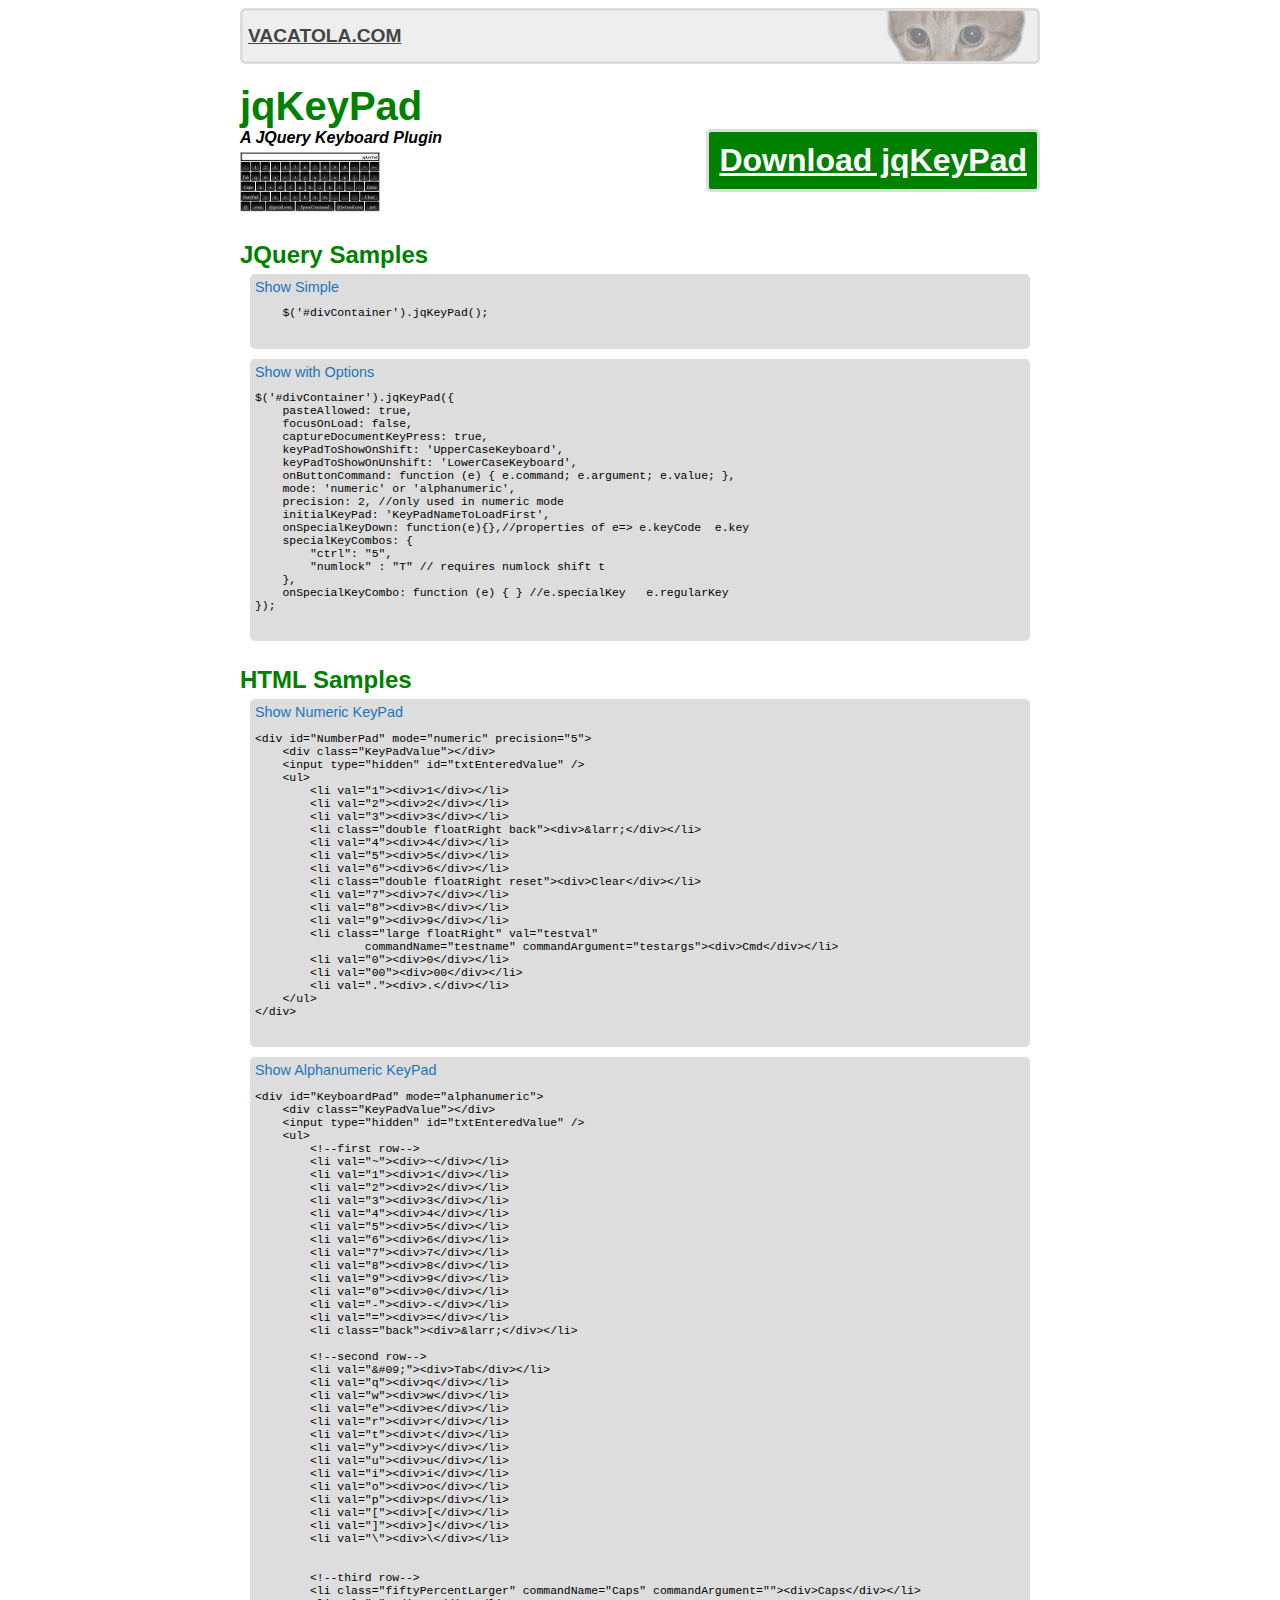
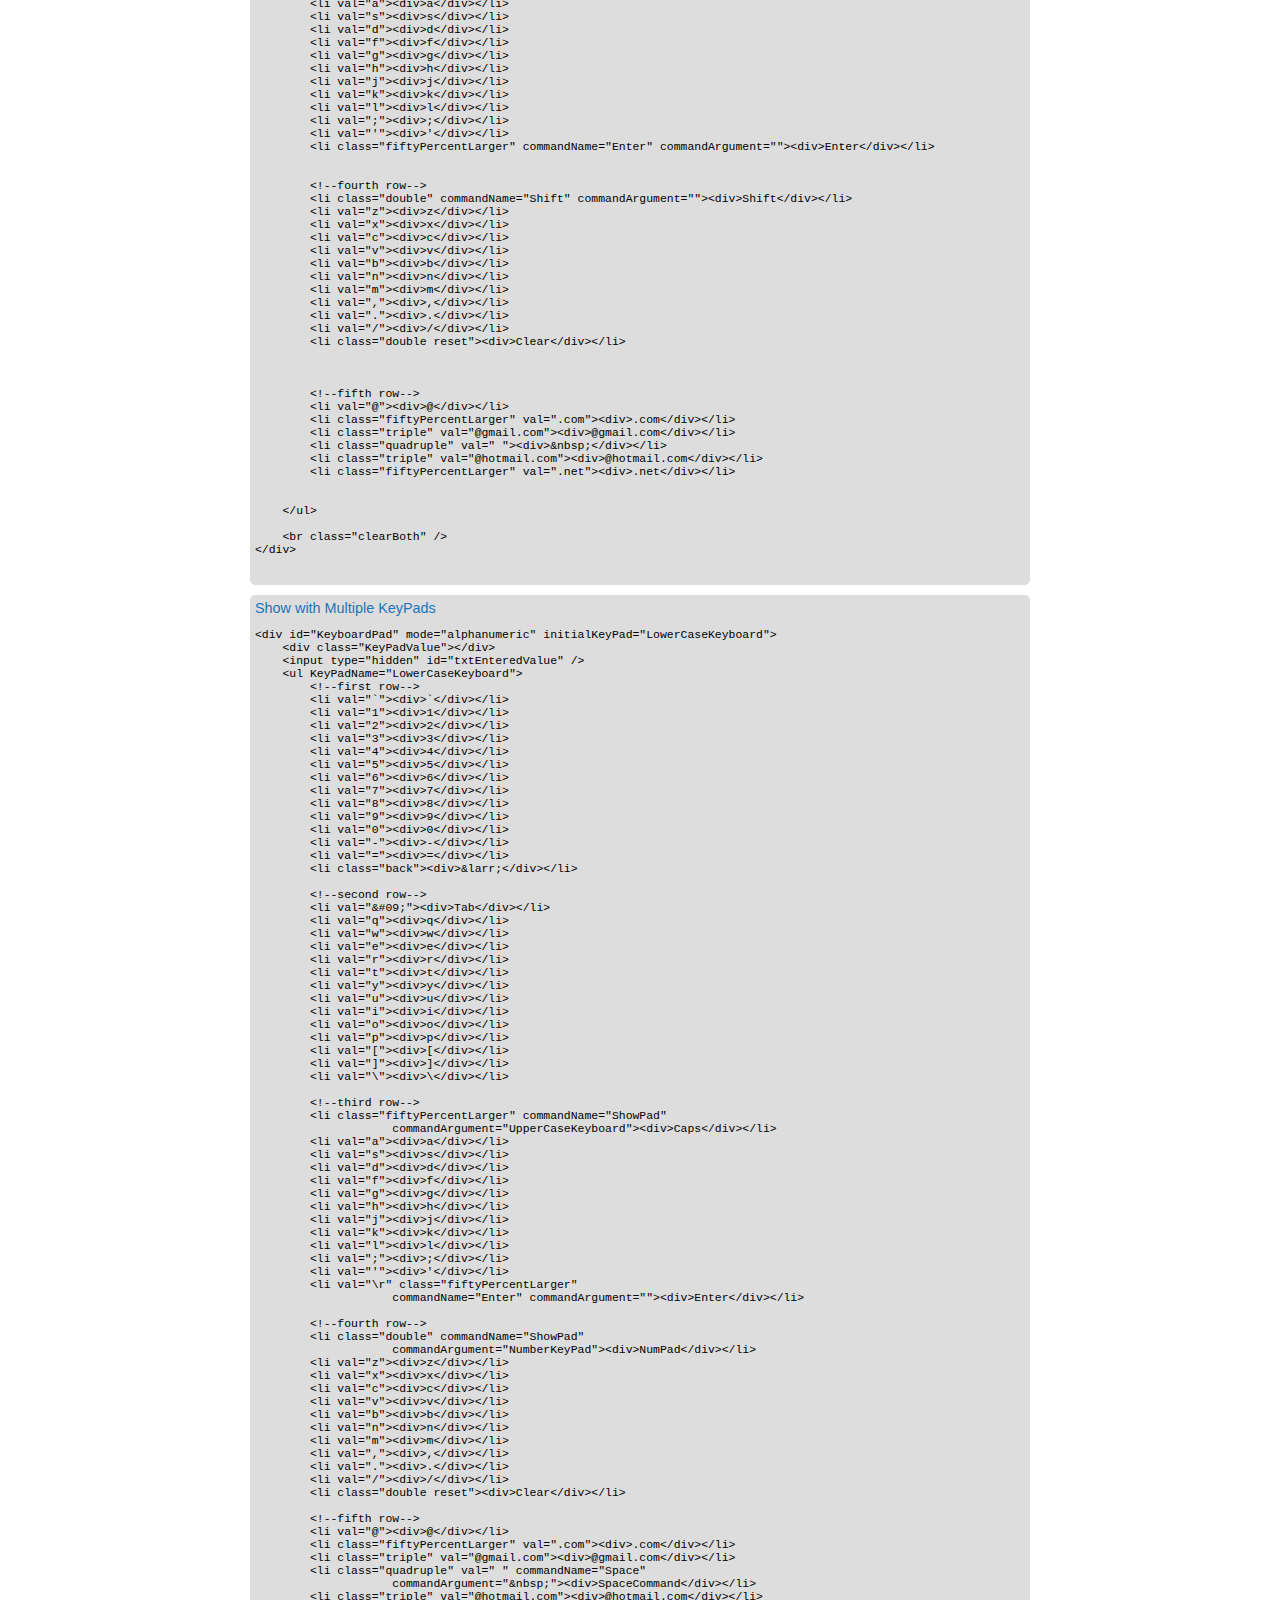
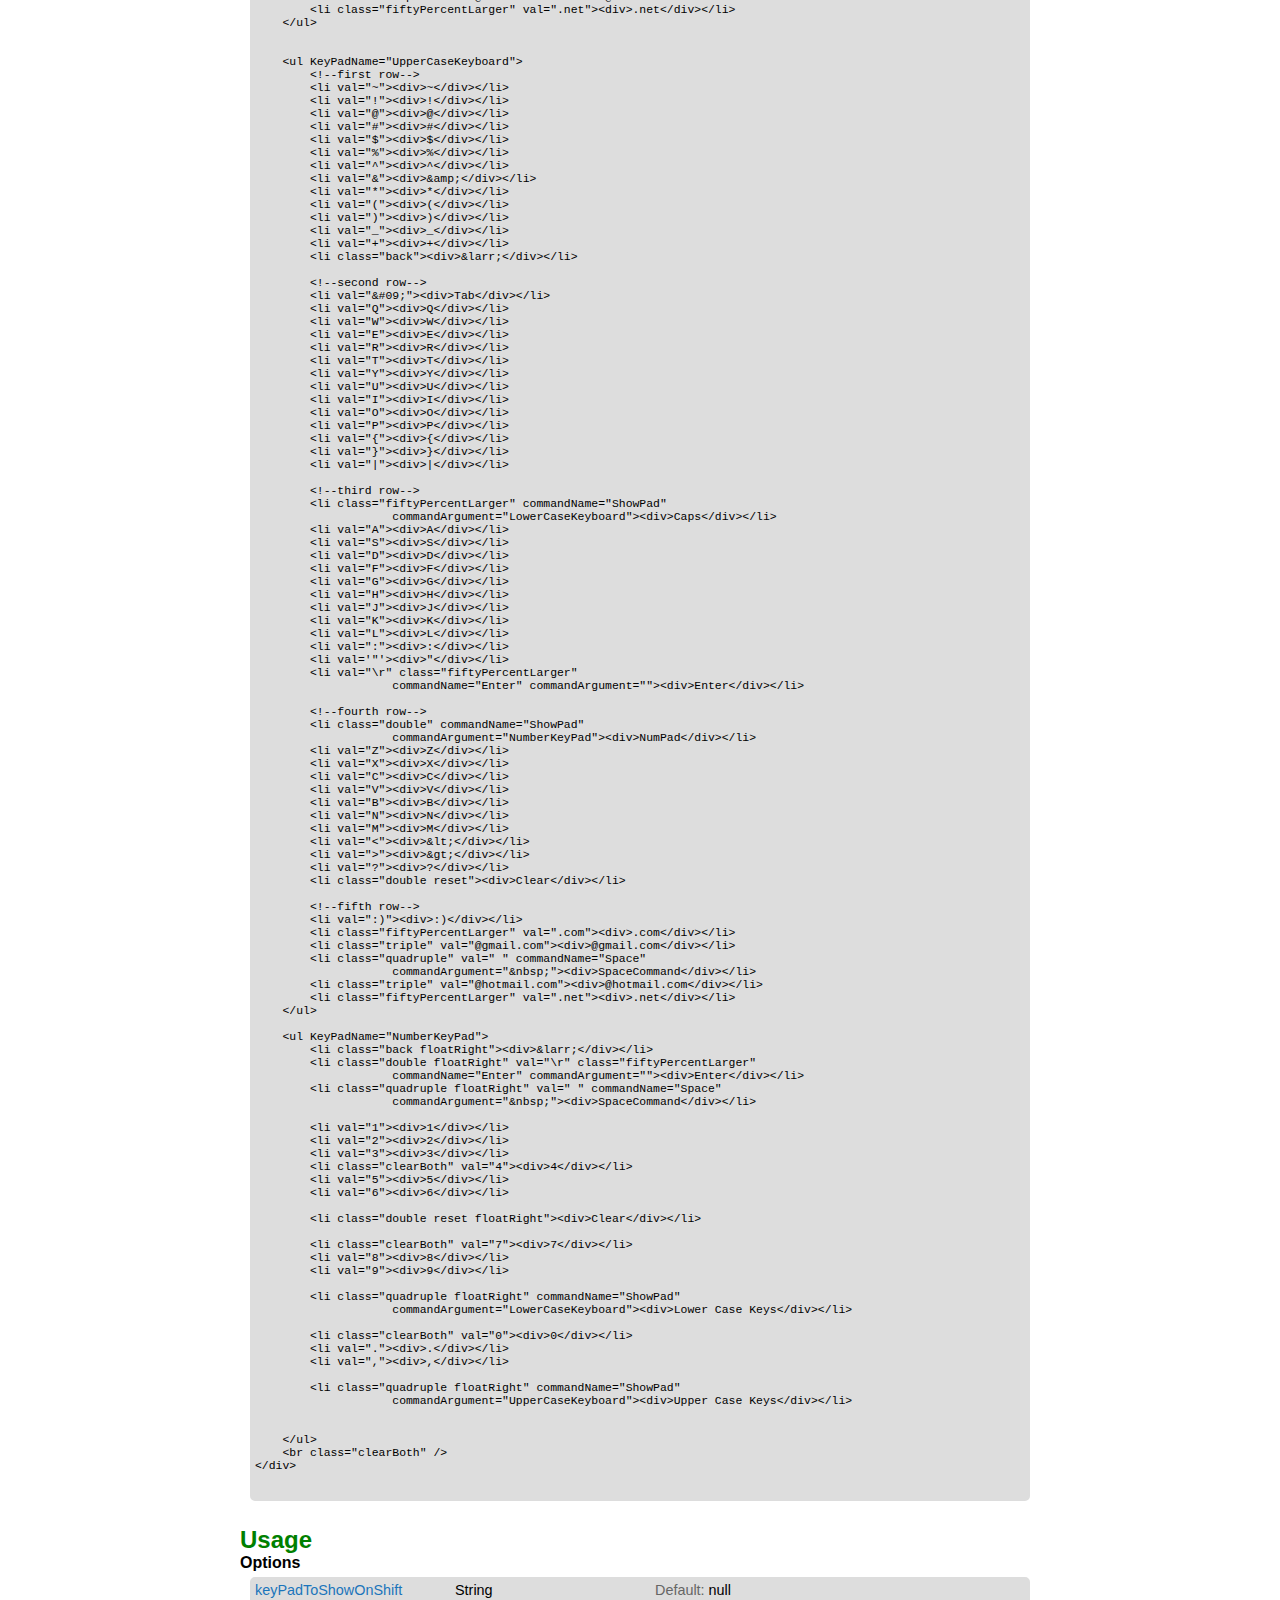
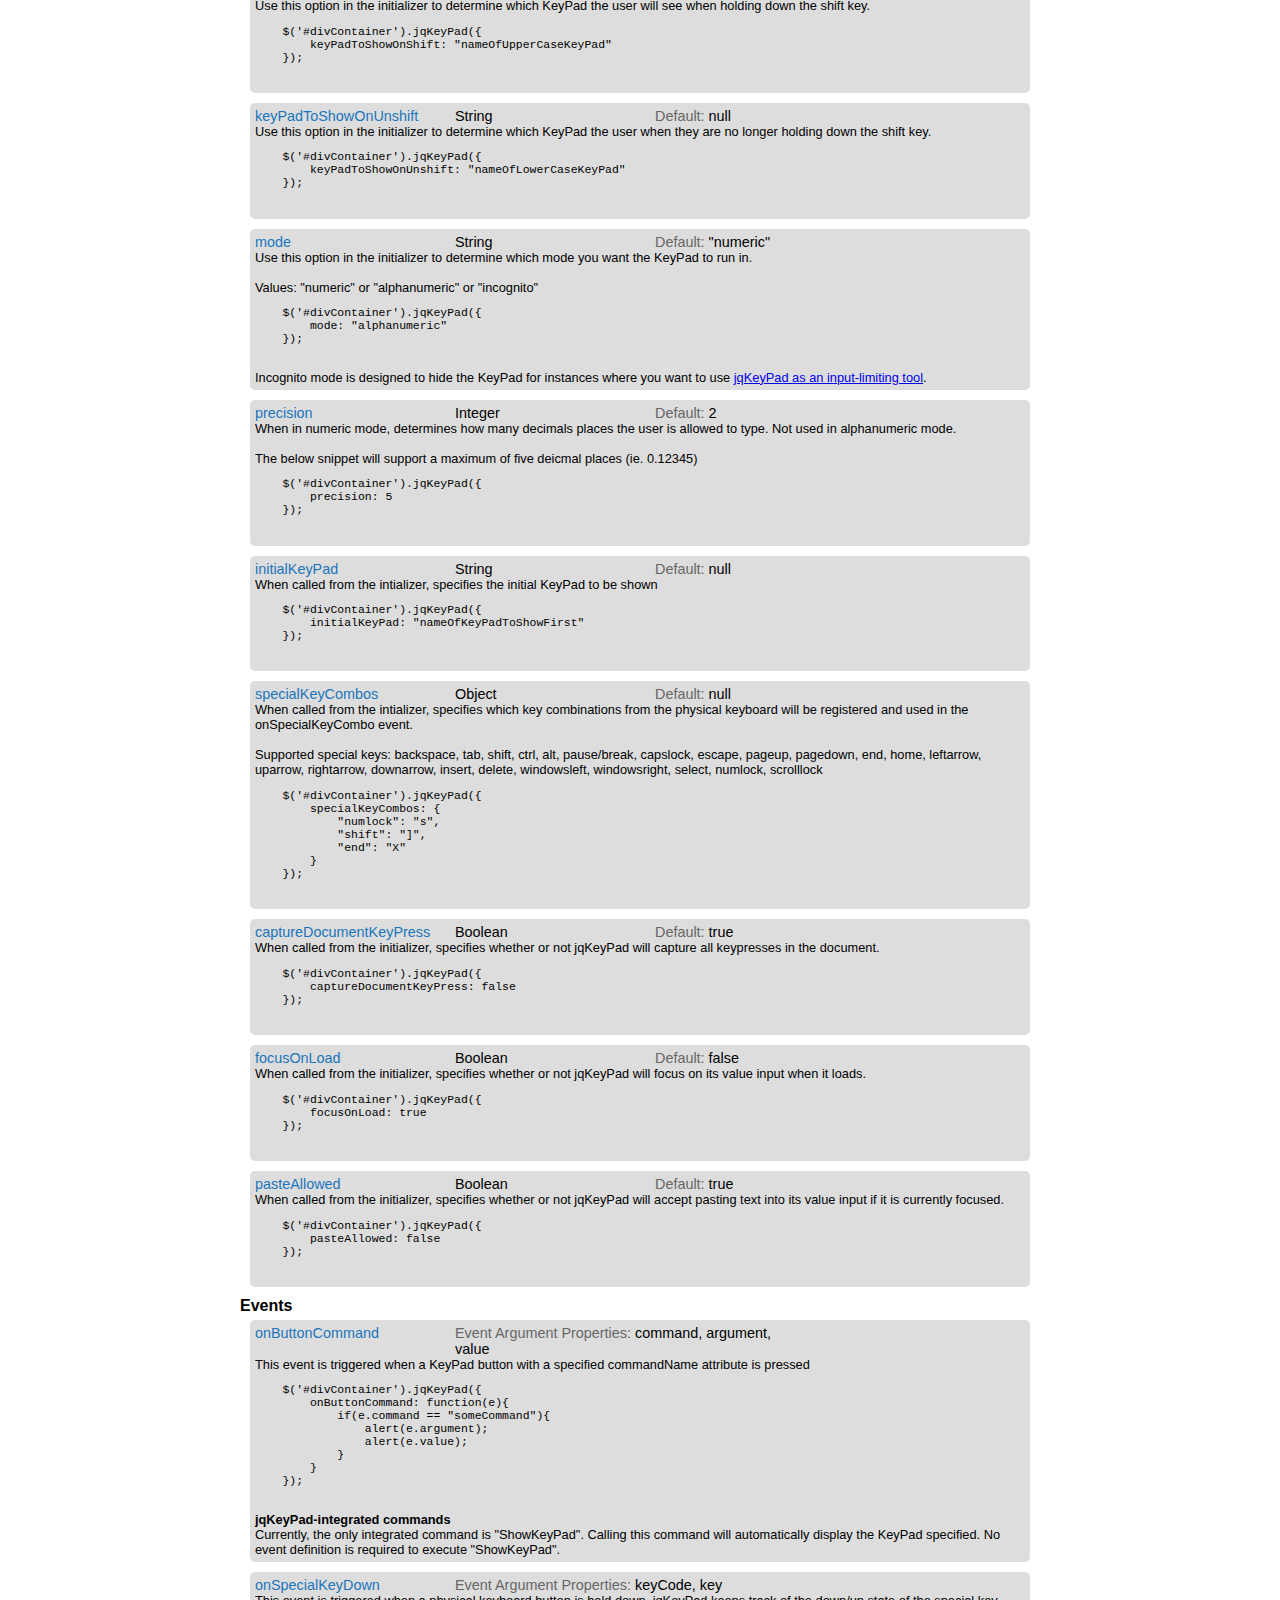
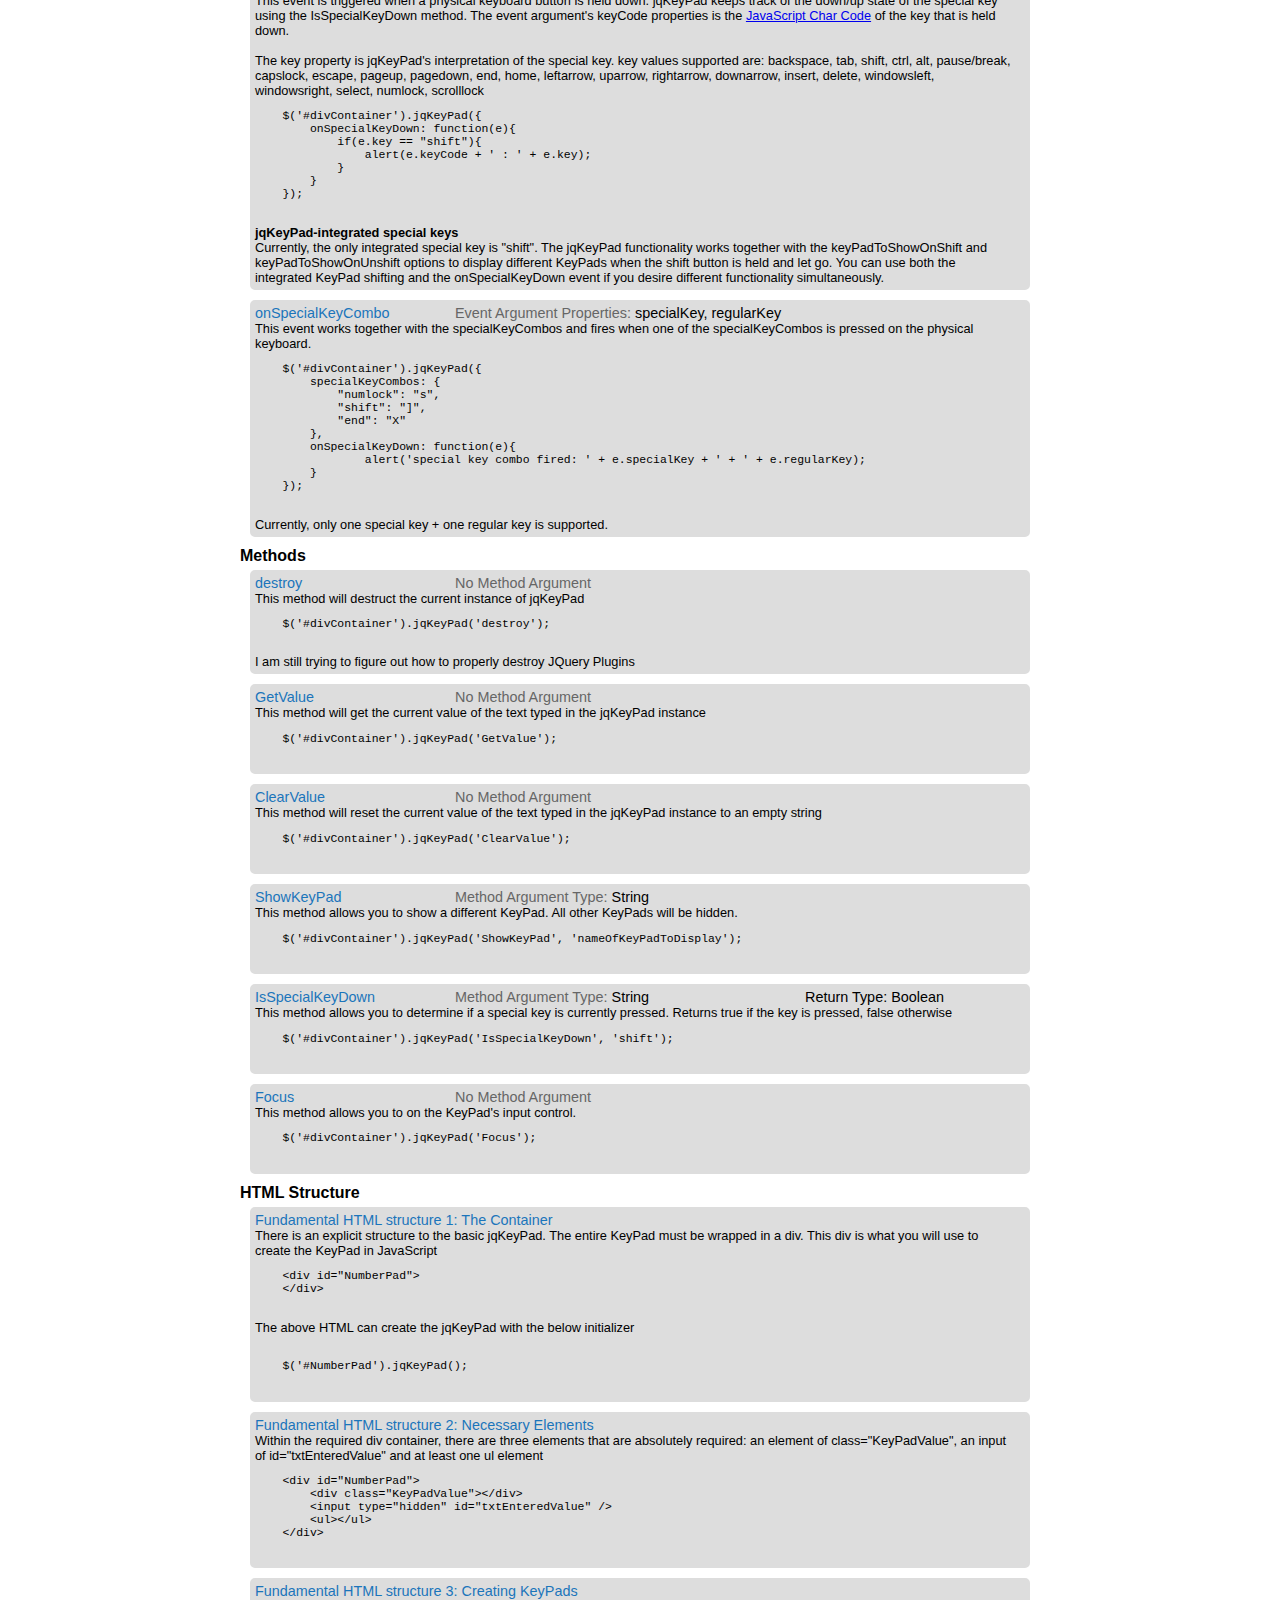
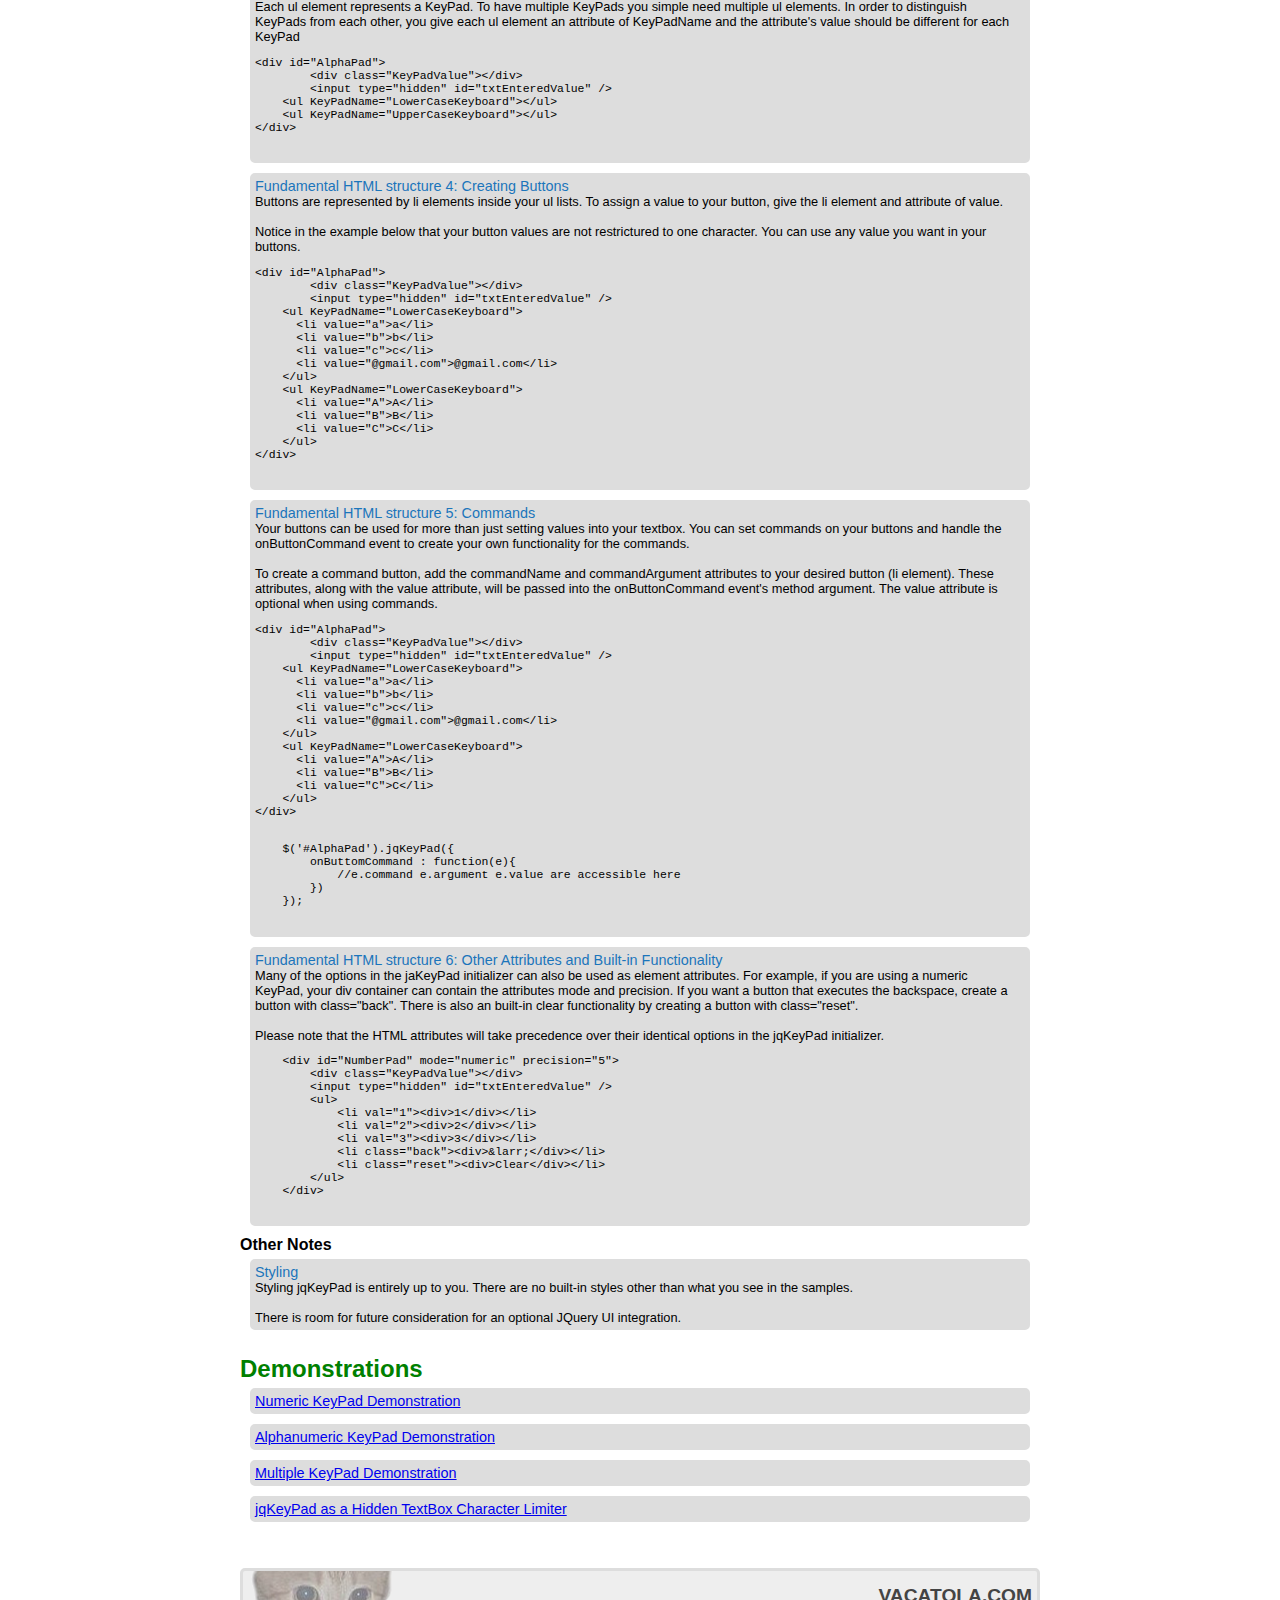
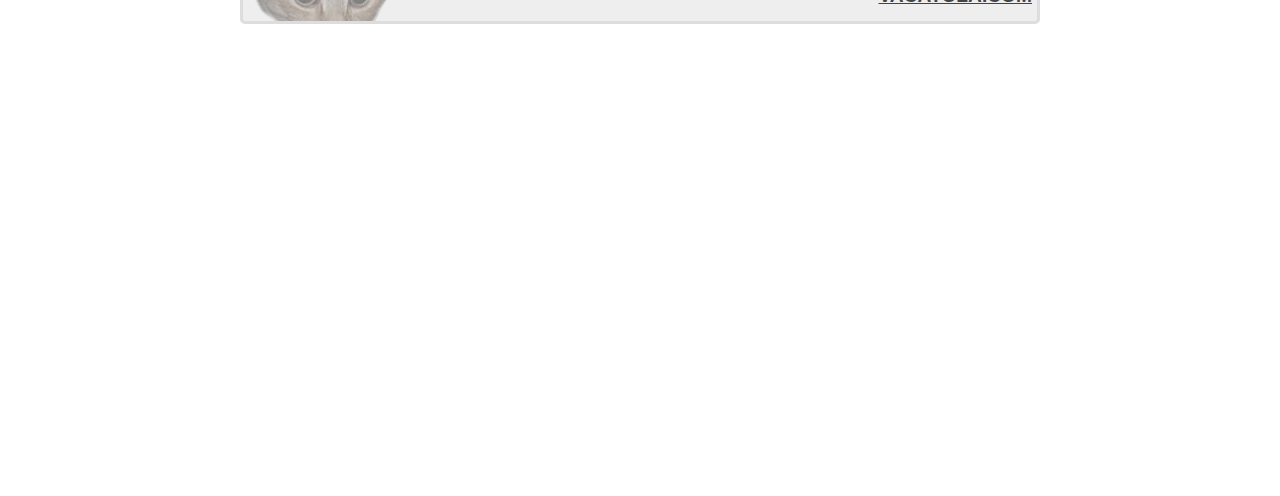
==== index.html @ 2b114b39 "" ====
﻿<!DOCTYPE html>
<html xmlns="http://www.w3.org/1999/xhtml">
<head>
    <title>jqKeyPad - JQuery Keyboard Plugin - vacatola.com</title>
    <link href="Assets/styles.css" rel="stylesheet" />
    <!--<link href="Assets/snippet.css" rel="stylesheet" />-->
    <link href="Assets/jq-keypad.css" rel="stylesheet" />

    <style>
        pre.prettyprint
        {
            border:none;
        }
    </style>

    <script src="http://ajax.googleapis.com/ajax/libs/jquery/1.8.0/jquery.min.js" type="text/javascript"></script>
    <!--<script src="Assets/snippet.js" type="text/javascript"></script>-->
    <script type="text/javascript" src="http://balupton.github.com/jquery-syntaxhighlighter/scripts/jquery.syntaxhighlighter.min.js"></script>
    <script src="jquery-keypad.js" type="text/javascript"></script>

    <script type="text/javascript">
        $(document).ready(function () {
            //$("pre.js").snippet("javascript", { style: "peachpuff" });
            //$("pre.html").snippet("html", { style: "peachpuff" });

            $.SyntaxHighlighter.init();

            $('img.imgKeyPadThumb').click(function () {
                $('#overlay').removeClass('hidden');
                $('#KeyboardPad').removeClass('hidden');
                $('body').addClass('tmpFixed');
                $('#KeyboardPad').jqKeyPad('Focus');
            });

            $('#overlay').click(function () {
                $('#overlay').addClass('hidden');
                $('#KeyboardPad').addClass('hidden');
                $('body').removeClass('tmpFixed');
            });


            $('div.usage div h4').click(function () {
                var divElement = $(this).parent().children('div');
                if ($(divElement).is(":visible") == true) {
                    $(divElement).hide('fast');
                }
                else {
                    $(divElement).show('fast');
                }
            });

            $('.divDescriptionText').hide();
            $('.divDescriptionTitle').click(function () {
                if ($(this).parent().children('.divDescriptionText').is(':visible') == true) {
                    $(this).parent().children('.divDescriptionText').hide('fast');
                }
                else {
                    $(this).parent().children('.divDescriptionText').show('fast');
                }
            });

            var x = $('#KeyboardPad').jqKeyPad({
                captureDocumentKeyPress: false,
                keyPadToShowOnShift: 'UpperCaseKeyboard',
                keyPadToShowOnUnshift: 'LowerCaseKeyboard',
                onButtonCommand: function (e) {
                    if (e.command == "Close") {
                        $('#overlay').addClass('hidden');
                        $('#KeyboardPad').addClass('hidden');
                        $('body').removeClass('tmpFixed');
                        $('#KeyboardPad').jqKeyPad('destroy');
                    }
                    return true;
                }
            });

            $('.showOnLoad').show();
        });
    </script>
</head>
<body>
    <div id="PageContainer">
        <div id="PageTitle">
            <h1><a href="http://www.vacatola.com">VACATOLA.COM</a></h1>
        </div>
        
        <h1 id="KeyPadHeader1">jqKeyPad</h1>
        <a class="download" href="http://code.google.com/p/jqkeypad/downloads/list">Download jqKeyPad</a>
        <h2>A JQuery Keyboard Plugin</h2>
        
        <img id="imgKeyPadThumb" class="imgKeyPadThumb" src="Assets/keyPad-ThumbSize.png" />
        
        

        <div id="JQueryFormat">
            <h3>JQuery Samples</h3>
            <div class="usage">
                <div>
                    <div>
                        <div class="divDescriptionContainer">
                            <div class="divDescriptionTitle">
                                <div class="descHeader1">Show Simple</div>
                                <br class="clearBoth" />
                            </div>
                            <div class="divDescriptionText showOnLoad">
                                <pre class="language-javascript">
    $('#divContainer').jqKeyPad();
                                </pre>
                            </div>
                        </div>
                    </div>
                    <div>
                        <div class="divDescriptionContainer">
                            <div class="divDescriptionTitle">
                                <div class="descHeader1">Show with Options</div>
                                <br class="clearBoth" />
                            </div>
                            <div class="divDescriptionText">
                                <pre class="language-javascript">
$('#divContainer').jqKeyPad({
    pasteAllowed: true,
    focusOnLoad: false,
    captureDocumentKeyPress: true,
    keyPadToShowOnShift: 'UpperCaseKeyboard',
    keyPadToShowOnUnshift: 'LowerCaseKeyboard',
    onButtonCommand: function (e) { e.command; e.argument; e.value; },
    mode: 'numeric' or 'alphanumeric',
    precision: 2, //only used in numeric mode
    initialKeyPad: 'KeyPadNameToLoadFirst',
    onSpecialKeyDown: function(e){},//properties of e=> e.keyCode  e.key
    specialKeyCombos: {
        "ctrl": "5",
        "numlock" : "T" // requires numlock shift t
    },
    onSpecialKeyCombo: function (e) { } //e.specialKey   e.regularKey
});
            </pre>
                            </div>
                        </div>
                    </div>
                </div>
            </div>
            
        </div>

        <div id="HtmlFormat">
            <h3>HTML Samples</h3>
            <div class="usage">
                <div>
                    <div>
                        <div class="divDescriptionContainer">
                            <div class="divDescriptionTitle">
                                <div class="descHeader1">Show Numeric KeyPad</div>
                                <br class="clearBoth" />
                            </div>
                            <div class="divDescriptionText">
                                <pre class="language-html">
&lt;div id=&quot;NumberPad&quot; mode=&quot;numeric&quot; precision=&quot;5&quot;&gt;
    &lt;div class=&quot;KeyPadValue&quot;&gt;&lt;/div&gt;
    &lt;input type=&quot;hidden&quot; id=&quot;txtEnteredValue&quot; /&gt;
    &lt;ul&gt;
        &lt;li val=&quot;1&quot;&gt;&lt;div&gt;1&lt;/div&gt;&lt;/li&gt;
        &lt;li val=&quot;2&quot;&gt;&lt;div&gt;2&lt;/div&gt;&lt;/li&gt;
        &lt;li val=&quot;3&quot;&gt;&lt;div&gt;3&lt;/div&gt;&lt;/li&gt;
        &lt;li class=&quot;double floatRight back&quot;&gt;&lt;div&gt;&amp;larr;&lt;/div&gt;&lt;/li&gt;
        &lt;li val=&quot;4&quot;&gt;&lt;div&gt;4&lt;/div&gt;&lt;/li&gt;
        &lt;li val=&quot;5&quot;&gt;&lt;div&gt;5&lt;/div&gt;&lt;/li&gt;
        &lt;li val=&quot;6&quot;&gt;&lt;div&gt;6&lt;/div&gt;&lt;/li&gt;
        &lt;li class=&quot;double floatRight reset&quot;&gt;&lt;div&gt;Clear&lt;/div&gt;&lt;/li&gt;
        &lt;li val=&quot;7&quot;&gt;&lt;div&gt;7&lt;/div&gt;&lt;/li&gt;
        &lt;li val=&quot;8&quot;&gt;&lt;div&gt;8&lt;/div&gt;&lt;/li&gt;
        &lt;li val=&quot;9&quot;&gt;&lt;div&gt;9&lt;/div&gt;&lt;/li&gt;
        &lt;li class=&quot;large floatRight&quot; val=&quot;testval&quot; 
                commandName=&quot;testname&quot; commandArgument=&quot;testargs&quot;&gt;&lt;div&gt;Cmd&lt;/div&gt;&lt;/li&gt;
        &lt;li val=&quot;0&quot;&gt;&lt;div&gt;0&lt;/div&gt;&lt;/li&gt;
        &lt;li val=&quot;00&quot;&gt;&lt;div&gt;00&lt;/div&gt;&lt;/li&gt;
        &lt;li val=&quot;.&quot;&gt;&lt;div&gt;.&lt;/div&gt;&lt;/li&gt;
    &lt;/ul&gt;
&lt;/div&gt;
            </pre>
                            </div>
                        </div>
                    </div>
                    <div>
                        <div class="divDescriptionContainer">
                            <div class="divDescriptionTitle">
                                <div class="descHeader1">Show Alphanumeric KeyPad</div>
                                <br class="clearBoth" />
                            </div>
                            <div class="divDescriptionText">
                                <pre class="language-html">
&lt;div id=&quot;KeyboardPad&quot; mode=&quot;alphanumeric&quot;&gt;
    &lt;div class=&quot;KeyPadValue&quot;&gt;&lt;/div&gt;
    &lt;input type=&quot;hidden&quot; id=&quot;txtEnteredValue&quot; /&gt;
    &lt;ul&gt;
        &lt;!--first row--&gt;
        &lt;li val=&quot;~&quot;&gt;&lt;div&gt;~&lt;/div&gt;&lt;/li&gt;
        &lt;li val=&quot;1&quot;&gt;&lt;div&gt;1&lt;/div&gt;&lt;/li&gt;
        &lt;li val=&quot;2&quot;&gt;&lt;div&gt;2&lt;/div&gt;&lt;/li&gt;
        &lt;li val=&quot;3&quot;&gt;&lt;div&gt;3&lt;/div&gt;&lt;/li&gt;
        &lt;li val=&quot;4&quot;&gt;&lt;div&gt;4&lt;/div&gt;&lt;/li&gt;
        &lt;li val=&quot;5&quot;&gt;&lt;div&gt;5&lt;/div&gt;&lt;/li&gt;
        &lt;li val=&quot;6&quot;&gt;&lt;div&gt;6&lt;/div&gt;&lt;/li&gt;
        &lt;li val=&quot;7&quot;&gt;&lt;div&gt;7&lt;/div&gt;&lt;/li&gt;
        &lt;li val=&quot;8&quot;&gt;&lt;div&gt;8&lt;/div&gt;&lt;/li&gt;
        &lt;li val=&quot;9&quot;&gt;&lt;div&gt;9&lt;/div&gt;&lt;/li&gt;
        &lt;li val=&quot;0&quot;&gt;&lt;div&gt;0&lt;/div&gt;&lt;/li&gt;
        &lt;li val=&quot;-&quot;&gt;&lt;div&gt;-&lt;/div&gt;&lt;/li&gt;
        &lt;li val=&quot;=&quot;&gt;&lt;div&gt;=&lt;/div&gt;&lt;/li&gt;
        &lt;li class=&quot;back&quot;&gt;&lt;div&gt;&amp;larr;&lt;/div&gt;&lt;/li&gt;

        &lt;!--second row--&gt;
        &lt;li val=&quot;&amp;#09;&quot;&gt;&lt;div&gt;Tab&lt;/div&gt;&lt;/li&gt;
        &lt;li val=&quot;q&quot;&gt;&lt;div&gt;q&lt;/div&gt;&lt;/li&gt;
        &lt;li val=&quot;w&quot;&gt;&lt;div&gt;w&lt;/div&gt;&lt;/li&gt;
        &lt;li val=&quot;e&quot;&gt;&lt;div&gt;e&lt;/div&gt;&lt;/li&gt;
        &lt;li val=&quot;r&quot;&gt;&lt;div&gt;r&lt;/div&gt;&lt;/li&gt;
        &lt;li val=&quot;t&quot;&gt;&lt;div&gt;t&lt;/div&gt;&lt;/li&gt;
        &lt;li val=&quot;y&quot;&gt;&lt;div&gt;y&lt;/div&gt;&lt;/li&gt;
        &lt;li val=&quot;u&quot;&gt;&lt;div&gt;u&lt;/div&gt;&lt;/li&gt;
        &lt;li val=&quot;i&quot;&gt;&lt;div&gt;i&lt;/div&gt;&lt;/li&gt;
        &lt;li val=&quot;o&quot;&gt;&lt;div&gt;o&lt;/div&gt;&lt;/li&gt;
        &lt;li val=&quot;p&quot;&gt;&lt;div&gt;p&lt;/div&gt;&lt;/li&gt;
        &lt;li val=&quot;[&quot;&gt;&lt;div&gt;[&lt;/div&gt;&lt;/li&gt;
        &lt;li val=&quot;]&quot;&gt;&lt;div&gt;]&lt;/div&gt;&lt;/li&gt;
        &lt;li val=&quot;\&quot;&gt;&lt;div&gt;\&lt;/div&gt;&lt;/li&gt;

                
        &lt;!--third row--&gt;
        &lt;li class=&quot;fiftyPercentLarger&quot; commandName=&quot;Caps&quot; commandArgument=&quot;&quot;&gt;&lt;div&gt;Caps&lt;/div&gt;&lt;/li&gt;
        &lt;li val=&quot;a&quot;&gt;&lt;div&gt;a&lt;/div&gt;&lt;/li&gt;
        &lt;li val=&quot;s&quot;&gt;&lt;div&gt;s&lt;/div&gt;&lt;/li&gt;
        &lt;li val=&quot;d&quot;&gt;&lt;div&gt;d&lt;/div&gt;&lt;/li&gt;
        &lt;li val=&quot;f&quot;&gt;&lt;div&gt;f&lt;/div&gt;&lt;/li&gt;
        &lt;li val=&quot;g&quot;&gt;&lt;div&gt;g&lt;/div&gt;&lt;/li&gt;
        &lt;li val=&quot;h&quot;&gt;&lt;div&gt;h&lt;/div&gt;&lt;/li&gt;
        &lt;li val=&quot;j&quot;&gt;&lt;div&gt;j&lt;/div&gt;&lt;/li&gt;
        &lt;li val=&quot;k&quot;&gt;&lt;div&gt;k&lt;/div&gt;&lt;/li&gt;
        &lt;li val=&quot;l&quot;&gt;&lt;div&gt;l&lt;/div&gt;&lt;/li&gt;
        &lt;li val=&quot;;&quot;&gt;&lt;div&gt;;&lt;/div&gt;&lt;/li&gt;
        &lt;li val=&quot;&#39;&quot;&gt;&lt;div&gt;&#39;&lt;/div&gt;&lt;/li&gt;
        &lt;li class=&quot;fiftyPercentLarger&quot; commandName=&quot;Enter&quot; commandArgument=&quot;&quot;&gt;&lt;div&gt;Enter&lt;/div&gt;&lt;/li&gt;

                
        &lt;!--fourth row--&gt;
        &lt;li class=&quot;double&quot; commandName=&quot;Shift&quot; commandArgument=&quot;&quot;&gt;&lt;div&gt;Shift&lt;/div&gt;&lt;/li&gt;
        &lt;li val=&quot;z&quot;&gt;&lt;div&gt;z&lt;/div&gt;&lt;/li&gt;
        &lt;li val=&quot;x&quot;&gt;&lt;div&gt;x&lt;/div&gt;&lt;/li&gt;
        &lt;li val=&quot;c&quot;&gt;&lt;div&gt;c&lt;/div&gt;&lt;/li&gt;
        &lt;li val=&quot;v&quot;&gt;&lt;div&gt;v&lt;/div&gt;&lt;/li&gt;
        &lt;li val=&quot;b&quot;&gt;&lt;div&gt;b&lt;/div&gt;&lt;/li&gt;
        &lt;li val=&quot;n&quot;&gt;&lt;div&gt;n&lt;/div&gt;&lt;/li&gt;
        &lt;li val=&quot;m&quot;&gt;&lt;div&gt;m&lt;/div&gt;&lt;/li&gt;
        &lt;li val=&quot;,&quot;&gt;&lt;div&gt;,&lt;/div&gt;&lt;/li&gt;
        &lt;li val=&quot;.&quot;&gt;&lt;div&gt;.&lt;/div&gt;&lt;/li&gt;
        &lt;li val=&quot;/&quot;&gt;&lt;div&gt;/&lt;/div&gt;&lt;/li&gt;
        &lt;li class=&quot;double reset&quot;&gt;&lt;div&gt;Clear&lt;/div&gt;&lt;/li&gt;

                    
                
        &lt;!--fifth row--&gt;
        &lt;li val=&quot;@&quot;&gt;&lt;div&gt;@&lt;/div&gt;&lt;/li&gt;
        &lt;li class=&quot;fiftyPercentLarger&quot; val=&quot;.com&quot;&gt;&lt;div&gt;.com&lt;/div&gt;&lt;/li&gt;
        &lt;li class=&quot;triple&quot; val=&quot;@gmail.com&quot;&gt;&lt;div&gt;@gmail.com&lt;/div&gt;&lt;/li&gt;
        &lt;li class=&quot;quadruple&quot; val=&quot; &quot;&gt;&lt;div&gt;&amp;nbsp;&lt;/div&gt;&lt;/li&gt;
        &lt;li class=&quot;triple&quot; val=&quot;@hotmail.com&quot;&gt;&lt;div&gt;@hotmail.com&lt;/div&gt;&lt;/li&gt;
        &lt;li class=&quot;fiftyPercentLarger&quot; val=&quot;.net&quot;&gt;&lt;div&gt;.net&lt;/div&gt;&lt;/li&gt;


    &lt;/ul&gt;

    &lt;br class=&quot;clearBoth&quot; /&gt;
&lt;/div&gt;
            </pre>
                            </div>
                        </div>
                    </div>
                    <div>
                        <div class="divDescriptionContainer">
                            <div class="divDescriptionTitle">
                                <div class="descHeader1">Show with Multiple KeyPads</div>
                                <br class="clearBoth" />
                            </div>
                            <div class="divDescriptionText">
                                <pre class="language-html">
&lt;div id=&quot;KeyboardPad&quot; mode=&quot;alphanumeric&quot; initialKeyPad=&quot;LowerCaseKeyboard&quot;&gt;
    &lt;div class=&quot;KeyPadValue&quot;&gt;&lt;/div&gt;
    &lt;input type=&quot;hidden&quot; id=&quot;txtEnteredValue&quot; /&gt;
    &lt;ul KeyPadName=&quot;LowerCaseKeyboard&quot;&gt;
        &lt;!--first row--&gt;
        &lt;li val=&quot;`&quot;&gt;&lt;div&gt;`&lt;/div&gt;&lt;/li&gt;
        &lt;li val=&quot;1&quot;&gt;&lt;div&gt;1&lt;/div&gt;&lt;/li&gt;
        &lt;li val=&quot;2&quot;&gt;&lt;div&gt;2&lt;/div&gt;&lt;/li&gt;
        &lt;li val=&quot;3&quot;&gt;&lt;div&gt;3&lt;/div&gt;&lt;/li&gt;
        &lt;li val=&quot;4&quot;&gt;&lt;div&gt;4&lt;/div&gt;&lt;/li&gt;
        &lt;li val=&quot;5&quot;&gt;&lt;div&gt;5&lt;/div&gt;&lt;/li&gt;
        &lt;li val=&quot;6&quot;&gt;&lt;div&gt;6&lt;/div&gt;&lt;/li&gt;
        &lt;li val=&quot;7&quot;&gt;&lt;div&gt;7&lt;/div&gt;&lt;/li&gt;
        &lt;li val=&quot;8&quot;&gt;&lt;div&gt;8&lt;/div&gt;&lt;/li&gt;
        &lt;li val=&quot;9&quot;&gt;&lt;div&gt;9&lt;/div&gt;&lt;/li&gt;
        &lt;li val=&quot;0&quot;&gt;&lt;div&gt;0&lt;/div&gt;&lt;/li&gt;
        &lt;li val=&quot;-&quot;&gt;&lt;div&gt;-&lt;/div&gt;&lt;/li&gt;
        &lt;li val=&quot;=&quot;&gt;&lt;div&gt;=&lt;/div&gt;&lt;/li&gt;
        &lt;li class=&quot;back&quot;&gt;&lt;div&gt;&amp;larr;&lt;/div&gt;&lt;/li&gt;

        &lt;!--second row--&gt;
        &lt;li val=&quot;&amp;#09;&quot;&gt;&lt;div&gt;Tab&lt;/div&gt;&lt;/li&gt;
        &lt;li val=&quot;q&quot;&gt;&lt;div&gt;q&lt;/div&gt;&lt;/li&gt;
        &lt;li val=&quot;w&quot;&gt;&lt;div&gt;w&lt;/div&gt;&lt;/li&gt;
        &lt;li val=&quot;e&quot;&gt;&lt;div&gt;e&lt;/div&gt;&lt;/li&gt;
        &lt;li val=&quot;r&quot;&gt;&lt;div&gt;r&lt;/div&gt;&lt;/li&gt;
        &lt;li val=&quot;t&quot;&gt;&lt;div&gt;t&lt;/div&gt;&lt;/li&gt;
        &lt;li val=&quot;y&quot;&gt;&lt;div&gt;y&lt;/div&gt;&lt;/li&gt;
        &lt;li val=&quot;u&quot;&gt;&lt;div&gt;u&lt;/div&gt;&lt;/li&gt;
        &lt;li val=&quot;i&quot;&gt;&lt;div&gt;i&lt;/div&gt;&lt;/li&gt;
        &lt;li val=&quot;o&quot;&gt;&lt;div&gt;o&lt;/div&gt;&lt;/li&gt;
        &lt;li val=&quot;p&quot;&gt;&lt;div&gt;p&lt;/div&gt;&lt;/li&gt;
        &lt;li val=&quot;[&quot;&gt;&lt;div&gt;[&lt;/div&gt;&lt;/li&gt;
        &lt;li val=&quot;]&quot;&gt;&lt;div&gt;]&lt;/div&gt;&lt;/li&gt;
        &lt;li val=&quot;\&quot;&gt;&lt;div&gt;\&lt;/div&gt;&lt;/li&gt;
                
        &lt;!--third row--&gt;
        &lt;li class=&quot;fiftyPercentLarger&quot; commandName=&quot;ShowPad&quot; 
                    commandArgument=&quot;UpperCaseKeyboard&quot;&gt;&lt;div&gt;Caps&lt;/div&gt;&lt;/li&gt;
        &lt;li val=&quot;a&quot;&gt;&lt;div&gt;a&lt;/div&gt;&lt;/li&gt;
        &lt;li val=&quot;s&quot;&gt;&lt;div&gt;s&lt;/div&gt;&lt;/li&gt;
        &lt;li val=&quot;d&quot;&gt;&lt;div&gt;d&lt;/div&gt;&lt;/li&gt;
        &lt;li val=&quot;f&quot;&gt;&lt;div&gt;f&lt;/div&gt;&lt;/li&gt;
        &lt;li val=&quot;g&quot;&gt;&lt;div&gt;g&lt;/div&gt;&lt;/li&gt;
        &lt;li val=&quot;h&quot;&gt;&lt;div&gt;h&lt;/div&gt;&lt;/li&gt;
        &lt;li val=&quot;j&quot;&gt;&lt;div&gt;j&lt;/div&gt;&lt;/li&gt;
        &lt;li val=&quot;k&quot;&gt;&lt;div&gt;k&lt;/div&gt;&lt;/li&gt;
        &lt;li val=&quot;l&quot;&gt;&lt;div&gt;l&lt;/div&gt;&lt;/li&gt;
        &lt;li val=&quot;;&quot;&gt;&lt;div&gt;;&lt;/div&gt;&lt;/li&gt;
        &lt;li val=&quot;&#39;&quot;&gt;&lt;div&gt;&#39;&lt;/div&gt;&lt;/li&gt;
        &lt;li val=&quot;\r&quot; class=&quot;fiftyPercentLarger&quot; 
                    commandName=&quot;Enter&quot; commandArgument=&quot;&quot;&gt;&lt;div&gt;Enter&lt;/div&gt;&lt;/li&gt;

        &lt;!--fourth row--&gt;
        &lt;li class=&quot;double&quot; commandName=&quot;ShowPad&quot; 
                    commandArgument=&quot;NumberKeyPad&quot;&gt;&lt;div&gt;NumPad&lt;/div&gt;&lt;/li&gt;
        &lt;li val=&quot;z&quot;&gt;&lt;div&gt;z&lt;/div&gt;&lt;/li&gt;
        &lt;li val=&quot;x&quot;&gt;&lt;div&gt;x&lt;/div&gt;&lt;/li&gt;
        &lt;li val=&quot;c&quot;&gt;&lt;div&gt;c&lt;/div&gt;&lt;/li&gt;
        &lt;li val=&quot;v&quot;&gt;&lt;div&gt;v&lt;/div&gt;&lt;/li&gt;
        &lt;li val=&quot;b&quot;&gt;&lt;div&gt;b&lt;/div&gt;&lt;/li&gt;
        &lt;li val=&quot;n&quot;&gt;&lt;div&gt;n&lt;/div&gt;&lt;/li&gt;
        &lt;li val=&quot;m&quot;&gt;&lt;div&gt;m&lt;/div&gt;&lt;/li&gt;
        &lt;li val=&quot;,&quot;&gt;&lt;div&gt;,&lt;/div&gt;&lt;/li&gt;
        &lt;li val=&quot;.&quot;&gt;&lt;div&gt;.&lt;/div&gt;&lt;/li&gt;
        &lt;li val=&quot;/&quot;&gt;&lt;div&gt;/&lt;/div&gt;&lt;/li&gt;
        &lt;li class=&quot;double reset&quot;&gt;&lt;div&gt;Clear&lt;/div&gt;&lt;/li&gt;
                
        &lt;!--fifth row--&gt;
        &lt;li val=&quot;@&quot;&gt;&lt;div&gt;@&lt;/div&gt;&lt;/li&gt;
        &lt;li class=&quot;fiftyPercentLarger&quot; val=&quot;.com&quot;&gt;&lt;div&gt;.com&lt;/div&gt;&lt;/li&gt;
        &lt;li class=&quot;triple&quot; val=&quot;@gmail.com&quot;&gt;&lt;div&gt;@gmail.com&lt;/div&gt;&lt;/li&gt;
        &lt;li class=&quot;quadruple&quot; val=&quot; &quot; commandName=&quot;Space&quot; 
                    commandArgument=&quot;&amp;nbsp;&quot;&gt;&lt;div&gt;SpaceCommand&lt;/div&gt;&lt;/li&gt;
        &lt;li class=&quot;triple&quot; val=&quot;@hotmail.com&quot;&gt;&lt;div&gt;@hotmail.com&lt;/div&gt;&lt;/li&gt;
        &lt;li class=&quot;fiftyPercentLarger&quot; val=&quot;.net&quot;&gt;&lt;div&gt;.net&lt;/div&gt;&lt;/li&gt;
    &lt;/ul&gt;

            
    &lt;ul KeyPadName=&quot;UpperCaseKeyboard&quot;&gt;
        &lt;!--first row--&gt;
        &lt;li val=&quot;~&quot;&gt;&lt;div&gt;~&lt;/div&gt;&lt;/li&gt;
        &lt;li val=&quot;!&quot;&gt;&lt;div&gt;!&lt;/div&gt;&lt;/li&gt;
        &lt;li val=&quot;@&quot;&gt;&lt;div&gt;@&lt;/div&gt;&lt;/li&gt;
        &lt;li val=&quot;#&quot;&gt;&lt;div&gt;#&lt;/div&gt;&lt;/li&gt;
        &lt;li val=&quot;$&quot;&gt;&lt;div&gt;$&lt;/div&gt;&lt;/li&gt;
        &lt;li val=&quot;%&quot;&gt;&lt;div&gt;%&lt;/div&gt;&lt;/li&gt;
        &lt;li val=&quot;^&quot;&gt;&lt;div&gt;^&lt;/div&gt;&lt;/li&gt;
        &lt;li val=&quot;&amp;&quot;&gt;&lt;div&gt;&amp;amp;&lt;/div&gt;&lt;/li&gt;
        &lt;li val=&quot;*&quot;&gt;&lt;div&gt;*&lt;/div&gt;&lt;/li&gt;
        &lt;li val=&quot;(&quot;&gt;&lt;div&gt;(&lt;/div&gt;&lt;/li&gt;
        &lt;li val=&quot;)&quot;&gt;&lt;div&gt;)&lt;/div&gt;&lt;/li&gt;
        &lt;li val=&quot;_&quot;&gt;&lt;div&gt;_&lt;/div&gt;&lt;/li&gt;
        &lt;li val=&quot;+&quot;&gt;&lt;div&gt;+&lt;/div&gt;&lt;/li&gt;
        &lt;li class=&quot;back&quot;&gt;&lt;div&gt;&amp;larr;&lt;/div&gt;&lt;/li&gt;

        &lt;!--second row--&gt;
        &lt;li val=&quot;&amp;#09;&quot;&gt;&lt;div&gt;Tab&lt;/div&gt;&lt;/li&gt;
        &lt;li val=&quot;Q&quot;&gt;&lt;div&gt;Q&lt;/div&gt;&lt;/li&gt;
        &lt;li val=&quot;W&quot;&gt;&lt;div&gt;W&lt;/div&gt;&lt;/li&gt;
        &lt;li val=&quot;E&quot;&gt;&lt;div&gt;E&lt;/div&gt;&lt;/li&gt;
        &lt;li val=&quot;R&quot;&gt;&lt;div&gt;R&lt;/div&gt;&lt;/li&gt;
        &lt;li val=&quot;T&quot;&gt;&lt;div&gt;T&lt;/div&gt;&lt;/li&gt;
        &lt;li val=&quot;Y&quot;&gt;&lt;div&gt;Y&lt;/div&gt;&lt;/li&gt;
        &lt;li val=&quot;U&quot;&gt;&lt;div&gt;U&lt;/div&gt;&lt;/li&gt;
        &lt;li val=&quot;I&quot;&gt;&lt;div&gt;I&lt;/div&gt;&lt;/li&gt;
        &lt;li val=&quot;O&quot;&gt;&lt;div&gt;O&lt;/div&gt;&lt;/li&gt;
        &lt;li val=&quot;P&quot;&gt;&lt;div&gt;P&lt;/div&gt;&lt;/li&gt;
        &lt;li val=&quot;{&quot;&gt;&lt;div&gt;{&lt;/div&gt;&lt;/li&gt;
        &lt;li val=&quot;}&quot;&gt;&lt;div&gt;}&lt;/div&gt;&lt;/li&gt;
        &lt;li val=&quot;|&quot;&gt;&lt;div&gt;|&lt;/div&gt;&lt;/li&gt;
                
        &lt;!--third row--&gt;
        &lt;li class=&quot;fiftyPercentLarger&quot; commandName=&quot;ShowPad&quot; 
                    commandArgument=&quot;LowerCaseKeyboard&quot;&gt;&lt;div&gt;Caps&lt;/div&gt;&lt;/li&gt;
        &lt;li val=&quot;A&quot;&gt;&lt;div&gt;A&lt;/div&gt;&lt;/li&gt;
        &lt;li val=&quot;S&quot;&gt;&lt;div&gt;S&lt;/div&gt;&lt;/li&gt;
        &lt;li val=&quot;D&quot;&gt;&lt;div&gt;D&lt;/div&gt;&lt;/li&gt;
        &lt;li val=&quot;F&quot;&gt;&lt;div&gt;F&lt;/div&gt;&lt;/li&gt;
        &lt;li val=&quot;G&quot;&gt;&lt;div&gt;G&lt;/div&gt;&lt;/li&gt;
        &lt;li val=&quot;H&quot;&gt;&lt;div&gt;H&lt;/div&gt;&lt;/li&gt;
        &lt;li val=&quot;J&quot;&gt;&lt;div&gt;J&lt;/div&gt;&lt;/li&gt;
        &lt;li val=&quot;K&quot;&gt;&lt;div&gt;K&lt;/div&gt;&lt;/li&gt;
        &lt;li val=&quot;L&quot;&gt;&lt;div&gt;L&lt;/div&gt;&lt;/li&gt;
        &lt;li val=&quot;:&quot;&gt;&lt;div&gt;:&lt;/div&gt;&lt;/li&gt;
        &lt;li val=&#39;&quot;&#39;&gt;&lt;div&gt;&quot;&lt;/div&gt;&lt;/li&gt;
        &lt;li val=&quot;\r&quot; class=&quot;fiftyPercentLarger&quot; 
                    commandName=&quot;Enter&quot; commandArgument=&quot;&quot;&gt;&lt;div&gt;Enter&lt;/div&gt;&lt;/li&gt;

        &lt;!--fourth row--&gt;
        &lt;li class=&quot;double&quot; commandName=&quot;ShowPad&quot; 
                    commandArgument=&quot;NumberKeyPad&quot;&gt;&lt;div&gt;NumPad&lt;/div&gt;&lt;/li&gt;
        &lt;li val=&quot;Z&quot;&gt;&lt;div&gt;Z&lt;/div&gt;&lt;/li&gt;
        &lt;li val=&quot;X&quot;&gt;&lt;div&gt;X&lt;/div&gt;&lt;/li&gt;
        &lt;li val=&quot;C&quot;&gt;&lt;div&gt;C&lt;/div&gt;&lt;/li&gt;
        &lt;li val=&quot;V&quot;&gt;&lt;div&gt;V&lt;/div&gt;&lt;/li&gt;
        &lt;li val=&quot;B&quot;&gt;&lt;div&gt;B&lt;/div&gt;&lt;/li&gt;
        &lt;li val=&quot;N&quot;&gt;&lt;div&gt;N&lt;/div&gt;&lt;/li&gt;
        &lt;li val=&quot;M&quot;&gt;&lt;div&gt;M&lt;/div&gt;&lt;/li&gt;
        &lt;li val=&quot;&lt;&quot;&gt;&lt;div&gt;&amp;lt;&lt;/div&gt;&lt;/li&gt;
        &lt;li val=&quot;&gt;&quot;&gt;&lt;div&gt;&amp;gt;&lt;/div&gt;&lt;/li&gt;
        &lt;li val=&quot;?&quot;&gt;&lt;div&gt;?&lt;/div&gt;&lt;/li&gt;
        &lt;li class=&quot;double reset&quot;&gt;&lt;div&gt;Clear&lt;/div&gt;&lt;/li&gt;
                
        &lt;!--fifth row--&gt;
        &lt;li val=&quot;:)&quot;&gt;&lt;div&gt;:)&lt;/div&gt;&lt;/li&gt;
        &lt;li class=&quot;fiftyPercentLarger&quot; val=&quot;.com&quot;&gt;&lt;div&gt;.com&lt;/div&gt;&lt;/li&gt;
        &lt;li class=&quot;triple&quot; val=&quot;@gmail.com&quot;&gt;&lt;div&gt;@gmail.com&lt;/div&gt;&lt;/li&gt;
        &lt;li class=&quot;quadruple&quot; val=&quot; &quot; commandName=&quot;Space&quot; 
                    commandArgument=&quot;&amp;nbsp;&quot;&gt;&lt;div&gt;SpaceCommand&lt;/div&gt;&lt;/li&gt;
        &lt;li class=&quot;triple&quot; val=&quot;@hotmail.com&quot;&gt;&lt;div&gt;@hotmail.com&lt;/div&gt;&lt;/li&gt;
        &lt;li class=&quot;fiftyPercentLarger&quot; val=&quot;.net&quot;&gt;&lt;div&gt;.net&lt;/div&gt;&lt;/li&gt;
    &lt;/ul&gt;

    &lt;ul KeyPadName=&quot;NumberKeyPad&quot;&gt;
        &lt;li class=&quot;back floatRight&quot;&gt;&lt;div&gt;&amp;larr;&lt;/div&gt;&lt;/li&gt;     
        &lt;li class=&quot;double floatRight&quot; val=&quot;\r&quot; class=&quot;fiftyPercentLarger&quot; 
                    commandName=&quot;Enter&quot; commandArgument=&quot;&quot;&gt;&lt;div&gt;Enter&lt;/div&gt;&lt;/li&gt;
        &lt;li class=&quot;quadruple floatRight&quot; val=&quot; &quot; commandName=&quot;Space&quot; 
                    commandArgument=&quot;&amp;nbsp;&quot;&gt;&lt;div&gt;SpaceCommand&lt;/div&gt;&lt;/li&gt;

        &lt;li val=&quot;1&quot;&gt;&lt;div&gt;1&lt;/div&gt;&lt;/li&gt;
        &lt;li val=&quot;2&quot;&gt;&lt;div&gt;2&lt;/div&gt;&lt;/li&gt;
        &lt;li val=&quot;3&quot;&gt;&lt;div&gt;3&lt;/div&gt;&lt;/li&gt;
        &lt;li class=&quot;clearBoth&quot; val=&quot;4&quot;&gt;&lt;div&gt;4&lt;/div&gt;&lt;/li&gt;
        &lt;li val=&quot;5&quot;&gt;&lt;div&gt;5&lt;/div&gt;&lt;/li&gt;
        &lt;li val=&quot;6&quot;&gt;&lt;div&gt;6&lt;/div&gt;&lt;/li&gt;

        &lt;li class=&quot;double reset floatRight&quot;&gt;&lt;div&gt;Clear&lt;/div&gt;&lt;/li&gt; 

        &lt;li class=&quot;clearBoth&quot; val=&quot;7&quot;&gt;&lt;div&gt;7&lt;/div&gt;&lt;/li&gt;
        &lt;li val=&quot;8&quot;&gt;&lt;div&gt;8&lt;/div&gt;&lt;/li&gt;
        &lt;li val=&quot;9&quot;&gt;&lt;div&gt;9&lt;/div&gt;&lt;/li&gt;

        &lt;li class=&quot;quadruple floatRight&quot; commandName=&quot;ShowPad&quot; 
                    commandArgument=&quot;LowerCaseKeyboard&quot;&gt;&lt;div&gt;Lower Case Keys&lt;/div&gt;&lt;/li&gt; 

        &lt;li class=&quot;clearBoth&quot; val=&quot;0&quot;&gt;&lt;div&gt;0&lt;/div&gt;&lt;/li&gt;
        &lt;li val=&quot;.&quot;&gt;&lt;div&gt;.&lt;/div&gt;&lt;/li&gt;
        &lt;li val=&quot;,&quot;&gt;&lt;div&gt;,&lt;/div&gt;&lt;/li&gt;
                
        &lt;li class=&quot;quadruple floatRight&quot; commandName=&quot;ShowPad&quot; 
                    commandArgument=&quot;UpperCaseKeyboard&quot;&gt;&lt;div&gt;Upper Case Keys&lt;/div&gt;&lt;/li&gt; 
                         
                
    &lt;/ul&gt;
    &lt;br class=&quot;clearBoth&quot; /&gt;
&lt;/div&gt;
            </pre>
                            </div>
                        </div>
                    </div>
                </div>
            </div>
                
        </div>

        
        <div id="usage" class="usage">
            <h3>Usage</h3>            
            <div>
                <h4>Options</h4>
                <div>
                    <div class="divDescriptionContainer">
                        <div class="divDescriptionTitle">
                            <div class="descHeader1">keyPadToShowOnShift</div>
                            <div class="descHeader2">String</div>
                            <div class="descHeader3"><span>Default:</span> null</div>
                            <br class="clearBoth" />
                        </div>
                        <div class="divDescriptionText">
                            Use this option in the initializer to determine which KeyPad the user will see when holding down the shift key.
                            <pre class="language-javascript">
    $('#divContainer').jqKeyPad({
        keyPadToShowOnShift: "nameOfUpperCaseKeyPad"
    });
                            </pre>
                        </div>
                    </div>
                    
                    <div class="divDescriptionContainer">
                        <div class="divDescriptionTitle">
                            <div class="descHeader1">keyPadToShowOnUnshift</div>
                            <div class="descHeader2">String</div>
                            <div class="descHeader3"><span>Default:</span> null</div>
                            <br class="clearBoth" />
                        </div>
                        <div class="divDescriptionText">
                            Use this option in the initializer to determine which KeyPad the user when they are no longer holding down the shift key.
                            <pre class="language-javascript">
    $('#divContainer').jqKeyPad({
        keyPadToShowOnUnshift: "nameOfLowerCaseKeyPad"
    });
                            </pre>
                        </div>
                    </div>

                    <div class="divDescriptionContainer">
                        <div class="divDescriptionTitle">
                            <div class="descHeader1">mode</div>
                            <div class="descHeader2">String</div>
                            <div class="descHeader3"><span>Default:</span> "numeric"</div>
                            <br class="clearBoth" />
                        </div>
                        <div class="divDescriptionText">
                            Use this option in the initializer to determine which mode you want the KeyPad to run in.
                            <br /><br />
                            Values: "numeric" or "alphanumeric" or "incognito"
                            <pre class="language-javascript">
    $('#divContainer').jqKeyPad({
        mode: "alphanumeric"
    });
                            </pre>
                            Incognito mode is designed to hide the KeyPad for instances where you want to use <a href="Examples/CharacterLimiter/example.html">jqKeyPad as an input-limiting tool</a>.
                        </div>
                    </div>
                    
                    <div class="divDescriptionContainer">
                        <div class="divDescriptionTitle">
                            <div class="descHeader1">precision</div>
                            <div class="descHeader2">Integer</div>
                            <div class="descHeader3"><span>Default:</span> 2</div>
                            <br class="clearBoth" />
                        </div>
                        <div class="divDescriptionText">
                            When in numeric mode, determines how many decimals places the user is allowed to type. Not used in alphanumeric mode.
                            <br /><br />
                            The below snippet will support a maximum of five deicmal places (ie. 0.12345)
                            <pre class="language-javascript">
    $('#divContainer').jqKeyPad({
        precision: 5
    });
                            </pre>
                        </div>
                    </div>
                    
                    <div class="divDescriptionContainer">
                        <div class="divDescriptionTitle">
                            <div class="descHeader1">initialKeyPad</div>
                            <div class="descHeader2">String</div>
                            <div class="descHeader3"><span>Default:</span> null</div>
                            <br class="clearBoth" />
                        </div>
                        <div class="divDescriptionText">
                            When called from the intializer, specifies the initial KeyPad to be shown
                            <pre class="language-javascript">
    $('#divContainer').jqKeyPad({
        initialKeyPad: "nameOfKeyPadToShowFirst"
    });
                            </pre>
                        </div>
                    </div>
                    
                    <div class="divDescriptionContainer">
                        <div class="divDescriptionTitle">
                            <div class="descHeader1">specialKeyCombos</div>
                            <div class="descHeader2">Object</div>
                            <div class="descHeader3"><span>Default:</span> null</div>
                            <br class="clearBoth" />
                        </div>
                        <div class="divDescriptionText">
                            When called from the intializer, specifies which key combinations from the physical keyboard will be registered and used in the onSpecialKeyCombo event.
                            <br /><br />
                            Supported special keys: backspace, tab, shift, ctrl, alt, pause/break, capslock, escape, pageup, pagedown, end, home, leftarrow, uparrow, rightarrow, 
                            downarrow, insert, delete, windowsleft, windowsright, select, numlock, scrolllock
                            <pre class="language-javascript">
    $('#divContainer').jqKeyPad({
        specialKeyCombos: {
            "numlock": "s",
            "shift": "]",
            "end": "X"
        }
    });
                            </pre>
                        </div>
                    </div>
                    
                    <div class="divDescriptionContainer">
                        <div class="divDescriptionTitle">
                            <div class="descHeader1">captureDocumentKeyPress</div>
                            <div class="descHeader2">Boolean</div>
                            <div class="descHeader3"><span>Default:</span> true</div>
                            <br class="clearBoth" />
                        </div>
                        <div class="divDescriptionText">
                            When called from the initializer, specifies whether or not jqKeyPad will capture all keypresses in the document. 
                            <pre class="language-javascript">
    $('#divContainer').jqKeyPad({
        captureDocumentKeyPress: false
    });
                            </pre>
                        </div>
                    </div>
                    
                    <div class="divDescriptionContainer">
                        <div class="divDescriptionTitle">
                            <div class="descHeader1">focusOnLoad</div>
                            <div class="descHeader2">Boolean</div>
                            <div class="descHeader3"><span>Default:</span> false</div>
                            <br class="clearBoth" />
                        </div>
                        <div class="divDescriptionText">
                            When called from the initializer, specifies whether or not jqKeyPad will focus on its value input when it loads. 
                            <pre class="language-javascript">
    $('#divContainer').jqKeyPad({
        focusOnLoad: true
    });
                            </pre>
                        </div>
                    </div>
                    
                    <div class="divDescriptionContainer">
                        <div class="divDescriptionTitle">
                            <div class="descHeader1">pasteAllowed</div>
                            <div class="descHeader2">Boolean</div>
                            <div class="descHeader3"><span>Default:</span> true</div>
                            <br class="clearBoth" />
                        </div>
                        <div class="divDescriptionText">
                            When called from the initializer, specifies whether or not jqKeyPad will accept pasting text into its value input if it is currently focused. 
                            <pre class="language-javascript">
    $('#divContainer').jqKeyPad({
        pasteAllowed: false
    });
                            </pre>
                        </div>
                    </div>

                </div>
            </div>
            <div>
                <h4>Events</h4>
                    
                    <div class="divDescriptionContainer">
                        <div class="divDescriptionTitle">
                            <div class="descHeader1">onButtonCommand</div>
                            <div class="descHeader3"><span>Event Argument Properties:</span> command, argument, value</div>
                            <br class="clearBoth" />
                        </div>
                        <div class="divDescriptionText">
                            This event is triggered when a KeyPad button with a specified commandName attribute is pressed
                            <pre class="language-javascript">
    $('#divContainer').jqKeyPad({
        onButtonCommand: function(e){
            if(e.command == "someCommand"){
                alert(e.argument);
                alert(e.value);
            }
        }
    });
                            </pre>

                            <b>jqKeyPad-integrated commands</b>
                            <br />
                            Currently, the only integrated command is "ShowKeyPad". Calling this command will automatically display the KeyPad specified. No event definition is required to execute "ShowKeyPad".

                        </div>
                    </div>
                    
                    <div class="divDescriptionContainer">
                        <div class="divDescriptionTitle">
                            <div class="descHeader1">onSpecialKeyDown</div>
                            <div class="descHeader3"><span>Event Argument Properties:</span> keyCode, key</div>
                            <br class="clearBoth" />
                        </div>
                        <div class="divDescriptionText">
                            This event is triggered when a physical keyboard button is held down. jqKeyPad keeps track of the down/up state of the special key using the IsSpecialKeyDown method. 
                            The event argument's keyCode properties is the <a href="http://www.cambiaresearch.com/articles/15/javascript-char-codes-key-codes">JavaScript Char Code</a> of the key that is held down. 
                            <br /><br />
                            The key property is jqKeyPad's interpretation of the special key. key values supported are: backspace, tab, shift, ctrl, alt, pause/break, capslock, escape, pageup, pagedown, end, home, leftarrow, uparrow, rightarrow, 
                            downarrow, insert, delete, windowsleft, windowsright, select, numlock, scrolllock
                            <pre class="language-javascript">
    $('#divContainer').jqKeyPad({
        onSpecialKeyDown: function(e){
            if(e.key == "shift"){
                alert(e.keyCode + ' : ' + e.key);
            }
        }
    });
                            </pre>

                            <b>jqKeyPad-integrated special keys</b>
                            <br />
                            Currently, the only integrated special key is "shift". The jqKeyPad functionality works together with the keyPadToShowOnShift and keyPadToShowOnUnshift options to display different KeyPads when the shift button is held and let go. 
                            You can use both the integrated KeyPad shifting and the onSpecialKeyDown event if you desire different functionality simultaneously.
                        </div>
                    </div>
                    
                    <div class="divDescriptionContainer">
                        <div class="divDescriptionTitle">
                            <div class="descHeader1">onSpecialKeyCombo</div>
                            <div class="descHeader3"><span>Event Argument Properties:</span> specialKey, regularKey</div>
                            <br class="clearBoth" />
                        </div>
                        <div class="divDescriptionText">
                            This event works together with the specialKeyCombos and fires when one of the specialKeyCombos is pressed on the physical keyboard. 
                            <pre class="language-javascript">
    $('#divContainer').jqKeyPad({
        specialKeyCombos: {
            "numlock": "s",
            "shift": "]",
            "end": "X"
        },
        onSpecialKeyDown: function(e){
                alert('special key combo fired: ' + e.specialKey + ' + ' + e.regularKey);
        }
    });
                            </pre>

                            Currently, only one special key + one regular key is supported.
                        </div>
                    </div>
                    
            </div>
            <div>
                <h4>Methods</h4>
                    
                    <div class="divDescriptionContainer">
                        <div class="divDescriptionTitle">
                            <div class="descHeader1">destroy</div>
                            <div class="descHeader3"><span>No Method Argument</span></div>
                            <br class="clearBoth" />
                        </div>
                        <div class="divDescriptionText">
                            This method will destruct the current instance of jqKeyPad
                            <pre class="language-javascript">
    $('#divContainer').jqKeyPad('destroy');
                            </pre>
                            I am still trying to figure out how to properly destroy JQuery Plugins
                        </div>
                    </div>
                    
                    <div class="divDescriptionContainer">
                        <div class="divDescriptionTitle">
                            <div class="descHeader1">GetValue</div>
                            <div class="descHeader3"><span>No Method Argument</span></div>
                            <br class="clearBoth" />
                        </div>
                        <div class="divDescriptionText">
                            This method will get the current value of the text typed in the jqKeyPad instance
                            <pre class="language-javascript">
    $('#divContainer').jqKeyPad('GetValue');
                            </pre>
                        </div>
                    </div>
                    
                    <div class="divDescriptionContainer">
                        <div class="divDescriptionTitle">
                            <div class="descHeader1">ClearValue</div>
                            <div class="descHeader3"><span>No Method Argument</span></div>
                            <br class="clearBoth" />
                        </div>
                        <div class="divDescriptionText">
                            This method will reset the current value of the text typed in the jqKeyPad instance to an empty string
                            <pre class="language-javascript">
    $('#divContainer').jqKeyPad('ClearValue');
                            </pre>
                        </div>
                    </div>
                    
                    <div class="divDescriptionContainer">
                        <div class="divDescriptionTitle">
                            <div class="descHeader1">ShowKeyPad</div>                            
                            <div class="descHeader3"><span>Method Argument Type: </span>String</div>
                            <br class="clearBoth" />
                        </div>
                        <div class="divDescriptionText">
                            This method allows you to show a different KeyPad.  All other KeyPads will be hidden.
                            <pre class="language-javascript">
    $('#divContainer').jqKeyPad('ShowKeyPad', 'nameOfKeyPadToDisplay');
                            </pre>
                        </div>
                    </div>
                    
                    <div class="divDescriptionContainer">
                        <div class="divDescriptionTitle">
                            <div class="descHeader1">IsSpecialKeyDown</div>                            
                            <div class="descHeader3"><span>Method Argument Type: </span>String</div>
                            <div class="descHeader2"><span>Return Type: Boolean</span></div>
                            <br class="clearBoth" />
                        </div>
                        <div class="divDescriptionText">
                            This method allows you to determine if a special key is currently pressed. Returns true if the key is pressed, false otherwise
                            <pre class="language-javascript">
    $('#divContainer').jqKeyPad('IsSpecialKeyDown', 'shift');
                            </pre>
                        </div>
                    </div>
                    
                    <div class="divDescriptionContainer">
                        <div class="divDescriptionTitle">
                            <div class="descHeader1">Focus</div>                            
                            <div class="descHeader3"><span>No Method Argument</span></div>
                            <br class="clearBoth" />
                        </div>
                        <div class="divDescriptionText">
                            This method allows you to on the KeyPad's input control.
                            <pre class="language-javascript">
    $('#divContainer').jqKeyPad('Focus');
                            </pre>
                        </div>
                    </div>
            </div>
            <div>
                <h4>HTML Structure</h4>
                    
                    <div class="divDescriptionContainer">
                        <div class="divDescriptionTitle">
                            <div class="descHeader1 width500">Fundamental HTML structure 1: The Container</div>
                            <br class="clearBoth" />
                        </div>
                        <div class="divDescriptionText">
                            There is an explicit structure to the basic jqKeyPad. The entire KeyPad must be wrapped in a div. This div is what you will use to create the KeyPad in JavaScript
                            <pre class="language-html">
    &lt;div id=&quot;NumberPad&quot;&gt;
    &lt;/div&gt;
                            </pre>
                            The above HTML can create the jqKeyPad with the below initializer
                            <pre class="language-javascript">                                
    $('#NumberPad').jqKeyPad();
                            </pre>
                        </div>
                    </div>
                    
                    <div class="divDescriptionContainer">
                        <div class="divDescriptionTitle">
                            <div class="descHeader1 width500">Fundamental HTML structure 2: Necessary Elements</div>
                            <br class="clearBoth" />
                        </div>
                        <div class="divDescriptionText">
                            Within the required div container, there are three elements that are absolutely required: an element of class="KeyPadValue", an input of id="txtEnteredValue" and at least one ul element
                            <pre class="language-html">
    &lt;div id=&quot;NumberPad&quot;&gt;
        &lt;div class=&quot;KeyPadValue&quot;&gt;&lt;/div&gt;
        &lt;input type=&quot;hidden&quot; id=&quot;txtEnteredValue&quot; /&gt;
        &lt;ul&gt;&lt;/ul&gt;
    &lt;/div&gt;
                            </pre>
                        </div>
                    </div>
                    
                    <div class="divDescriptionContainer">
                        <div class="divDescriptionTitle">
                            <div class="descHeader1 width500">Fundamental HTML structure 3: Creating KeyPads</div>
                            <br class="clearBoth" />
                        </div>
                        <div class="divDescriptionText">
                            Each ul element represents a KeyPad. To have multiple KeyPads you simple need multiple ul elements. In order to distinguish KeyPads from each other, you give each ul
                            element an attribute of KeyPadName and the attribute's value should be different for each KeyPad
                            <pre class="language-html">
&lt;div id=&quot;AlphaPad&quot;&gt;
        &lt;div class=&quot;KeyPadValue&quot;&gt;&lt;/div&gt;
        &lt;input type=&quot;hidden&quot; id=&quot;txtEnteredValue&quot; /&gt;
    &lt;ul KeyPadName=&quot;LowerCaseKeyboard&quot;&gt;&lt;/ul&gt;
    &lt;ul KeyPadName=&quot;UpperCaseKeyboard&quot;&gt;&lt;/ul&gt;
&lt;/div&gt;
                            </pre>
                        </div>
                    </div>
                    
                    <div class="divDescriptionContainer">
                        <div class="divDescriptionTitle">
                            <div class="descHeader1 width500">Fundamental HTML structure 4: Creating Buttons</div>
                            <br class="clearBoth" />
                        </div>
                        <div class="divDescriptionText">
                            Buttons are represented by li elements inside your ul lists. To assign a value to your button, give the li element and attribute of value.
                            <br /><br />
                            Notice in the example below that your button values are not restrictured to one character. You can use any value you want in your buttons.
                            <pre class="language-html">
&lt;div id=&quot;AlphaPad&quot;&gt;
        &lt;div class=&quot;KeyPadValue&quot;&gt;&lt;/div&gt;
        &lt;input type=&quot;hidden&quot; id=&quot;txtEnteredValue&quot; /&gt;
    &lt;ul KeyPadName=&quot;LowerCaseKeyboard&quot;&gt;
      &lt;li value=&quot;a&quot;&gt;a&lt;/li&gt;
      &lt;li value=&quot;b&quot;&gt;b&lt;/li&gt;
      &lt;li value=&quot;c&quot;&gt;c&lt;/li&gt;
      &lt;li value=&quot;@gmail.com&quot;&gt;@gmail.com&lt;/li&gt;
    &lt;/ul&gt;
    &lt;ul KeyPadName=&quot;LowerCaseKeyboard&quot;&gt;
      &lt;li value=&quot;A&quot;&gt;A&lt;/li&gt;
      &lt;li value=&quot;B&quot;&gt;B&lt;/li&gt;
      &lt;li value=&quot;C&quot;&gt;C&lt;/li&gt;
    &lt;/ul&gt;
&lt;/div&gt;
                            </pre>
                        </div>
                    </div>
                    
                    <div class="divDescriptionContainer">
                        <div class="divDescriptionTitle">
                            <div class="descHeader1 width500">Fundamental HTML structure 5: Commands</div>
                            <br class="clearBoth" />
                        </div>
                        <div class="divDescriptionText">
                            Your buttons can be used for more than just setting values into your textbox. You can set commands on your buttons and handle the onButtonCommand event to create your
                            own functionality for the commands.
                            <br /><br />
                            To create a command button, add the commandName and commandArgument attributes to your desired button (li element). These attributes, along with the value attribute, 
                            will be passed into the onButtonCommand event's method argument. The value attribute is optional when using commands.
                            <pre class="language-html">
&lt;div id=&quot;AlphaPad&quot;&gt;
        &lt;div class=&quot;KeyPadValue&quot;&gt;&lt;/div&gt;
        &lt;input type=&quot;hidden&quot; id=&quot;txtEnteredValue&quot; /&gt;
    &lt;ul KeyPadName=&quot;LowerCaseKeyboard&quot;&gt;
      &lt;li value=&quot;a&quot;&gt;a&lt;/li&gt;
      &lt;li value=&quot;b&quot;&gt;b&lt;/li&gt;
      &lt;li value=&quot;c&quot;&gt;c&lt;/li&gt;
      &lt;li value=&quot;@gmail.com&quot;&gt;@gmail.com&lt;/li&gt;
    &lt;/ul&gt;
    &lt;ul KeyPadName=&quot;LowerCaseKeyboard&quot;&gt;
      &lt;li value=&quot;A&quot;&gt;A&lt;/li&gt;
      &lt;li value=&quot;B&quot;&gt;B&lt;/li&gt;
      &lt;li value=&quot;C&quot;&gt;C&lt;/li&gt;
    &lt;/ul&gt;
&lt;/div&gt;
                            </pre>
                            <pre class="language-javascript">
    $('#AlphaPad').jqKeyPad({
        onButtomCommand : function(e){
            //e.command e.argument e.value are accessible here                          
        })                           
    });
                            </pre>
                        </div>
                    </div>
                    
                    <div class="divDescriptionContainer">
                        <div class="divDescriptionTitle">
                            <div class="descHeader1 width500">Fundamental HTML structure 6: Other Attributes and Built-in Functionality</div>
                            <br class="clearBoth" />
                        </div>
                        <div class="divDescriptionText">
                            Many of the options in the jaKeyPad initializer can also be used as element attributes. For example, if you are using a numeric KeyPad, your div container can
                            contain the attributes mode and precision. If you want a button that executes the backspace, create a button with class="back". There is also an built-in clear 
                            functionality by creating a button with class="reset".
                            <br /><br />
                            Please note that the HTML attributes will take precedence over their identical options in the jqKeyPad initializer.
                            <pre class="language-html">
    &lt;div id=&quot;NumberPad&quot; mode=&quot;numeric&quot; precision=&quot;5&quot;&gt;
        &lt;div class=&quot;KeyPadValue&quot;&gt;&lt;/div&gt;
        &lt;input type=&quot;hidden&quot; id=&quot;txtEnteredValue&quot; /&gt;
        &lt;ul&gt;
            &lt;li val=&quot;1&quot;&gt;&lt;div&gt;1&lt;/div&gt;&lt;/li&gt;
            &lt;li val=&quot;2&quot;&gt;&lt;div&gt;2&lt;/div&gt;&lt;/li&gt;
            &lt;li val=&quot;3&quot;&gt;&lt;div&gt;3&lt;/div&gt;&lt;/li&gt;
            &lt;li class=&quot;back&quot;&gt;&lt;div&gt;&amp;larr;&lt;/div&gt;&lt;/li&gt;
            &lt;li class=&quot;reset&quot;&gt;&lt;div&gt;Clear&lt;/div&gt;&lt;/li&gt;
        &lt;/ul&gt;
    &lt;/div&gt;
                            </pre>
                        </div>
                    </div>

            </div>

            <div>
                <h4>Other Notes</h4>
                    
                <div class="divDescriptionContainer">
                    <div class="divDescriptionTitle">
                        <div class="descHeader1">Styling</div>                  
                        <br class="clearBoth" />
                    </div>
                    <div class="divDescriptionText">
                        Styling jqKeyPad is entirely up to you. There are no built-in styles other than what you see in the samples.
                        <br /><br />
                        There is room for future consideration for an optional JQuery UI integration.
                    </div>
                </div>
            </div>
        </div>



        <div id="Div1">
            <h3>Demonstrations</h3>
            <div class="usage">
                <div>
                    <div>
                        <div class="divDescriptionContainer">
                            <div class="divDescriptionTitle">
                                <div class="descHeader1 width500"><a target="_blank" href="Examples/NumberPad/example.html">Numeric KeyPad Demonstration</a></div>
                                <br class="clearBoth" />
                            </div>
                        </div>
                        <div class="divDescriptionContainer">
                            <div class="divDescriptionTitle">
                                <div class="descHeader1 width500"><a target="_blank" href="Examples/Keyboard/example.html">Alphanumeric KeyPad Demonstration</a></div>
                                <br class="clearBoth" />
                            </div>
                        </div>
                        <div class="divDescriptionContainer">
                            <div class="divDescriptionTitle">
                                <div class="descHeader1 width500"><a target="_blank" href="Examples/MultipleKeyPads/example.html">Multiple KeyPad Demonstration</a></div>
                                <br class="clearBoth" />
                            </div>
                        </div>
                        <div class="divDescriptionContainer">
                            <div class="divDescriptionTitle">
                                <div class="descHeader1 width500"><a target="_blank" href="Examples/CharacterLimiter/example.html">jqKeyPad as a Hidden TextBox Character Limiter</a></div>
                                <br class="clearBoth" />
                            </div>
                        </div>
                    </div>
                </div>
            </div>
        </div>

        <br class="clearBoth" />
        <br class="clearBoth" />

        <div id="PageFooter">
            <h1><a href="http://www.vacatola.com">VACATOLA.COM</a></h1>
        </div>
    </div>












    
        <div id="overlay" class="hidden"></div>

        <div id="KeyboardPad" class="hidden" mode="alphanumeric" initialKeyPad="LowerCaseKeyboard">
            <input type="text" id="txtEnteredValue" />
            <ul KeyPadName="LowerCaseKeyboard">
                <!--first row-->
                <li val="`"><div>`</div></li>
                <li val="1"><div>1</div></li>
                <li val="2"><div>2</div></li>
                <li val="3"><div>3</div></li>
                <li val="4"><div>4</div></li>
                <li val="5"><div>5</div></li>
                <li val="6"><div>6</div></li>
                <li val="7"><div>7</div></li>
                <li val="8"><div>8</div></li>
                <li val="9"><div>9</div></li>
                <li val="0"><div>0</div></li>
                <li val="-"><div>-</div></li>
                <li val="="><div>=</div></li>
                <li class="back"><div>&larr;</div></li>

                <!--second row-->
                <li val="&#09;"><div>Tab</div></li>
                <li val="q"><div>q</div></li>
                <li val="w"><div>w</div></li>
                <li val="e"><div>e</div></li>
                <li val="r"><div>r</div></li>
                <li val="t"><div>t</div></li>
                <li val="y"><div>y</div></li>
                <li val="u"><div>u</div></li>
                <li val="i"><div>i</div></li>
                <li val="o"><div>o</div></li>
                <li val="p"><div>p</div></li>
                <li val="["><div>[</div></li>
                <li val="]"><div>]</div></li>
                <li val="\"><div>\</div></li>
                
                <!--third row-->
                <li class="fiftyPercentLarger" commandName="ShowPad" commandArgument="UpperCaseKeyboard"><div>Caps</div></li>
                <li val="a"><div>a</div></li>
                <li val="s"><div>s</div></li>
                <li val="d"><div>d</div></li>
                <li val="f"><div>f</div></li>
                <li val="g"><div>g</div></li>
                <li val="h"><div>h</div></li>
                <li val="j"><div>j</div></li>
                <li val="k"><div>k</div></li>
                <li val="l"><div>l</div></li>
                <li val=";"><div>;</div></li>
                <li val="'"><div>'</div></li>
                <li class="fiftyPercentLarger" commandName="Close" commandArgument=""><div>Close</div></li>

                <!--fourth row-->
                <li class="double" commandName="ShowPad" commandArgument="NumberKeyPad"><div>NumPad</div></li>
                <li val="z"><div>z</div></li>
                <li val="x"><div>x</div></li>
                <li val="c"><div>c</div></li>
                <li val="v"><div>v</div></li>
                <li val="b"><div>b</div></li>
                <li val="n"><div>n</div></li>
                <li val="m"><div>m</div></li>
                <li val=","><div>,</div></li>
                <li val="."><div>.</div></li>
                <li val="/"><div>/</div></li>
                <li class="double reset"><div>Clear</div></li>
                
                <!--fifth row-->
                <li val="@"><div>@</div></li>
                <li class="fiftyPercentLarger" val=".com"><div>.com</div></li>
                <li class="triple" val="@gmail.com"><div>@gmail.com</div></li>
                <li class="quadruple" val=" " commandName="Space" commandArgument="&nbsp;"><div>SpaceCommand</div></li>
                <li class="triple" val="@hotmail.com"><div>@hotmail.com</div></li>
                <li class="fiftyPercentLarger" val=".net"><div>.net</div></li>
            </ul>

            
            <ul KeyPadName="UpperCaseKeyboard">
                <!--first row-->
                <li val="~"><div>~</div></li>
                <li val="!"><div>!</div></li>
                <li val="@"><div>@</div></li>
                <li val="#"><div>#</div></li>
                <li val="$"><div>$</div></li>
                <li val="%"><div>%</div></li>
                <li val="^"><div>^</div></li>
                <li val="&"><div>&amp;</div></li>
                <li val="*"><div>*</div></li>
                <li val="("><div>(</div></li>
                <li val=")"><div>)</div></li>
                <li val="_"><div>_</div></li>
                <li val="+"><div>+</div></li>
                <li class="back"><div>&larr;</div></li>

                <!--second row-->
                <li val="&#09;"><div>Tab</div></li>
                <li val="Q"><div>Q</div></li>
                <li val="W"><div>W</div></li>
                <li val="E"><div>E</div></li>
                <li val="R"><div>R</div></li>
                <li val="T"><div>T</div></li>
                <li val="Y"><div>Y</div></li>
                <li val="U"><div>U</div></li>
                <li val="I"><div>I</div></li>
                <li val="O"><div>O</div></li>
                <li val="P"><div>P</div></li>
                <li val="{"><div>{</div></li>
                <li val="}"><div>}</div></li>
                <li val="|"><div>|</div></li>
                
                <!--third row-->
                <li class="fiftyPercentLarger" commandName="ShowPad" commandArgument="LowerCaseKeyboard"><div>Caps</div></li>
                <li val="A"><div>A</div></li>
                <li val="S"><div>S</div></li>
                <li val="D"><div>D</div></li>
                <li val="F"><div>F</div></li>
                <li val="G"><div>G</div></li>
                <li val="H"><div>H</div></li>
                <li val="J"><div>J</div></li>
                <li val="K"><div>K</div></li>
                <li val="L"><div>L</div></li>
                <li val=":"><div>:</div></li>
                <li val='"'><div>"</div></li>
                <li val="\r" class="fiftyPercentLarger" commandName="Enter" commandArgument=""><div>Enter</div></li>

                <!--fourth row-->
                <li class="double" commandName="ShowPad" commandArgument="NumberKeyPad"><div>NumPad</div></li>
                <li val="Z"><div>Z</div></li>
                <li val="X"><div>X</div></li>
                <li val="C"><div>C</div></li>
                <li val="V"><div>V</div></li>
                <li val="B"><div>B</div></li>
                <li val="N"><div>N</div></li>
                <li val="M"><div>M</div></li>
                <li val="<"><div>&lt;</div></li>
                <li val=">"><div>&gt;</div></li>
                <li val="?"><div>?</div></li>
                <li class="double reset"><div>Clear</div></li>
                
                <!--fifth row-->
                <li val=":)"><div>:)</div></li>
                <li class="fiftyPercentLarger" val=".com"><div>.com</div></li>
                <li class="triple" val="@gmail.com"><div>@gmail.com</div></li>
                <li class="quadruple" val=" " commandName="Space" commandArgument="&nbsp;"><div>SpaceCommand</div></li>
                <li class="triple" val="@hotmail.com"><div>@hotmail.com</div></li>
                <li class="fiftyPercentLarger" val=".net"><div>.net</div></li>
            </ul>

            <ul KeyPadName="NumberKeyPad">
                <li class="back floatRight"><div>&larr;</div></li>     
                <li class="double floatRight" val="\r" class="fiftyPercentLarger" commandName="Enter" commandArgument=""><div>Enter</div></li>
                <li class="quadruple floatRight" val=" " commandName="Space" commandArgument="&nbsp;"><div>SpaceCommand</div></li>

                <li val="1"><div>1</div></li>
                <li val="2"><div>2</div></li>
                <li val="3"><div>3</div></li>
                <li class="clearBoth" val="4"><div>4</div></li>
                <li val="5"><div>5</div></li>
                <li val="6"><div>6</div></li>

                <li class="double reset floatRight"><div>Clear</div></li> 

                <li class="clearBoth" val="7"><div>7</div></li>
                <li val="8"><div>8</div></li>
                <li val="9"><div>9</div></li>

                <li class="quadruple floatRight" commandName="ShowPad" commandArgument="LowerCaseKeyboard"><div>Lower Case Keys</div></li> 

                <li class="clearBoth" val="0"><div>0</div></li>
                <li val="."><div>.</div></li>
                <li val=","><div>,</div></li>
                
                <li class="quadruple floatRight" commandName="ShowPad" commandArgument="UpperCaseKeyboard"><div>Upper Case Keys</div></li> 
                         
                
            </ul>
            <br class="clearBoth" />
        </div>























    <script type="text/javascript">

        var _gaq = _gaq || [];
        _gaq.push(['_setAccount', 'UA-34492389-1']);
        _gaq.push(['_trackPageview']);

        (function () {
            var ga = document.createElement('script'); ga.type = 'text/javascript'; ga.async = true;
            ga.src = ('https:' == document.location.protocol ? 'https://ssl' : 'http://www') + '.google-analytics.com/ga.js';
            var s = document.getElementsByTagName('script')[0]; s.parentNode.insertBefore(ga, s);
        })();

</script>
</body>
</html>
---- Assets/styles.css ----
﻿#PageContainer
{
    width:800px;
    margin:0 auto;
    font-family:Arial;
}

body.tmpFixed
{
    position: fixed;
    top: 0;
    left: 0;
    width: 100%;
    height: 100%;
    overflow:hidden;
}

#PageContainer #PageTitle
{
    border:3px solid #ddd;
    border-radius:5px;
    padding:1px 5px 1px 5px;
    background-color:#eee;
    background-image:url('cat.png');
    background-position:right;
    background-repeat:no-repeat;
}


#PageContainer #PageTitle h1
{
    font-size:1.2em;
}

.clearBoth
{
    clear:both;
}

#PageContainer #PageFooter
{
    border:3px solid #ddd;
    border-radius:5px;
    padding:1px 5px 1px 5px;
    background-color:#eee;
    background-image:url('cat2.png');
    background-position:left;
    background-repeat:no-repeat;
}


#PageContainer #PageFooter h1
{
    font-size:1.2em;
    width:auto;
    text-align:right;
}

#PageContainer img.imgKeyPadThumb
{
    height:60px;
    margin-top:5px;
    cursor:pointer;
}

#overlay
{
    position: fixed;
    top: 0;
    left: 0;
    width: 100%;
    height: 100%;
    background-color: #000;
    filter:alpha(opacity=50);
    -moz-opacity:0.5;
    -khtml-opacity: 0.5;
    opacity: 0.5;
    z-index: 100;
    cursor:pointer;
}

.hidden
{
    display:none;
}

#PageContainer h1#KeyPadHeader1
{
    padding:0;
    margin:20px 0 0 0;
    color:Green;
    font-size:2.5em;
}

#PageContainer h2
{   
    padding:0;
    margin:0;
    font-size:1em;
    font-style:italic;
}

#PageContainer h3
{
    padding:0;
    margin:25px 0 0 0;
    font-size:1.5em;
    color:green;
}

#PageContainer h4
{
    padding:0;
    margin:0;
}

#PageContainer p
{
    padding:0;
    margin:0 0 15px 0;
}


#PageContainer #PageTitle a,
#PageContainer #PageFooter a
{
    color:#444;
}

ul.selectable
{
    margin:0 0 10px 0;
    padding:0;
    list-style:none;
}

ul.selectable li
{
    cursor:pointer;
    color:blue;
    list-style:none;
    float:left;
    width:auto;
    margin:0 15px 10px 15px;
}
ul.selectable li:hover
{
    text-decoration:underline;
}    

pre
{
    clear:both;
}
    
a.download
{
    float:right;
    width:auto;
    border:3px solid #ddd;
    border-radius:5px;
    padding:10px;
    background-color:Green;
    color:#fff;
    font-weight:bold;
    font-size:2em;
}


div#usage h4
{
}

div#usage div h4
{
    cursor:pointer;
}

div#usage div h4:hover
{
    text-decoration:underline;
}

div#usage div div
{
}



div.divDescriptionContainer
{
    padding:0 10px 0 0;
    margin:0 0 100px 0;
    
    margin:5px 10px 10px 10px;
    background-color:#ddd;
    border:5px solid #ddd;
    border-radius:5px;
}

div.divDescriptionContainer div.divDescriptionTitle
{
    padding:0;
    margin:0 0 0 0;
    cursor:pointer;
    clear:both;
    font-size:0.9em;
}

div.divDescriptionContainer div.divDescriptionTitle .descHeader1
{
    width:200px;
    float:left;
    color:#1b75bb;
}
div.divDescriptionContainer div.divDescriptionTitle .descHeader1.width500
{
    width:500px;
}

div.divDescriptionContainer div.divDescriptionTitle:hover .descHeader1/*hover*/
{
    text-decoration:underline;
}
div.divDescriptionContainer div.divDescriptionTitle div.descHeader2
{
    width:200px;
    float:left;
}
div.divDescriptionContainer div.divDescriptionTitle div.descHeader3
{
    width:350px;
    float:left;
}
div.divDescriptionContainer div.divDescriptionTitle div.descHeader3 span
{
    color:#666;
}

div.divDescriptionContainer div.divDescriptionText
{
    clear:both;
    padding:0;
    font-size:0.8em;
}

div.divDescriptionContainer div.divDescriptionText pre
{
    font-size:1.1em;
}
---- Assets/snippet.css ----
﻿.sh_acid .sh_sourceCode{background-color:#eee;color:#000;font-weight:400;font-style:normal;}.sh_acid .sh_sourceCode .sh_type{color:#8080c0;font-weight:700;font-style:normal;}.sh_acid .sh_sourceCode .sh_comment{color:#ff8000;font-weight:400;font-style:normal;}.sh_acid .sh_sourceCode .sh_number{color:purple;font-weight:700;font-style:normal;}.sh_acid .sh_sourceCode .sh_preproc{color:#0080c0;font-weight:700;font-style:normal;}.sh_acid .sh_sourceCode .sh_function{color:#046;font-weight:400;font-style:normal;}.sh_berries-dark .sh_sourceCode{background-color:#80bfff;color:#400080;font-weight:400;font-style:normal;}.sh_berries-dark .sh_sourceCode .sh_type{color:#3f2bf0;font-weight:400;font-style:normal;}.sh_berries-dark .sh_sourceCode .sh_comment{color:#df0959;font-weight:400;font-style:italic;}.sh_berries-light .sh_sourceCode{background-color:#d7ffff;color:#47406d;font-weight:400;font-style:normal;}.sh_berries-light .sh_sourceCode .sh_type{color:#8b51c0;font-weight:400;font-style:normal;}.sh_berries-light .sh_sourceCode .sh_comment{color:#9c3caf;font-weight:400;font-style:italic;}.sh_bipolar .sh_sourceCode{background-color:#000;color:#d149a6;font-weight:400;font-style:normal;}.sh_bipolar .sh_sourceCode .sh_type{color:#aadd8b;font-weight:700;font-style:normal;}.sh_bipolar .sh_sourceCode .sh_comment{color:#35d6e5;font-weight:400;font-style:italic;}.sh_bipolar .sh_sourceCode .sh_preproc{color:#07f6bf;font-weight:400;font-style:normal;}.sh_bipolar .sh_sourceCode .sh_function{color:#d51993;font-weight:700;font-style:normal;}.sh_blacknblue .sh_sourceCode{background-color:#000;color:#2346d5;font-weight:400;font-style:normal;}.sh_blacknblue .sh_sourceCode .sh_type{color:#c06cf8;font-weight:700;font-style:normal;}.sh_blacknblue .sh_sourceCode .sh_comment{color:#6fb2c4;font-weight:400;font-style:italic;}.sh_blacknblue .sh_sourceCode .sh_number{color:#c4ac60;font-weight:400;font-style:normal;}.sh_blacknblue .sh_sourceCode .sh_preproc{color:#8080ff;font-weight:400;font-style:normal;}.sh_blacknblue .sh_sourceCode .sh_function{color:#1c96ed;font-weight:400;font-style:normal;}.sh_bright .sh_sourceCode{background-color:#fff;color:#401e7a;font-weight:400;font-style:normal;}.sh_bright .sh_sourceCode .sh_type{color:#f7b92c;font-weight:400;font-style:normal;}.sh_bright .sh_sourceCode .sh_comment{color:#38ad24;font-weight:400;font-style:normal;}.sh_bright .sh_sourceCode .sh_number{color:#32ba06;font-weight:400;font-style:normal;}.sh_bright .sh_sourceCode .sh_preproc{color:#5374b0;font-weight:400;font-style:normal;}.sh_bright .sh_sourceCode .sh_function{color:#d11ced;font-weight:400;font-style:normal;}.sh_contrast .sh_sourceCode{background-color:#ed6104;color:#00f;font-weight:400;font-style:normal;}.sh_contrast .sh_sourceCode .sh_number{color:#971ad8;font-weight:400;font-style:normal;}.sh_contrast .sh_sourceCode .sh_preproc{color:#7b44e0;font-weight:400;font-style:normal;}.sh_contrast .sh_sourceCode .sh_function{color:#fff700;font-weight:700;font-style:normal;}.sh_darkblue .sh_sourceCode{background-color:#000040;color:#C7C7C7;font-weight:400;font-style:normal;}.sh_darkblue .sh_sourceCode .sh_type{color:#60ff60;font-weight:400;font-style:normal;}.sh_darkblue .sh_sourceCode .sh_comment{color:#80a0ff;font-weight:400;font-style:normal;}.sh_darkblue .sh_sourceCode .sh_number{color:#42cad9;font-weight:400;font-style:normal;}.sh_darkblue .sh_sourceCode .sh_preproc{color:#ff80ff;font-weight:400;font-style:normal;}.sh_darkness .sh_sourceCode .sh_number{color:#619de7;font-weight:400;font-style:normal;}.sh_darkness .sh_sourceCode .sh_preproc{color:#1da3cf;font-weight:400;font-style:normal;}.sh_darkness .sh_sourceCode .sh_function{color:#f34627;font-weight:400;font-style:normal;}.sh_desert .sh_sourceCode{background-color:#af947e;color:#fffdec;font-weight:400;font-style:normal;}.sh_desert .sh_sourceCode .sh_type{color:#fef8bc;font-weight:400;font-style:normal;}.sh_desert .sh_sourceCode .sh_comment{color:#a00000;font-weight:400;font-style:italic;}.sh_desert .sh_sourceCode .sh_number{color:#3e3f25;font-weight:400;font-style:normal;}.sh_desert .sh_sourceCode .sh_preproc{color:#833914;font-weight:400;font-style:normal;}.sh_desert .sh_sourceCode .sh_function{color:#f3d266;font-weight:700;font-style:normal;}.sh_dull .sh_sourceCode{background-color:#bfbfbf;color:#656565;font-weight:400;font-style:normal;}.sh_dull .sh_sourceCode .sh_type{color:#3241c6;font-weight:400;font-style:normal;}.sh_dull .sh_sourceCode .sh_comment{color:#d11d20;font-weight:400;font-style:italic;}.sh_dull .sh_sourceCode .sh_number{color:#16930d;font-weight:400;font-style:normal;}.sh_dull .sh_sourceCode .sh_preproc{color:#003;font-weight:400;font-style:normal;}.sh_dull .sh_sourceCode .sh_function{color:#38255c;font-weight:400;font-style:normal;}.sh_easter .sh_sourceCode{background-color:#ffff80;color:#2C7B34;font-weight:400;font-style:normal;}.sh_easter .sh_sourceCode .sh_type{color:#ed0f55;font-weight:700;font-style:normal;}.sh_easter .sh_sourceCode .sh_comment{color:#24c815;font-weight:400;font-style:italic;}.sh_easter .sh_sourceCode .sh_number{color:#e11a70;font-weight:400;font-style:normal;}.sh_easter .sh_sourceCode .sh_preproc{color:#1583b1;font-weight:400;font-style:normal;}.sh_easter .sh_sourceCode .sh_function{color:#1d45d6;font-weight:400;font-style:normal;}.sh_emacs .sh_sourceCode .sh_type{color:#208920;font-weight:400;font-style:normal;}.sh_emacs .sh_sourceCode .sh_comment{color:#ac2020;font-weight:400;font-style:italic;}.sh_golden .sh_sourceCode{background-color:#000;color:#db0;font-weight:400;font-style:normal;}.sh_golden .sh_sourceCode .sh_type{color:#ffed8a;font-weight:400;font-style:normal;}.sh_golden .sh_sourceCode .sh_comment{color:#978345;font-weight:400;font-style:italic;}.sh_golden .sh_sourceCode .sh_preproc{color:#fda;font-weight:400;font-style:normal;}.sh_golden .sh_sourceCode .sh_function{color:#db0;font-weight:700;font-style:normal;}.sh_greenlcd .sh_sourceCode{background-color:#003400;color:#0b0;font-weight:400;font-style:normal;}.sh_greenlcd .sh_sourceCode .sh_type{color:#00ed00;font-weight:400;font-style:normal;}.sh_greenlcd .sh_sourceCode .sh_function{color:#c0ff73;font-weight:400;font-style:normal;}.sh_ide-anjuta .sh_sourceCode .sh_type{color:navy;font-weight:400;font-style:normal;}.sh_ide-anjuta .sh_sourceCode .sh_comment{color:red;font-weight:400;font-style:italic;}.sh_ide-anjuta .sh_sourceCode .sh_preproc{color:#678000;font-weight:400;font-style:normal;}.sh_ide-codewarrior .sh_sourceCode .sh_type{color:#4c73a6;font-weight:400;font-style:normal;}.sh_ide-codewarrior .sh_sourceCode .sh_comment{color:#b30000;font-weight:400;font-style:normal;}.sh_ide-devcpp .sh_sourceCode .sh_comment{color:navy;font-weight:400;font-style:italic;}.sh_ide-eclipse .sh_sourceCode .sh_comment{color:#717ab3;font-weight:400;font-style:normal;}.sh_ide-eclipse .sh_sourceCode .sh_preproc{color:#3f5fbf;font-weight:400;font-style:normal;}.sh_ide-kdev .sh_sourceCode .sh_type{color:#600000;font-weight:400;font-style:normal;}.sh_ide-kdev .sh_sourceCode .sh_comment{color:#bfbfbf;font-weight:400;font-style:italic;}.sh_ide-msvcpp .sh_sourceCode .sh_comment{color:green;font-weight:400;font-style:italic;}.sh_kwrite .sh_sourceCode .sh_type{color:#830000;font-weight:400;font-style:normal;}.sh_kwrite .sh_sourceCode .sh_comment{color:#838183;font-weight:400;font-style:italic;}.sh_kwrite .sh_sourceCode .sh_number{color:#2928ff;font-weight:400;font-style:normal;}.sh_kwrite .sh_sourceCode .sh_preproc{color:#008200;font-weight:400;font-style:normal;}.sh_kwrite .sh_sourceCode .sh_function{color:#010181;font-weight:400;font-style:normal;}.sh_navy .sh_sourceCode{background-color:#000035;color:#008bff;font-weight:400;font-style:normal;}.sh_navy .sh_sourceCode .sh_type{color:#e1e72f;font-weight:400;font-style:normal;}.sh_navy .sh_sourceCode .sh_comment{color:#fb0;font-weight:400;font-style:italic;}.sh_navy .sh_sourceCode .sh_number{color:#f87ff4;font-weight:400;font-style:normal;}.sh_nedit .sh_sourceCode .sh_comment{color:#000;font-weight:400;font-style:italic;}.sh_nedit .sh_sourceCode .sh_preproc{color:#27408b;font-weight:400;font-style:normal;}.sh_night .sh_sourceCode{background-color:#004;color:#d0f;font-weight:400;font-style:normal;}.sh_night .sh_sourceCode .sh_type{color:#f1157c;font-weight:700;font-style:normal;}.sh_night .sh_sourceCode .sh_number{color:#8ee119;font-weight:400;font-style:normal;}.sh_night .sh_sourceCode .sh_preproc{color:#0b0;font-weight:400;font-style:normal;}.sh_night .sh_sourceCode .sh_function{color:#ff06cd;font-weight:700;font-style:normal;}.sh_pablo .sh_sourceCode .sh_type{color:#00c000;font-weight:700;font-style:normal;}.sh_pablo .sh_sourceCode .sh_comment{color:gray;font-weight:400;font-style:normal;}.sh_pablo .sh_sourceCode .sh_function{color:#ff22b9;font-weight:400;font-style:normal;}.sh_peachpuff .sh_sourceCode{background-color:#ffdab9;color:#000;font-weight:400;font-style:normal;}.sh_peachpuff .sh_sourceCode .sh_type{color:#2e8b57;font-weight:700;font-style:normal;}.sh_peachpuff .sh_sourceCode .sh_comment{color:#406090;font-weight:400;font-style:normal;}.sh_peachpuff .sh_sourceCode .sh_preproc{color:#cd00cd;font-weight:400;font-style:normal;}.sh_peachpuff .sh_sourceCode .sh_function{color:#521cc7;font-weight:400;font-style:normal;}.sh_rand01 .sh_sourceCode{background-color:#fff;color:#121b28;font-weight:400;font-style:normal;}.sh_rand01 .sh_sourceCode .sh_type{color:#c42638;font-weight:700;font-style:normal;}.sh_rand01 .sh_sourceCode .sh_number{color:#0da344;font-weight:400;font-style:normal;}.sh_rand01 .sh_sourceCode .sh_preproc{color:#620ac6;font-weight:400;font-style:normal;}.sh_the .sh_sourceCode .sh_type{color:#808;font-weight:400;font-style:normal;}.sh_typical .sh_sourceCode .sh_number{color:#a900a9;font-weight:400;font-style:normal;}.sh_typical .sh_sourceCode .sh_preproc{color:#00b800;font-weight:400;font-style:normal;}.sh_vampire .sh_sourceCode{background-color:#000;color:red;font-weight:400;font-style:normal;}.sh_vampire .sh_sourceCode .sh_type{color:#F35E1E;font-weight:700;font-style:normal;}.sh_vampire .sh_sourceCode .sh_function{color:#7bc710;font-weight:400;font-style:normal;}.sh_whatis .sh_sourceCode{background-color:#000;color:#0f0;font-weight:400;font-style:normal;}.sh_whatis .sh_sourceCode .sh_function{color:#e721d3;font-weight:400;font-style:normal;}.sh_whitengrey .sh_sourceCode{background-color:#fff;color:#696969;font-weight:400;font-style:normal;}.sh_whitengrey .sh_sourceCode .sh_type{color:#696969;font-weight:400;font-style:normal;}.sh_whitengrey .sh_sourceCode .sh_comment{color:#1326a2;font-weight:400;font-style:italic;}.sh_whitengrey .sh_sourceCode .sh_preproc{color:#470000;font-weight:400;font-style:normal;}.sh_zellner .sh_sourceCode .sh_preproc{color:#a020f0;font-weight:400;font-style:normal;}.sh_acid,.sh_berries-dark,.sh_berries-light,.sh_bipolar,.sh_blacknblue,.sh_bright,.sh_contrast,.sh_darkblue,.sh_darkness,.sh_desert,.sh_dull,.sh_easter,.sh_emacs,.sh_golden,.sh_greenlcd,.sh_ide-anjuta,.sh_ide-codewarrior,.sh_ide-devcpp,.sh_ide-eclipse,.sh_ide-kdev,.sh_ide-msvcpp,.sh_kwrite,.sh_matlab,.sh_navy,.sh_nedit,.sh_neon,.sh_night,.sh_pablo,.sh_peachpuff,.sh_print,.sh_rand01,.sh_the,.sh_typical,.sh_vampire,.sh_vim-dark,.sh_vim,.sh_whatis,.sh_whitengrey,.sh_zellner{background:none;border:0 none;margin:0;padding:0;}.sh_acid .sh_sourceCode .sh_keyword,.sh_acid .sh_sourceCode .sh_date,.sh_acid .sh_sourceCode .sh_time,.sh_acid .sh_sourceCode .sh_file,.sh_acid .sh_sourceCode .sh_difflines,.sh_acid .sh_sourceCode .sh_property{color:#bb7977;font-weight:700;font-style:normal;}.sh_acid .sh_sourceCode .sh_string,.sh_acid .sh_sourceCode .sh_regexp,.sh_acid .sh_sourceCode .sh_url,.sh_acid .sh_sourceCode .sh_ip,.sh_acid .sh_sourceCode .sh_name,.sh_acid .sh_sourceCode .sh_newfile,.sh_acid .sh_sourceCode .sh_value{color:#a68500;font-weight:400;font-style:normal;}.sh_acid .sh_sourceCode .sh_specialchar,.sh_acid .sh_sourceCode .sh_oldfile{color:#f0f;font-weight:700;font-style:normal;}.sh_acid .sh_sourceCode .sh_symbol,.sh_acid .sh_sourceCode .sh_cbracket{color:#ff0080;font-weight:700;font-style:normal;}.sh_acid .sh_sourceCode .sh_variable,.sh_acid .sh_sourceCode .sh_selector{color:#0080c0;font-weight:400;font-style:normal;}.sh_berries-dark .sh_sourceCode .sh_keyword,.sh_berries-dark .sh_sourceCode .sh_date,.sh_berries-dark .sh_sourceCode .sh_time,.sh_berries-dark .sh_sourceCode .sh_file,.sh_berries-dark .sh_sourceCode .sh_difflines,.sh_berries-dark .sh_sourceCode .sh_property{color:#3f2bf0;font-weight:700;font-style:normal;}.sh_berries-dark .sh_sourceCode .sh_string,.sh_berries-dark .sh_sourceCode .sh_regexp,.sh_berries-dark .sh_sourceCode .sh_url,.sh_berries-dark .sh_sourceCode .sh_ip,.sh_berries-dark .sh_sourceCode .sh_name,.sh_berries-dark .sh_sourceCode .sh_newfile,.sh_berries-dark .sh_sourceCode .sh_value{color:#c40000;font-weight:400;font-style:normal;}.sh_berries-dark .sh_sourceCode .sh_specialchar,.sh_berries-dark .sh_sourceCode .sh_oldfile{color:#77379a;font-weight:400;font-style:normal;}.sh_berries-dark .sh_sourceCode .sh_number,.sh_berries-light .sh_sourceCode .sh_number{color:#20755a;font-weight:400;font-style:normal;}.sh_berries-dark .sh_sourceCode .sh_preproc,.sh_berries-light .sh_sourceCode .sh_preproc{color:#0628cb;font-weight:400;font-style:normal;}.sh_berries-dark .sh_sourceCode .sh_symbol,.sh_berries-dark .sh_sourceCode .sh_cbracket,.sh_contrast .sh_sourceCode .sh_comment,.sh_emacs .sh_sourceCode .sh_number,.sh_emacs .sh_sourceCode .sh_preproc,.sh_emacs .sh_sourceCode .sh_function,.sh_ide-anjuta .sh_sourceCode .sh_function,.sh_ide-codewarrior .sh_sourceCode .sh_number,.sh_ide-codewarrior .sh_sourceCode .sh_function,.sh_ide-devcpp .sh_sourceCode .sh_type,.sh_ide-devcpp .sh_sourceCode .sh_function,.sh_ide-eclipse .sh_sourceCode .sh_number,.sh_ide-eclipse .sh_sourceCode .sh_function,.sh_ide-kdev .sh_sourceCode .sh_function,.sh_ide-msvcpp .sh_sourceCode .sh_string,.sh_ide-msvcpp .sh_sourceCode .sh_regexp,.sh_ide-msvcpp .sh_sourceCode .sh_specialchar,.sh_ide-msvcpp .sh_sourceCode .sh_number,.sh_ide-msvcpp .sh_sourceCode .sh_function,.sh_ide-msvcpp .sh_sourceCode .sh_url,.sh_ide-msvcpp .sh_sourceCode .sh_ip,.sh_ide-msvcpp .sh_sourceCode .sh_name,.sh_ide-msvcpp .sh_sourceCode .sh_oldfile,.sh_ide-msvcpp .sh_sourceCode .sh_newfile,.sh_ide-msvcpp .sh_sourceCode .sh_value,.sh_matlab .sh_sourceCode .sh_type,.sh_matlab .sh_sourceCode .sh_specialchar,.sh_matlab .sh_sourceCode .sh_number,.sh_matlab .sh_sourceCode .sh_function,.sh_matlab .sh_sourceCode .sh_oldfile,.sh_nedit .sh_sourceCode .sh_function,.sh_print .sh_sourceCode .sh_string,.sh_print .sh_sourceCode .sh_regexp,.sh_print .sh_sourceCode .sh_specialchar,.sh_print .sh_sourceCode .sh_number,.sh_print .sh_sourceCode .sh_url,.sh_print .sh_sourceCode .sh_ip,.sh_print .sh_sourceCode .sh_name,.sh_print .sh_sourceCode .sh_oldfile,.sh_print .sh_sourceCode .sh_newfile,.sh_print .sh_sourceCode .sh_value,.sh_the .sh_sourceCode .sh_specialchar,.sh_the .sh_sourceCode .sh_function,.sh_the .sh_sourceCode .sh_oldfile,.sh_vim .sh_sourceCode .sh_function,.sh_whitengrey .sh_sourceCode .sh_function{color:#000;font-weight:400;font-style:normal;}.sh_berries-dark .sh_sourceCode .sh_function,.sh_berries-light .sh_sourceCode .sh_function{color:#901164;font-weight:700;font-style:normal;}.sh_berries-dark .sh_sourceCode .sh_variable,.sh_berries-dark .sh_sourceCode .sh_selector{color:#a91ea7;font-weight:400;font-style:normal;}.sh_berries-light .sh_sourceCode .sh_keyword,.sh_berries-light .sh_sourceCode .sh_date,.sh_berries-light .sh_sourceCode .sh_time,.sh_berries-light .sh_sourceCode .sh_file,.sh_berries-light .sh_sourceCode .sh_difflines,.sh_berries-light .sh_sourceCode .sh_property{color:#2cae1e;font-weight:700;font-style:normal;}.sh_berries-light .sh_sourceCode .sh_string,.sh_berries-light .sh_sourceCode .sh_regexp,.sh_berries-light .sh_sourceCode .sh_specialchar,.sh_berries-light .sh_sourceCode .sh_url,.sh_berries-light .sh_sourceCode .sh_ip,.sh_berries-light .sh_sourceCode .sh_name,.sh_berries-light .sh_sourceCode .sh_oldfile,.sh_berries-light .sh_sourceCode .sh_newfile,.sh_berries-light .sh_sourceCode .sh_value{color:#5f81b3;font-weight:400;font-style:normal;}.sh_berries-light .sh_sourceCode .sh_symbol,.sh_berries-light .sh_sourceCode .sh_cbracket{color:#d2073b;font-weight:400;font-style:normal;}.sh_berries-light .sh_sourceCode .sh_variable,.sh_berries-light .sh_sourceCode .sh_selector{color:#0628cb;font-weight:700;font-style:normal;}.sh_bipolar .sh_sourceCode .sh_keyword,.sh_bipolar .sh_sourceCode .sh_date,.sh_bipolar .sh_sourceCode .sh_time,.sh_bipolar .sh_sourceCode .sh_file,.sh_bipolar .sh_sourceCode .sh_difflines,.sh_bipolar .sh_sourceCode .sh_property{color:#ee85e2;font-weight:700;font-style:normal;}.sh_bipolar .sh_sourceCode .sh_string,.sh_bipolar .sh_sourceCode .sh_regexp,.sh_bipolar .sh_sourceCode .sh_specialchar,.sh_bipolar .sh_sourceCode .sh_url,.sh_bipolar .sh_sourceCode .sh_ip,.sh_bipolar .sh_sourceCode .sh_name,.sh_bipolar .sh_sourceCode .sh_oldfile,.sh_bipolar .sh_sourceCode .sh_newfile,.sh_bipolar .sh_sourceCode .sh_value{color:#9ef457;font-weight:400;font-style:normal;}.sh_bipolar .sh_sourceCode .sh_number,.sh_golden .sh_sourceCode .sh_number,.sh_greenlcd .sh_sourceCode .sh_number,.sh_navy .sh_sourceCode .sh_string,.sh_navy .sh_sourceCode .sh_regexp,.sh_navy .sh_sourceCode .sh_specialchar,.sh_navy .sh_sourceCode .sh_symbol,.sh_navy .sh_sourceCode .sh_function,.sh_navy .sh_sourceCode .sh_cbracket,.sh_navy .sh_sourceCode .sh_url,.sh_navy .sh_sourceCode .sh_ip,.sh_navy .sh_sourceCode .sh_name,.sh_navy .sh_sourceCode .sh_oldfile,.sh_navy .sh_sourceCode .sh_newfile,.sh_navy .sh_sourceCode .sh_value,.sh_night .sh_sourceCode .sh_string,.sh_night .sh_sourceCode .sh_regexp,.sh_night .sh_sourceCode .sh_url,.sh_night .sh_sourceCode .sh_ip,.sh_night .sh_sourceCode .sh_name,.sh_night .sh_sourceCode .sh_newfile,.sh_night .sh_sourceCode .sh_value,.sh_vampire .sh_sourceCode .sh_specialchar,.sh_vampire .sh_sourceCode .sh_variable,.sh_vampire .sh_sourceCode .sh_oldfile,.sh_vampire .sh_sourceCode .sh_selector,.sh_vim-dark .sh_sourceCode .sh_function{color:#fff;font-weight:400;font-style:normal;}.sh_bipolar .sh_sourceCode .sh_symbol,.sh_bipolar .sh_sourceCode .sh_cbracket{color:#348fef;font-weight:400;font-style:normal;}.sh_bipolar .sh_sourceCode .sh_variable,.sh_bipolar .sh_sourceCode .sh_selector{color:#72d42c;font-weight:700;font-style:normal;}.sh_blacknblue .sh_sourceCode .sh_keyword,.sh_blacknblue .sh_sourceCode .sh_date,.sh_blacknblue .sh_sourceCode .sh_time,.sh_blacknblue .sh_sourceCode .sh_file,.sh_blacknblue .sh_sourceCode .sh_difflines,.sh_blacknblue .sh_sourceCode .sh_property{color:#1ededc;font-weight:700;font-style:normal;}.sh_blacknblue .sh_sourceCode .sh_string,.sh_blacknblue .sh_sourceCode .sh_regexp,.sh_blacknblue .sh_sourceCode .sh_url,.sh_blacknblue .sh_sourceCode .sh_ip,.sh_blacknblue .sh_sourceCode .sh_name,.sh_blacknblue .sh_sourceCode .sh_newfile,.sh_blacknblue .sh_sourceCode .sh_value{color:#cfc631;font-weight:400;font-style:normal;}.sh_blacknblue .sh_sourceCode .sh_specialchar,.sh_blacknblue .sh_sourceCode .sh_symbol,.sh_blacknblue .sh_sourceCode .sh_cbracket,.sh_blacknblue .sh_sourceCode .sh_oldfile{color:#ccc6c6;font-weight:400;font-style:normal;}.sh_blacknblue .sh_sourceCode .sh_variable,.sh_blacknblue .sh_sourceCode .sh_selector{color:#ecea26;font-weight:400;font-style:normal;}.sh_bright .sh_sourceCode .sh_keyword,.sh_bright .sh_sourceCode .sh_date,.sh_bright .sh_sourceCode .sh_time,.sh_bright .sh_sourceCode .sh_file,.sh_bright .sh_sourceCode .sh_difflines,.sh_bright .sh_sourceCode .sh_property{color:#ff3030;font-weight:700;font-style:normal;}.sh_bright .sh_sourceCode .sh_string,.sh_bright .sh_sourceCode .sh_regexp,.sh_bright .sh_sourceCode .sh_specialchar,.sh_bright .sh_sourceCode .sh_url,.sh_bright .sh_sourceCode .sh_ip,.sh_bright .sh_sourceCode .sh_name,.sh_bright .sh_sourceCode .sh_oldfile,.sh_bright .sh_sourceCode .sh_newfile,.sh_bright .sh_sourceCode .sh_value{color:#1861a7;font-weight:400;font-style:normal;}.sh_bright .sh_sourceCode .sh_symbol,.sh_bright .sh_sourceCode .sh_cbracket{color:#3030ee;font-weight:400;font-style:normal;}.sh_bright .sh_sourceCode .sh_variable,.sh_bright .sh_sourceCode .sh_selector,.sh_emacs .sh_sourceCode .sh_variable,.sh_emacs .sh_sourceCode .sh_selector,.sh_ide-anjuta .sh_sourceCode .sh_variable,.sh_ide-anjuta .sh_sourceCode .sh_selector,.sh_ide-devcpp .sh_sourceCode .sh_number,.sh_ide-eclipse .sh_sourceCode .sh_string,.sh_ide-eclipse .sh_sourceCode .sh_regexp,.sh_ide-eclipse .sh_sourceCode .sh_specialchar,.sh_ide-eclipse .sh_sourceCode .sh_url,.sh_ide-eclipse .sh_sourceCode .sh_ip,.sh_ide-eclipse .sh_sourceCode .sh_name,.sh_ide-eclipse .sh_sourceCode .sh_oldfile,.sh_ide-eclipse .sh_sourceCode .sh_newfile,.sh_ide-eclipse .sh_sourceCode .sh_value,.sh_ide-kdev .sh_sourceCode .sh_number,.sh_ide-msvcpp .sh_sourceCode .sh_type,.sh_ide-msvcpp .sh_sourceCode .sh_preproc,.sh_matlab .sh_sourceCode .sh_keyword,.sh_matlab .sh_sourceCode .sh_date,.sh_matlab .sh_sourceCode .sh_time,.sh_matlab .sh_sourceCode .sh_file,.sh_matlab .sh_sourceCode .sh_variable,.sh_matlab .sh_sourceCode .sh_difflines,.sh_matlab .sh_sourceCode .sh_selector,.sh_matlab .sh_sourceCode .sh_property,.sh_pablo .sh_sourceCode .sh_specialchar,.sh_pablo .sh_sourceCode .sh_oldfile,.sh_the .sh_sourceCode .sh_keyword,.sh_the .sh_sourceCode .sh_date,.sh_the .sh_sourceCode .sh_time,.sh_the .sh_sourceCode .sh_file,.sh_the .sh_sourceCode .sh_variable,.sh_the .sh_sourceCode .sh_difflines,.sh_the .sh_sourceCode .sh_selector,.sh_the .sh_sourceCode .sh_property,.sh_typical .sh_sourceCode .sh_type,.sh_vim-dark .sh_sourceCode .sh_comment,.sh_vim .sh_sourceCode .sh_comment,.sh_zellner .sh_sourceCode .sh_type{color:#00f;font-weight:400;font-style:normal;}.sh_contrast .sh_sourceCode .sh_keyword,.sh_contrast .sh_sourceCode .sh_type,.sh_contrast .sh_sourceCode .sh_date,.sh_contrast .sh_sourceCode .sh_time,.sh_contrast .sh_sourceCode .sh_file,.sh_contrast .sh_sourceCode .sh_difflines,.sh_contrast .sh_sourceCode .sh_property,.sh_darkblue .sh_sourceCode .sh_function,.sh_neon .sh_sourceCode .sh_function,.sh_night .sh_sourceCode .sh_keyword,.sh_night .sh_sourceCode .sh_date,.sh_night .sh_sourceCode .sh_time,.sh_night .sh_sourceCode .sh_file,.sh_night .sh_sourceCode .sh_difflines,.sh_night .sh_sourceCode .sh_property,.sh_vampire .sh_sourceCode .sh_keyword,.sh_vampire .sh_sourceCode .sh_date,.sh_vampire .sh_sourceCode .sh_time,.sh_vampire .sh_sourceCode .sh_file,.sh_vampire .sh_sourceCode .sh_difflines,.sh_vampire .sh_sourceCode .sh_property,.sh_whatis .sh_sourceCode .sh_type{color:#fff;font-weight:700;font-style:normal;}.sh_contrast .sh_sourceCode .sh_string,.sh_contrast .sh_sourceCode .sh_regexp,.sh_contrast .sh_sourceCode .sh_specialchar,.sh_contrast .sh_sourceCode .sh_url,.sh_contrast .sh_sourceCode .sh_ip,.sh_contrast .sh_sourceCode .sh_name,.sh_contrast .sh_sourceCode .sh_oldfile,.sh_contrast .sh_sourceCode .sh_newfile,.sh_contrast .sh_sourceCode .sh_value{color:#11f80c;font-weight:400;font-style:normal;}.sh_contrast .sh_sourceCode .sh_symbol,.sh_contrast .sh_sourceCode .sh_cbracket,.sh_golden .sh_sourceCode .sh_variable,.sh_golden .sh_sourceCode .sh_selector{color:#dedede;font-weight:700;font-style:normal;}.sh_contrast .sh_sourceCode .sh_variable,.sh_contrast .sh_sourceCode .sh_selector{color:#11f80c;font-weight:700;font-style:normal;}.sh_darkblue .sh_sourceCode .sh_keyword,.sh_darkblue .sh_sourceCode .sh_date,.sh_darkblue .sh_sourceCode .sh_time,.sh_darkblue .sh_sourceCode .sh_file,.sh_darkblue .sh_sourceCode .sh_difflines,.sh_darkblue .sh_sourceCode .sh_property{color:#ffff60;font-weight:400;font-style:normal;}.sh_darkblue .sh_sourceCode .sh_string,.sh_darkblue .sh_sourceCode .sh_regexp,.sh_darkblue .sh_sourceCode .sh_url,.sh_darkblue .sh_sourceCode .sh_ip,.sh_darkblue .sh_sourceCode .sh_name,.sh_darkblue .sh_sourceCode .sh_newfile,.sh_darkblue .sh_sourceCode .sh_value{color:#ffa0a0;font-weight:400;font-style:normal;}.sh_darkblue .sh_sourceCode .sh_specialchar,.sh_darkblue .sh_sourceCode .sh_oldfile{color:orange;font-weight:400;font-style:normal;}.sh_darkblue .sh_sourceCode .sh_symbol,.sh_darkblue .sh_sourceCode .sh_cbracket{color:#d8e91b;font-weight:700;font-style:normal;}.sh_darkblue .sh_sourceCode .sh_variable,.sh_darkblue .sh_sourceCode .sh_selector,.sh_darkness .sh_sourceCode .sh_variable,.sh_darkness .sh_sourceCode .sh_selector{color:#26e0e7;font-weight:400;font-style:normal;}.sh_darkness .sh_sourceCode,.sh_neon .sh_sourceCode,.sh_pablo .sh_sourceCode,.sh_vim-dark .sh_sourceCode{background-color:#000;color:#fff;font-weight:400;font-style:normal;}.sh_darkness .sh_sourceCode .sh_keyword,.sh_darkness .sh_sourceCode .sh_date,.sh_darkness .sh_sourceCode .sh_time,.sh_darkness .sh_sourceCode .sh_file,.sh_darkness .sh_sourceCode .sh_difflines,.sh_darkness .sh_sourceCode .sh_property{color:#ff0;font-weight:700;font-style:normal;}.sh_darkness .sh_sourceCode .sh_type,.sh_pablo .sh_sourceCode .sh_preproc,.sh_vim-dark .sh_sourceCode .sh_type,.sh_vim .sh_sourceCode .sh_type{color:#0f0;font-weight:400;font-style:normal;}.sh_darkness .sh_sourceCode .sh_string,.sh_darkness .sh_sourceCode .sh_regexp,.sh_darkness .sh_sourceCode .sh_url,.sh_darkness .sh_sourceCode .sh_ip,.sh_darkness .sh_sourceCode .sh_name,.sh_darkness .sh_sourceCode .sh_newfile,.sh_darkness .sh_sourceCode .sh_value{color:#abab00;font-weight:700;font-style:normal;}.sh_darkness .sh_sourceCode .sh_specialchar,.sh_darkness .sh_sourceCode .sh_oldfile,.sh_greenlcd .sh_sourceCode .sh_preproc,.sh_night .sh_sourceCode .sh_comment,.sh_whatis .sh_sourceCode .sh_preproc{color:#bfbfbf;font-weight:400;font-style:normal;}.sh_darkness .sh_sourceCode .sh_comment,.sh_greenlcd .sh_sourceCode .sh_comment{color:#888;font-weight:400;font-style:italic;}.sh_darkness .sh_sourceCode .sh_symbol,.sh_darkness .sh_sourceCode .sh_cbracket,.sh_kwrite .sh_sourceCode .sh_specialchar,.sh_kwrite .sh_sourceCode .sh_oldfile,.sh_neon .sh_sourceCode .sh_number,.sh_zellner .sh_sourceCode .sh_string,.sh_zellner .sh_sourceCode .sh_regexp,.sh_zellner .sh_sourceCode .sh_specialchar,.sh_zellner .sh_sourceCode .sh_number,.sh_zellner .sh_sourceCode .sh_url,.sh_zellner .sh_sourceCode .sh_ip,.sh_zellner .sh_sourceCode .sh_name,.sh_zellner .sh_sourceCode .sh_oldfile,.sh_zellner .sh_sourceCode .sh_newfile,.sh_zellner .sh_sourceCode .sh_value{color:#f0f;font-weight:400;font-style:normal;}.sh_desert .sh_sourceCode .sh_keyword,.sh_desert .sh_sourceCode .sh_date,.sh_desert .sh_sourceCode .sh_time,.sh_desert .sh_sourceCode .sh_file,.sh_desert .sh_sourceCode .sh_difflines,.sh_desert .sh_sourceCode .sh_property{color:#fef8bc;font-weight:700;font-style:normal;}.sh_desert .sh_sourceCode .sh_string,.sh_desert .sh_sourceCode .sh_regexp,.sh_desert .sh_sourceCode .sh_specialchar,.sh_desert .sh_sourceCode .sh_url,.sh_desert .sh_sourceCode .sh_ip,.sh_desert .sh_sourceCode .sh_name,.sh_desert .sh_sourceCode .sh_oldfile,.sh_desert .sh_sourceCode .sh_newfile,.sh_desert .sh_sourceCode .sh_value{color:#f6f647;font-weight:400;font-style:normal;}.sh_desert .sh_sourceCode .sh_symbol,.sh_desert .sh_sourceCode .sh_cbracket{color:#66574f;font-weight:400;font-style:normal;}.sh_desert .sh_sourceCode .sh_variable,.sh_desert .sh_sourceCode .sh_selector,.sh_ide-devcpp .sh_sourceCode .sh_keyword,.sh_ide-devcpp .sh_sourceCode .sh_date,.sh_ide-devcpp .sh_sourceCode .sh_time,.sh_ide-devcpp .sh_sourceCode .sh_file,.sh_ide-devcpp .sh_sourceCode .sh_variable,.sh_ide-devcpp .sh_sourceCode .sh_difflines,.sh_ide-devcpp .sh_sourceCode .sh_selector,.sh_ide-devcpp .sh_sourceCode .sh_property,.sh_kwrite .sh_sourceCode .sh_keyword,.sh_kwrite .sh_sourceCode .sh_date,.sh_kwrite .sh_sourceCode .sh_time,.sh_kwrite .sh_sourceCode .sh_file,.sh_kwrite .sh_sourceCode .sh_variable,.sh_kwrite .sh_sourceCode .sh_difflines,.sh_kwrite .sh_sourceCode .sh_selector,.sh_kwrite .sh_sourceCode .sh_property,.sh_nedit .sh_sourceCode .sh_keyword,.sh_nedit .sh_sourceCode .sh_symbol,.sh_nedit .sh_sourceCode .sh_cbracket,.sh_nedit .sh_sourceCode .sh_date,.sh_nedit .sh_sourceCode .sh_time,.sh_nedit .sh_sourceCode .sh_file,.sh_nedit .sh_sourceCode .sh_difflines,.sh_nedit .sh_sourceCode .sh_property,.sh_print .sh_sourceCode .sh_keyword,.sh_print .sh_sourceCode .sh_type,.sh_print .sh_sourceCode .sh_preproc,.sh_print .sh_sourceCode .sh_symbol,.sh_print .sh_sourceCode .sh_cbracket,.sh_print .sh_sourceCode .sh_date,.sh_print .sh_sourceCode .sh_time,.sh_print .sh_sourceCode .sh_file,.sh_print .sh_sourceCode .sh_variable,.sh_print .sh_sourceCode .sh_difflines,.sh_print .sh_sourceCode .sh_selector,.sh_print .sh_sourceCode .sh_property,.sh_rand01 .sh_sourceCode .sh_function,.sh_typical .sh_sourceCode .sh_function,.sh_zellner .sh_sourceCode .sh_function{color:#000;font-weight:700;font-style:normal;}.sh_dull .sh_sourceCode .sh_keyword,.sh_dull .sh_sourceCode .sh_date,.sh_dull .sh_sourceCode .sh_time,.sh_dull .sh_sourceCode .sh_file,.sh_dull .sh_sourceCode .sh_difflines,.sh_dull .sh_sourceCode .sh_property{color:#353535;font-weight:700;font-style:normal;}.sh_dull .sh_sourceCode .sh_string,.sh_dull .sh_sourceCode .sh_regexp,.sh_dull .sh_sourceCode .sh_specialchar,.sh_dull .sh_sourceCode .sh_url,.sh_dull .sh_sourceCode .sh_ip,.sh_dull .sh_sourceCode .sh_name,.sh_dull .sh_sourceCode .sh_oldfile,.sh_dull .sh_sourceCode .sh_newfile,.sh_dull .sh_sourceCode .sh_value{color:#059;font-weight:400;font-style:normal;}.sh_dull .sh_sourceCode .sh_symbol,.sh_dull .sh_sourceCode .sh_cbracket{color:#222;font-weight:400;font-style:normal;}.sh_dull .sh_sourceCode .sh_variable,.sh_dull .sh_sourceCode .sh_selector{color:#ae5a16;font-weight:400;font-style:normal;}.sh_easter .sh_sourceCode .sh_keyword,.sh_easter .sh_sourceCode .sh_date,.sh_easter .sh_sourceCode .sh_time,.sh_easter .sh_sourceCode .sh_file,.sh_easter .sh_sourceCode .sh_difflines,.sh_easter .sh_sourceCode .sh_property{color:#1d45d6;font-weight:700;font-style:normal;}.sh_easter .sh_sourceCode .sh_string,.sh_easter .sh_sourceCode .sh_regexp,.sh_easter .sh_sourceCode .sh_specialchar,.sh_easter .sh_sourceCode .sh_url,.sh_easter .sh_sourceCode .sh_ip,.sh_easter .sh_sourceCode .sh_name,.sh_easter .sh_sourceCode .sh_oldfile,.sh_easter .sh_sourceCode .sh_newfile,.sh_easter .sh_sourceCode .sh_value{color:#ca4be3;font-weight:400;font-style:normal;}.sh_easter .sh_sourceCode .sh_symbol,.sh_easter .sh_sourceCode .sh_cbracket{color:#fa4700;font-weight:400;font-style:normal;}.sh_easter .sh_sourceCode .sh_variable,.sh_easter .sh_sourceCode .sh_selector{color:#26aae7;font-weight:700;font-style:normal;}.sh_emacs .sh_sourceCode,.sh_ide-anjuta .sh_sourceCode,.sh_ide-codewarrior .sh_sourceCode,.sh_ide-devcpp .sh_sourceCode,.sh_ide-eclipse .sh_sourceCode,.sh_ide-kdev .sh_sourceCode,.sh_ide-msvcpp .sh_sourceCode,.sh_kwrite .sh_sourceCode,.sh_matlab .sh_sourceCode,.sh_nedit .sh_sourceCode,.sh_print .sh_sourceCode,.sh_the .sh_sourceCode,.sh_typical .sh_sourceCode,.sh_vim .sh_sourceCode,.sh_zellner .sh_sourceCode{background-color:#fff;color:#000;font-weight:400;font-style:normal;}.sh_emacs .sh_sourceCode .sh_keyword,.sh_emacs .sh_sourceCode .sh_date,.sh_emacs .sh_sourceCode .sh_time,.sh_emacs .sh_sourceCode .sh_file,.sh_emacs .sh_sourceCode .sh_difflines,.sh_emacs .sh_sourceCode .sh_property{color:#9c20ee;font-weight:700;font-style:normal;}.sh_emacs .sh_sourceCode .sh_string,.sh_emacs .sh_sourceCode .sh_regexp,.sh_emacs .sh_sourceCode .sh_specialchar,.sh_emacs .sh_sourceCode .sh_url,.sh_emacs .sh_sourceCode .sh_ip,.sh_emacs .sh_sourceCode .sh_name,.sh_emacs .sh_sourceCode .sh_oldfile,.sh_emacs .sh_sourceCode .sh_newfile,.sh_emacs .sh_sourceCode .sh_value{color:#bd8d8b;font-weight:400;font-style:normal;}.sh_golden .sh_sourceCode .sh_keyword,.sh_golden .sh_sourceCode .sh_date,.sh_golden .sh_sourceCode .sh_time,.sh_golden .sh_sourceCode .sh_file,.sh_golden .sh_sourceCode .sh_difflines,.sh_golden .sh_sourceCode .sh_property{color:#ffed8a;font-weight:700;font-style:normal;}.sh_golden .sh_sourceCode .sh_string,.sh_golden .sh_sourceCode .sh_regexp,.sh_golden .sh_sourceCode .sh_specialchar,.sh_golden .sh_sourceCode .sh_url,.sh_golden .sh_sourceCode .sh_ip,.sh_golden .sh_sourceCode .sh_name,.sh_golden .sh_sourceCode .sh_oldfile,.sh_golden .sh_sourceCode .sh_newfile,.sh_golden .sh_sourceCode .sh_value,.sh_ide-devcpp .sh_sourceCode .sh_string,.sh_ide-devcpp .sh_sourceCode .sh_regexp,.sh_ide-devcpp .sh_sourceCode .sh_specialchar,.sh_ide-devcpp .sh_sourceCode .sh_url,.sh_ide-devcpp .sh_sourceCode .sh_ip,.sh_ide-devcpp .sh_sourceCode .sh_name,.sh_ide-devcpp .sh_sourceCode .sh_oldfile,.sh_ide-devcpp .sh_sourceCode .sh_newfile,.sh_ide-devcpp .sh_sourceCode .sh_value,.sh_ide-kdev .sh_sourceCode .sh_string,.sh_ide-kdev .sh_sourceCode .sh_regexp,.sh_ide-kdev .sh_sourceCode .sh_specialchar,.sh_ide-kdev .sh_sourceCode .sh_url,.sh_ide-kdev .sh_sourceCode .sh_ip,.sh_ide-kdev .sh_sourceCode .sh_name,.sh_ide-kdev .sh_sourceCode .sh_oldfile,.sh_ide-kdev .sh_sourceCode .sh_newfile,.sh_ide-kdev .sh_sourceCode .sh_value,.sh_kwrite .sh_sourceCode .sh_string,.sh_kwrite .sh_sourceCode .sh_regexp,.sh_kwrite .sh_sourceCode .sh_url,.sh_kwrite .sh_sourceCode .sh_ip,.sh_kwrite .sh_sourceCode .sh_name,.sh_kwrite .sh_sourceCode .sh_newfile,.sh_kwrite .sh_sourceCode .sh_value,.sh_pablo .sh_sourceCode .sh_symbol,.sh_pablo .sh_sourceCode .sh_cbracket,.sh_the .sh_sourceCode .sh_number,.sh_the .sh_sourceCode .sh_preproc,.sh_typical .sh_sourceCode .sh_string,.sh_typical .sh_sourceCode .sh_regexp,.sh_typical .sh_sourceCode .sh_symbol,.sh_typical .sh_sourceCode .sh_cbracket,.sh_typical .sh_sourceCode .sh_url,.sh_typical .sh_sourceCode .sh_ip,.sh_typical .sh_sourceCode .sh_name,.sh_typical .sh_sourceCode .sh_newfile,.sh_typical .sh_sourceCode .sh_value,.sh_vim-dark .sh_sourceCode .sh_string,.sh_vim-dark .sh_sourceCode .sh_regexp,.sh_vim-dark .sh_sourceCode .sh_number,.sh_vim-dark .sh_sourceCode .sh_url,.sh_vim-dark .sh_sourceCode .sh_ip,.sh_vim-dark .sh_sourceCode .sh_name,.sh_vim-dark .sh_sourceCode .sh_newfile,.sh_vim-dark .sh_sourceCode .sh_value,.sh_vim .sh_sourceCode .sh_string,.sh_vim .sh_sourceCode .sh_regexp,.sh_vim .sh_sourceCode .sh_number,.sh_vim .sh_sourceCode .sh_url,.sh_vim .sh_sourceCode .sh_ip,.sh_vim .sh_sourceCode .sh_name,.sh_vim .sh_sourceCode .sh_newfile,.sh_vim .sh_sourceCode .sh_value,.sh_whatis .sh_sourceCode .sh_comment,.sh_zellner .sh_sourceCode .sh_comment{color:red;font-weight:400;font-style:normal;}.sh_golden .sh_sourceCode .sh_symbol,.sh_golden .sh_sourceCode .sh_cbracket,.sh_vampire .sh_sourceCode .sh_preproc{color:#ababab;font-weight:400;font-style:normal;}.sh_greenlcd .sh_sourceCode .sh_keyword,.sh_greenlcd .sh_sourceCode .sh_date,.sh_greenlcd .sh_sourceCode .sh_time,.sh_greenlcd .sh_sourceCode .sh_file,.sh_greenlcd .sh_sourceCode .sh_difflines,.sh_greenlcd .sh_sourceCode .sh_property{color:#00ed00;font-weight:700;font-style:normal;}.sh_greenlcd .sh_sourceCode .sh_string,.sh_greenlcd .sh_sourceCode .sh_regexp,.sh_greenlcd .sh_sourceCode .sh_specialchar,.sh_greenlcd .sh_sourceCode .sh_url,.sh_greenlcd .sh_sourceCode .sh_ip,.sh_greenlcd .sh_sourceCode .sh_name,.sh_greenlcd .sh_sourceCode .sh_oldfile,.sh_greenlcd .sh_sourceCode .sh_newfile,.sh_greenlcd .sh_sourceCode .sh_value{color:#dfdfdf;font-weight:400;font-style:normal;}.sh_greenlcd .sh_sourceCode .sh_symbol,.sh_greenlcd .sh_sourceCode .sh_cbracket{color:#2fe7a9;font-weight:400;font-style:normal;}.sh_greenlcd .sh_sourceCode .sh_variable,.sh_greenlcd .sh_sourceCode .sh_selector{color:#beef13;font-weight:400;font-style:normal;}.sh_ide-anjuta .sh_sourceCode .sh_keyword,.sh_ide-anjuta .sh_sourceCode .sh_date,.sh_ide-anjuta .sh_sourceCode .sh_time,.sh_ide-anjuta .sh_sourceCode .sh_file,.sh_ide-anjuta .sh_sourceCode .sh_difflines,.sh_ide-anjuta .sh_sourceCode .sh_property{color:navy;font-weight:700;font-style:normal;}.sh_ide-anjuta .sh_sourceCode .sh_string,.sh_ide-anjuta .sh_sourceCode .sh_regexp,.sh_ide-anjuta .sh_sourceCode .sh_specialchar,.sh_ide-anjuta .sh_sourceCode .sh_url,.sh_ide-anjuta .sh_sourceCode .sh_ip,.sh_ide-anjuta .sh_sourceCode .sh_name,.sh_ide-anjuta .sh_sourceCode .sh_oldfile,.sh_ide-anjuta .sh_sourceCode .sh_newfile,.sh_ide-anjuta .sh_sourceCode .sh_value{color:#db0;font-weight:400;font-style:normal;}.sh_ide-anjuta .sh_sourceCode .sh_number,.sh_whitengrey .sh_sourceCode .sh_string,.sh_whitengrey .sh_sourceCode .sh_regexp,.sh_whitengrey .sh_sourceCode .sh_specialchar,.sh_whitengrey .sh_sourceCode .sh_url,.sh_whitengrey .sh_sourceCode .sh_ip,.sh_whitengrey .sh_sourceCode .sh_name,.sh_whitengrey .sh_sourceCode .sh_oldfile,.sh_whitengrey .sh_sourceCode .sh_newfile,.sh_whitengrey .sh_sourceCode .sh_value{color:#080;font-weight:400;font-style:normal;}.sh_ide-codewarrior .sh_sourceCode .sh_keyword,.sh_ide-codewarrior .sh_sourceCode .sh_preproc,.sh_ide-codewarrior .sh_sourceCode .sh_date,.sh_ide-codewarrior .sh_sourceCode .sh_time,.sh_ide-codewarrior .sh_sourceCode .sh_file,.sh_ide-codewarrior .sh_sourceCode .sh_variable,.sh_ide-codewarrior .sh_sourceCode .sh_difflines,.sh_ide-codewarrior .sh_sourceCode .sh_selector,.sh_ide-codewarrior .sh_sourceCode .sh_property{color:#0000b3;font-weight:400;font-style:normal;}.sh_ide-codewarrior .sh_sourceCode .sh_string,.sh_ide-codewarrior .sh_sourceCode .sh_regexp,.sh_ide-codewarrior .sh_sourceCode .sh_specialchar,.sh_ide-codewarrior .sh_sourceCode .sh_url,.sh_ide-codewarrior .sh_sourceCode .sh_ip,.sh_ide-codewarrior .sh_sourceCode .sh_name,.sh_ide-codewarrior .sh_sourceCode .sh_oldfile,.sh_ide-codewarrior .sh_sourceCode .sh_newfile,.sh_ide-codewarrior .sh_sourceCode .sh_value{color:#666;font-weight:400;font-style:normal;}.sh_ide-devcpp .sh_sourceCode .sh_preproc,.sh_ide-kdev .sh_sourceCode .sh_preproc{color:green;font-weight:400;font-style:normal;}.sh_ide-eclipse .sh_sourceCode .sh_keyword,.sh_ide-eclipse .sh_sourceCode .sh_type,.sh_ide-eclipse .sh_sourceCode .sh_date,.sh_ide-eclipse .sh_sourceCode .sh_time,.sh_ide-eclipse .sh_sourceCode .sh_file,.sh_ide-eclipse .sh_sourceCode .sh_variable,.sh_ide-eclipse .sh_sourceCode .sh_difflines,.sh_ide-eclipse .sh_sourceCode .sh_selector,.sh_ide-eclipse .sh_sourceCode .sh_property{color:#7f0055;font-weight:700;font-style:normal;}.sh_ide-kdev .sh_sourceCode .sh_keyword,.sh_ide-kdev .sh_sourceCode .sh_date,.sh_ide-kdev .sh_sourceCode .sh_time,.sh_ide-kdev .sh_sourceCode .sh_file,.sh_ide-kdev .sh_sourceCode .sh_variable,.sh_ide-kdev .sh_sourceCode .sh_difflines,.sh_ide-kdev .sh_sourceCode .sh_selector,.sh_ide-kdev .sh_sourceCode .sh_property{color:#600000;font-weight:700;font-style:normal;}.sh_ide-msvcpp .sh_sourceCode .sh_keyword,.sh_ide-msvcpp .sh_sourceCode .sh_date,.sh_ide-msvcpp .sh_sourceCode .sh_time,.sh_ide-msvcpp .sh_sourceCode .sh_file,.sh_ide-msvcpp .sh_sourceCode .sh_variable,.sh_ide-msvcpp .sh_sourceCode .sh_difflines,.sh_ide-msvcpp .sh_sourceCode .sh_selector,.sh_ide-msvcpp .sh_sourceCode .sh_property,.sh_typical .sh_sourceCode .sh_keyword,.sh_typical .sh_sourceCode .sh_date,.sh_typical .sh_sourceCode .sh_time,.sh_typical .sh_sourceCode .sh_file,.sh_typical .sh_sourceCode .sh_difflines,.sh_typical .sh_sourceCode .sh_property{color:#00f;font-weight:700;font-style:normal;}.sh_matlab .sh_sourceCode .sh_string,.sh_matlab .sh_sourceCode .sh_regexp,.sh_matlab .sh_sourceCode .sh_url,.sh_matlab .sh_sourceCode .sh_ip,.sh_matlab .sh_sourceCode .sh_name,.sh_matlab .sh_sourceCode .sh_newfile,.sh_matlab .sh_sourceCode .sh_value{color:maroon;font-weight:400;font-style:normal;}.sh_navy .sh_sourceCode .sh_keyword,.sh_navy .sh_sourceCode .sh_date,.sh_navy .sh_sourceCode .sh_time,.sh_navy .sh_sourceCode .sh_file,.sh_navy .sh_sourceCode .sh_difflines,.sh_navy .sh_sourceCode .sh_property{color:#f8c50b;font-weight:700;font-style:normal;}.sh_navy .sh_sourceCode .sh_preproc,.sh_vampire .sh_sourceCode .sh_string,.sh_vampire .sh_sourceCode .sh_regexp,.sh_vampire .sh_sourceCode .sh_number,.sh_vampire .sh_sourceCode .sh_url,.sh_vampire .sh_sourceCode .sh_ip,.sh_vampire .sh_sourceCode .sh_name,.sh_vampire .sh_sourceCode .sh_newfile,.sh_vampire .sh_sourceCode .sh_value,.sh_whitengrey .sh_sourceCode .sh_number{color:#b0f;font-weight:400;font-style:normal;}.sh_navy .sh_sourceCode .sh_variable,.sh_navy .sh_sourceCode .sh_selector{color:#13d8ef;font-weight:400;font-style:normal;}.sh_nedit .sh_sourceCode .sh_type,.sh_peachpuff .sh_sourceCode .sh_keyword,.sh_peachpuff .sh_sourceCode .sh_date,.sh_peachpuff .sh_sourceCode .sh_time,.sh_peachpuff .sh_sourceCode .sh_file,.sh_peachpuff .sh_sourceCode .sh_difflines,.sh_peachpuff .sh_sourceCode .sh_property{color:#a52a2a;font-weight:700;font-style:normal;}.sh_nedit .sh_sourceCode .sh_string,.sh_nedit .sh_sourceCode .sh_regexp,.sh_nedit .sh_sourceCode .sh_number,.sh_nedit .sh_sourceCode .sh_url,.sh_nedit .sh_sourceCode .sh_ip,.sh_nedit .sh_sourceCode .sh_name,.sh_nedit .sh_sourceCode .sh_newfile,.sh_nedit .sh_sourceCode .sh_value{color:#006400;font-weight:400;font-style:normal;}.sh_nedit .sh_sourceCode .sh_specialchar,.sh_nedit .sh_sourceCode .sh_oldfile{color:#2e8b57;font-weight:400;font-style:normal;}.sh_nedit .sh_sourceCode .sh_variable,.sh_nedit .sh_sourceCode .sh_selector{color:#dda0dd;font-weight:700;font-style:normal;}.sh_neon .sh_sourceCode .sh_keyword,.sh_neon .sh_sourceCode .sh_date,.sh_neon .sh_sourceCode .sh_time,.sh_neon .sh_sourceCode .sh_file,.sh_neon .sh_sourceCode .sh_difflines,.sh_neon .sh_sourceCode .sh_property{color:#0ff;font-weight:700;font-style:normal;}.sh_neon .sh_sourceCode .sh_type,.sh_whatis .sh_sourceCode .sh_number{color:#ff0;font-weight:400;font-style:normal;}.sh_neon .sh_sourceCode .sh_string,.sh_neon .sh_sourceCode .sh_regexp,.sh_neon .sh_sourceCode .sh_specialchar,.sh_neon .sh_sourceCode .sh_url,.sh_neon .sh_sourceCode .sh_ip,.sh_neon .sh_sourceCode .sh_name,.sh_neon .sh_sourceCode .sh_oldfile,.sh_neon .sh_sourceCode .sh_newfile,.sh_neon .sh_sourceCode .sh_value{color:#cd00ff;font-weight:400;font-style:normal;}.sh_neon .sh_sourceCode .sh_comment,.sh_the .sh_sourceCode .sh_comment{color:#0f0;font-weight:400;font-style:italic;}.sh_neon .sh_sourceCode .sh_preproc,.sh_whatis .sh_sourceCode .sh_string,.sh_whatis .sh_sourceCode .sh_regexp,.sh_whatis .sh_sourceCode .sh_specialchar,.sh_whatis .sh_sourceCode .sh_url,.sh_whatis .sh_sourceCode .sh_ip,.sh_whatis .sh_sourceCode .sh_name,.sh_whatis .sh_sourceCode .sh_oldfile,.sh_whatis .sh_sourceCode .sh_newfile,.sh_whatis .sh_sourceCode .sh_value{color:#fb0;font-weight:400;font-style:normal;}.sh_neon .sh_sourceCode .sh_symbol,.sh_neon .sh_sourceCode .sh_cbracket{color:#ee5896;font-weight:700;font-style:normal;}.sh_neon .sh_sourceCode .sh_variable,.sh_neon .sh_sourceCode .sh_selector{color:#ef1347;font-weight:700;font-style:normal;}.sh_night .sh_sourceCode .sh_specialchar,.sh_night .sh_sourceCode .sh_oldfile{color:#82d66d;font-weight:400;font-style:normal;}.sh_night .sh_sourceCode .sh_symbol,.sh_night .sh_sourceCode .sh_cbracket{color:#e7ee5c;font-weight:700;font-style:normal;}.sh_night .sh_sourceCode .sh_variable,.sh_night .sh_sourceCode .sh_selector{color:#7aec27;font-weight:700;font-style:normal;}.sh_pablo .sh_sourceCode .sh_keyword,.sh_pablo .sh_sourceCode .sh_date,.sh_pablo .sh_sourceCode .sh_time,.sh_pablo .sh_sourceCode .sh_file,.sh_pablo .sh_sourceCode .sh_difflines,.sh_pablo .sh_sourceCode .sh_property{color:#c0c000;font-weight:700;font-style:normal;}.sh_pablo .sh_sourceCode .sh_string,.sh_pablo .sh_sourceCode .sh_regexp,.sh_pablo .sh_sourceCode .sh_number,.sh_pablo .sh_sourceCode .sh_url,.sh_pablo .sh_sourceCode .sh_ip,.sh_pablo .sh_sourceCode .sh_name,.sh_pablo .sh_sourceCode .sh_newfile,.sh_pablo .sh_sourceCode .sh_value,.sh_whatis .sh_sourceCode .sh_symbol,.sh_whatis .sh_sourceCode .sh_cbracket{color:#0ff;font-weight:400;font-style:normal;}.sh_pablo .sh_sourceCode .sh_variable,.sh_pablo .sh_sourceCode .sh_selector{color:#0000c0;font-weight:700;font-style:normal;}.sh_peachpuff .sh_sourceCode .sh_string,.sh_peachpuff .sh_sourceCode .sh_regexp,.sh_peachpuff .sh_sourceCode .sh_number,.sh_peachpuff .sh_sourceCode .sh_url,.sh_peachpuff .sh_sourceCode .sh_ip,.sh_peachpuff .sh_sourceCode .sh_name,.sh_peachpuff .sh_sourceCode .sh_newfile,.sh_peachpuff .sh_sourceCode .sh_value{color:#c00058;font-weight:400;font-style:normal;}.sh_peachpuff .sh_sourceCode .sh_specialchar,.sh_peachpuff .sh_sourceCode .sh_oldfile{color:#6a5acd;font-weight:400;font-style:normal;}.sh_peachpuff .sh_sourceCode .sh_variable,.sh_peachpuff .sh_sourceCode .sh_selector{color:#275fec;font-weight:700;font-style:normal;}.sh_print .sh_sourceCode .sh_comment,.sh_typical .sh_sourceCode .sh_comment{color:#666;font-weight:400;font-style:italic;}.sh_rand01 .sh_sourceCode .sh_keyword,.sh_rand01 .sh_sourceCode .sh_date,.sh_rand01 .sh_sourceCode .sh_time,.sh_rand01 .sh_sourceCode .sh_file,.sh_rand01 .sh_sourceCode .sh_difflines,.sh_rand01 .sh_sourceCode .sh_property{color:#0a7f6d;font-weight:700;font-style:normal;}.sh_rand01 .sh_sourceCode .sh_string,.sh_rand01 .sh_sourceCode .sh_regexp,.sh_rand01 .sh_sourceCode .sh_url,.sh_rand01 .sh_sourceCode .sh_ip,.sh_rand01 .sh_sourceCode .sh_name,.sh_rand01 .sh_sourceCode .sh_newfile,.sh_rand01 .sh_sourceCode .sh_value{color:#2b83ba;font-weight:400;font-style:normal;}.sh_rand01 .sh_sourceCode .sh_specialchar,.sh_rand01 .sh_sourceCode .sh_oldfile{color:#a764cb;font-weight:400;font-style:normal;}.sh_rand01 .sh_sourceCode .sh_comment,.sh_vampire .sh_sourceCode .sh_comment{color:#ababab;font-weight:400;font-style:italic;}.sh_rand01 .sh_sourceCode .sh_symbol,.sh_rand01 .sh_sourceCode .sh_cbracket{color:#0000de;font-weight:400;font-style:normal;}.sh_rand01 .sh_sourceCode .sh_variable,.sh_rand01 .sh_sourceCode .sh_selector{color:#e12f76;font-weight:700;font-style:normal;}.sh_the .sh_sourceCode .sh_string,.sh_the .sh_sourceCode .sh_regexp,.sh_the .sh_sourceCode .sh_url,.sh_the .sh_sourceCode .sh_ip,.sh_the .sh_sourceCode .sh_name,.sh_the .sh_sourceCode .sh_newfile,.sh_the .sh_sourceCode .sh_value{color:#008;font-weight:400;font-style:normal;}.sh_typical .sh_sourceCode .sh_specialchar,.sh_typical .sh_sourceCode .sh_oldfile{color:#C42DA8;font-weight:400;font-style:normal;}.sh_typical .sh_sourceCode .sh_variable,.sh_typical .sh_sourceCode .sh_selector{color:#ec7f15;font-weight:400;font-style:normal;}.sh_vampire .sh_sourceCode .sh_symbol,.sh_vampire .sh_sourceCode .sh_cbracket{color:#F3E651;font-weight:400;font-style:normal;}.sh_vim-dark .sh_sourceCode .sh_keyword,.sh_vim-dark .sh_sourceCode .sh_date,.sh_vim-dark .sh_sourceCode .sh_time,.sh_vim-dark .sh_sourceCode .sh_file,.sh_vim-dark .sh_sourceCode .sh_variable,.sh_vim-dark .sh_sourceCode .sh_difflines,.sh_vim-dark .sh_sourceCode .sh_selector,.sh_vim-dark .sh_sourceCode .sh_property,.sh_vim .sh_sourceCode .sh_keyword,.sh_vim .sh_sourceCode .sh_date,.sh_vim .sh_sourceCode .sh_time,.sh_vim .sh_sourceCode .sh_file,.sh_vim .sh_sourceCode .sh_variable,.sh_vim .sh_sourceCode .sh_difflines,.sh_vim .sh_sourceCode .sh_selector,.sh_vim .sh_sourceCode .sh_property{color:#B26818;font-weight:400;font-style:normal;}.sh_vim-dark .sh_sourceCode .sh_specialchar,.sh_vim-dark .sh_sourceCode .sh_preproc,.sh_vim-dark .sh_sourceCode .sh_oldfile,.sh_vim .sh_sourceCode .sh_specialchar,.sh_vim .sh_sourceCode .sh_preproc,.sh_vim .sh_sourceCode .sh_oldfile{color:#f2f;font-weight:400;font-style:normal;}.sh_whatis .sh_sourceCode .sh_keyword,.sh_whatis .sh_sourceCode .sh_date,.sh_whatis .sh_sourceCode .sh_time,.sh_whatis .sh_sourceCode .sh_file,.sh_whatis .sh_sourceCode .sh_difflines,.sh_whatis .sh_sourceCode .sh_property{color:#fa5a03;font-weight:700;font-style:normal;}.sh_whatis .sh_sourceCode .sh_variable,.sh_whatis .sh_sourceCode .sh_selector{color:#efe219;font-weight:700;font-style:normal;}.sh_whitengrey .sh_sourceCode .sh_keyword,.sh_whitengrey .sh_sourceCode .sh_date,.sh_whitengrey .sh_sourceCode .sh_time,.sh_whitengrey .sh_sourceCode .sh_file,.sh_whitengrey .sh_sourceCode .sh_variable,.sh_whitengrey .sh_sourceCode .sh_difflines,.sh_whitengrey .sh_sourceCode .sh_selector,.sh_whitengrey .sh_sourceCode .sh_property{color:#696969;font-weight:700;font-style:normal;}.sh_zellner .sh_sourceCode .sh_keyword,.sh_zellner .sh_sourceCode .sh_date,.sh_zellner .sh_sourceCode .sh_time,.sh_zellner .sh_sourceCode .sh_file,.sh_zellner .sh_sourceCode .sh_difflines,.sh_zellner .sh_sourceCode .sh_property{color:#a52a2a;font-weight:400;font-style:normal;}.sh_zellner .sh_sourceCode .sh_variable,.sh_zellner .sh_sourceCode .sh_selector{color:#225f2d;font-weight:400;font-style:normal;}

.snippet-wrap {position:relative;}
*:first-child+html .snippet-wrap {display:inline-block;}
* html .snippet-wrap {display:inline-block;}
.snippet-reveal{text-decoration:underline;}
.snippet-wrap .snippet-menu, .snippet-wrap .snippet-hide {position:absolute; top:10px; right:15px; font-size:.9em;z-index:1;background-color:transparent;}
.snippet-wrap .snippet-hide {top:auto; bottom:10px;}
*:first-child+html .snippet-wrap .snippet-hide {bottom:25px;}
* html .snippet-wrap .snippet-hide {bottom:25px;}
.snippet-wrap .snippet-menu pre, .snippet-wrap .snippet-hide pre {background-color:transparent; margin:0; padding:0;}
.snippet-wrap .snippet-menu a, .snippet-wrap .snippet-hide a {padding:0 5px; text-decoration:underline;}
.snippet-wrap pre.sh_sourceCode{padding:1em;line-height:1.8em;overflow:auto;position:relative;
-moz-border-radius:15px;
-webkit-border-radius:15px;
border-radius:15px;
box-shadow: 2px 2px 5px #000;
-moz-box-shadow: 2px 2px 5px #000;
-webkit-box-shadow: 2px 2px 5px #000;}
.snippet-wrap pre.snippet-textonly {padding:2em;}
*:first-child+html .snippet-wrap pre.snippet-formatted {padding:2em 1em;}
* html .snippet-wrap pre.snippet-formatted {padding:2em 1em;}
.snippet-reveal pre.sh_sourceCode {padding:.5em 1em; text-align:right;}
.snippet-wrap .snippet-num li{padding-left:1.5em;}
.snippet-wrap .snippet-no-num{list-style:none; padding:.6em 1em; margin:0;}
.snippet-wrap .snippet-no-num li {list-style:none; padding-left:0;}
.snippet-wrap .snippet-num {margin:1em 0 1em 1em; padding-left:3em;}
.snippet-wrap .snippet-num li {list-style:decimal-leading-zero outside none;}
.snippet-wrap .snippet-no-num li.box {padding:0 6px; margin-left:-6px;}
.snippet-wrap .snippet-num li.box {border:1px solid; list-style-position:inside; margin-left:-3em; padding-left:6px;}
*:first-child+html .snippet-wrap .snippet-num li.box {margin-left:-2.4em;}
* html .snippet-wrap .snippet-num li.box {margin-left:-2.4em;}
.snippet-wrap li.box-top {border-width:1px 1px 0 !important;}
.snippet-wrap li.box-bot {border-width:0 1px 1px !important;}
.snippet-wrap li.box-mid {border-width:0 1px !important;}
.snippet-wrap .snippet-num li .box-sp {width:18px; display:inline-block;}
*:first-child+html .snippet-wrap .snippet-num li .box-sp {width:27px;}
* html .snippet-wrap .snippet-num li .box-sp {width:27px;}
.snippet-wrap .snippet-no-num li.box {border:1px solid;}
.snippet-wrap .snippet-no-num li .box-sp {display:none;}
---- Assets/jq-keypad.css ----
﻿    div#KeyboardPad
    {
        width: 756px;
        border:1px solid black;
        
        position:fixed;
        top:50%;
        left:50%;
        margin-top: -200px;
        margin-left: -380px;
        z-index:5001;
    }
        
    div#KeyboardPad input#txtEnteredValue
    {
        width:734px;
        margin:2px;
        padding:8px 4px 2px 4px;
        height:25px;
        background-color:#fff;
        color:#000;
        border:5px solid #000;
        font-size:20px;
        font-weight:bold;
        text-align:right;
    }
    
    div#KeyboardPad ul
    {
        background-color:transparent;
        width: 100%;
        list-style-type:none;
        padding:0;
        margin:0;
    }
    
    div#KeyboardPad ul li
    {
        display:block;
        float:left;
        padding:0;
        margin:2px;
        width:40px;
        height:40px;
        border:5px solid #000;
        background-color:#444;
        border-radius:5px;
        text-align:center;
        cursor:pointer;        
        color:#ddd;

        background-image:url('buttonbg.png');
        background-repeat:repeat-x;
    }
    
    div#KeyboardPad ul li:hover
    {
        color:#fff;
        border-color:#444;
    }
    
    div#KeyboardPad ul li.double
    {
        width:94px;
    }
    
    div#KeyboardPad ul li.fiftyPercentLarger
    {
        width:67px;
    }
    
    div#KeyboardPad ul li.triple
    {
        width:148px;
    }
    
    div#KeyboardPad ul li.quadruple
    {
        width:202px;
    }
    
    div#KeyboardPad ul li.large
    {
        width:94px;
        height:94px;
    }
    
    div#KeyboardPad ul li.large div
    {
        padding-top:38px;
    }
    
    div#KeyboardPad ul li.floatRight
    {
        float:right;
    }
    
    div#KeyboardPad ul li.placeholder
    {
        display:block;
        float:left;
        padding:0;
        margin:2px;
        border:5px solid transparent;
        text-align:center;
        cursor:default;        
        color:transparent;
    }
    
     div#KeyboardPad ul li div
     {
         font-size:24px;
         padding-top:12px;
     }
    
    div#KeyboardPad ul li.clearBoth
    {
        clear:both;
    }
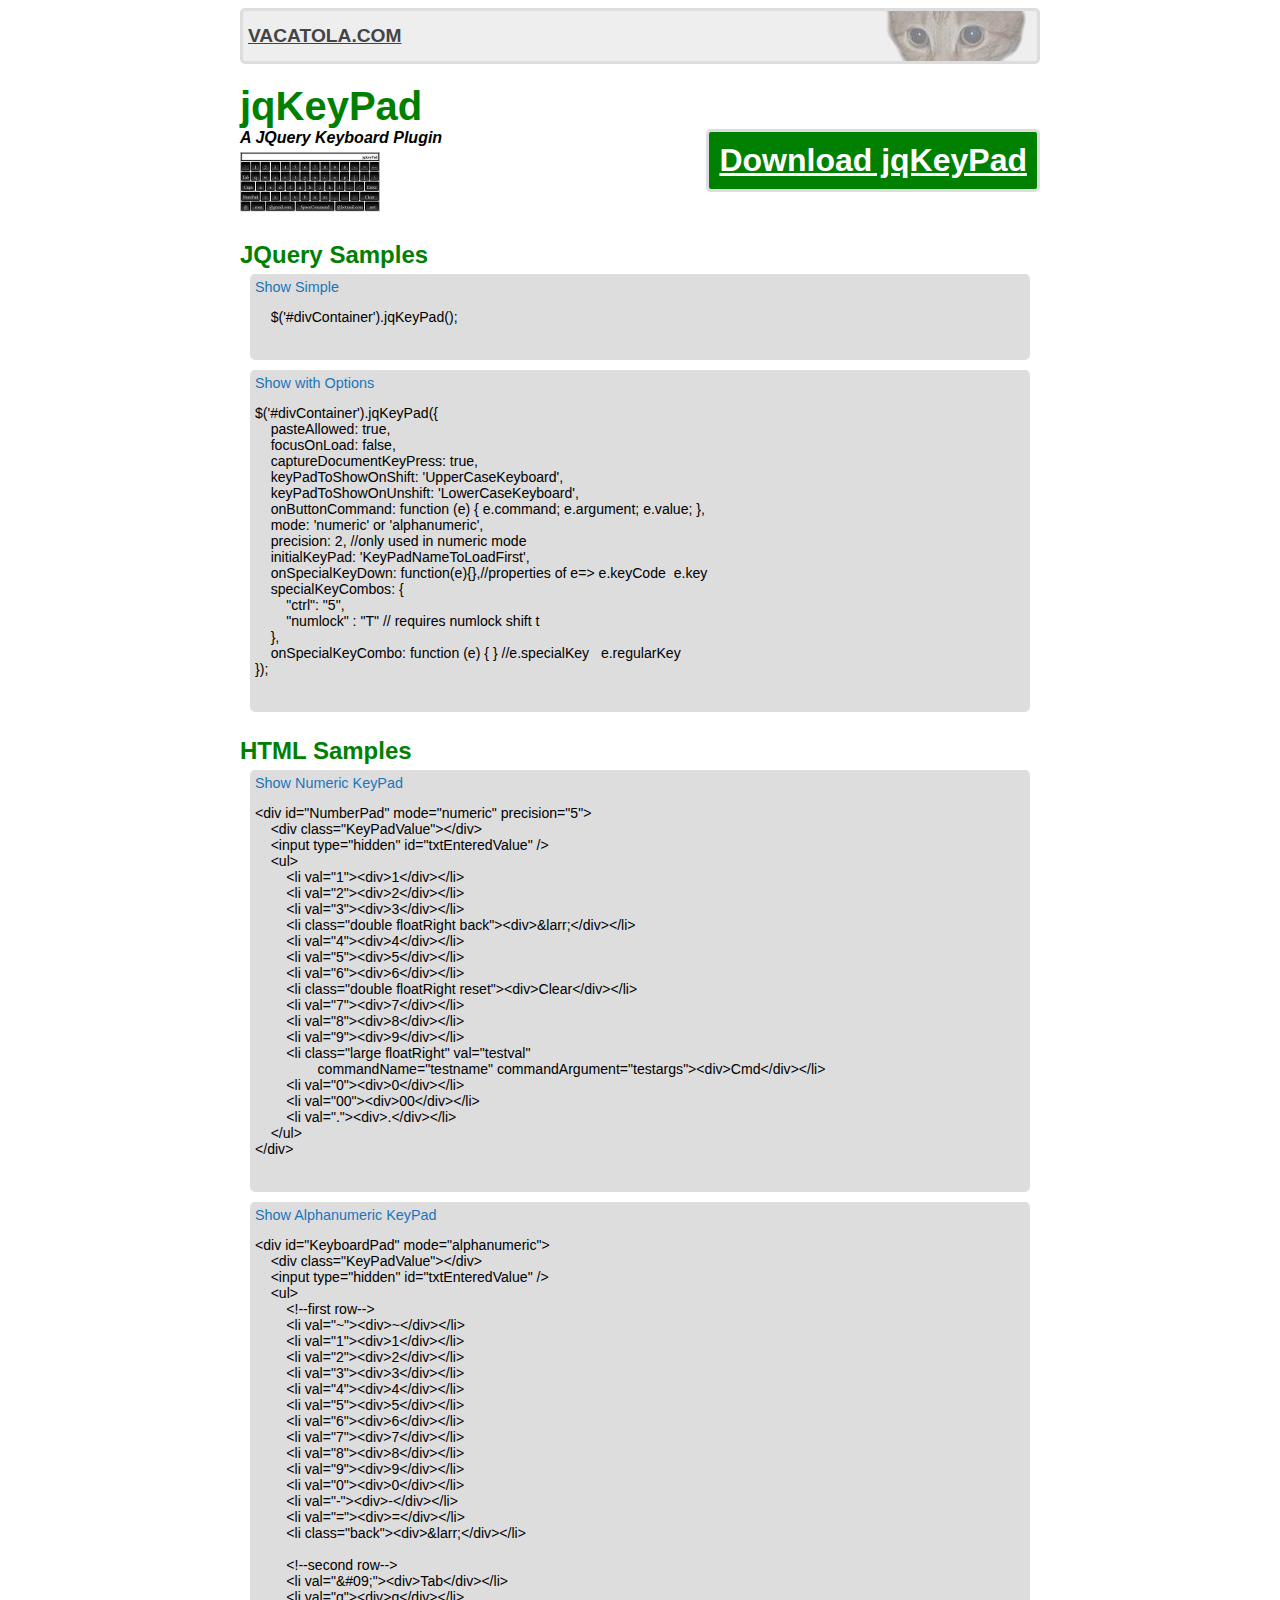
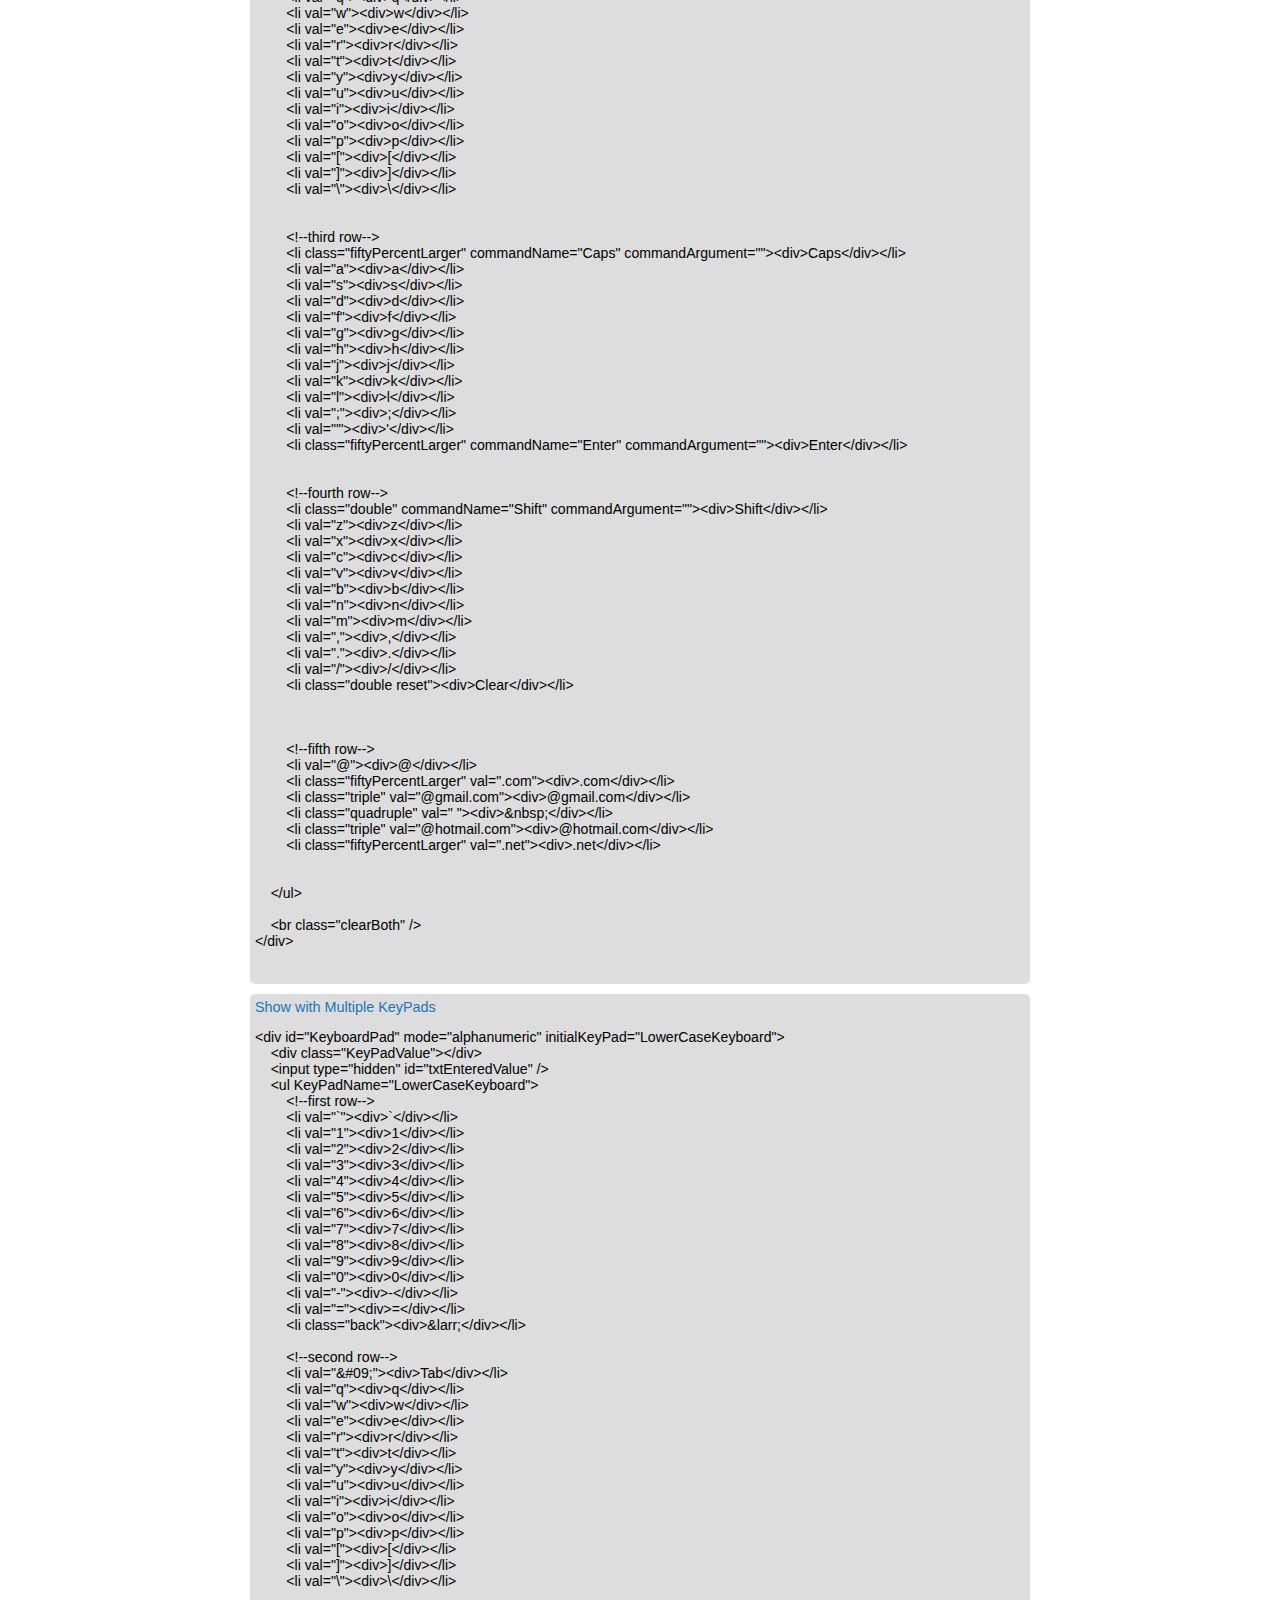
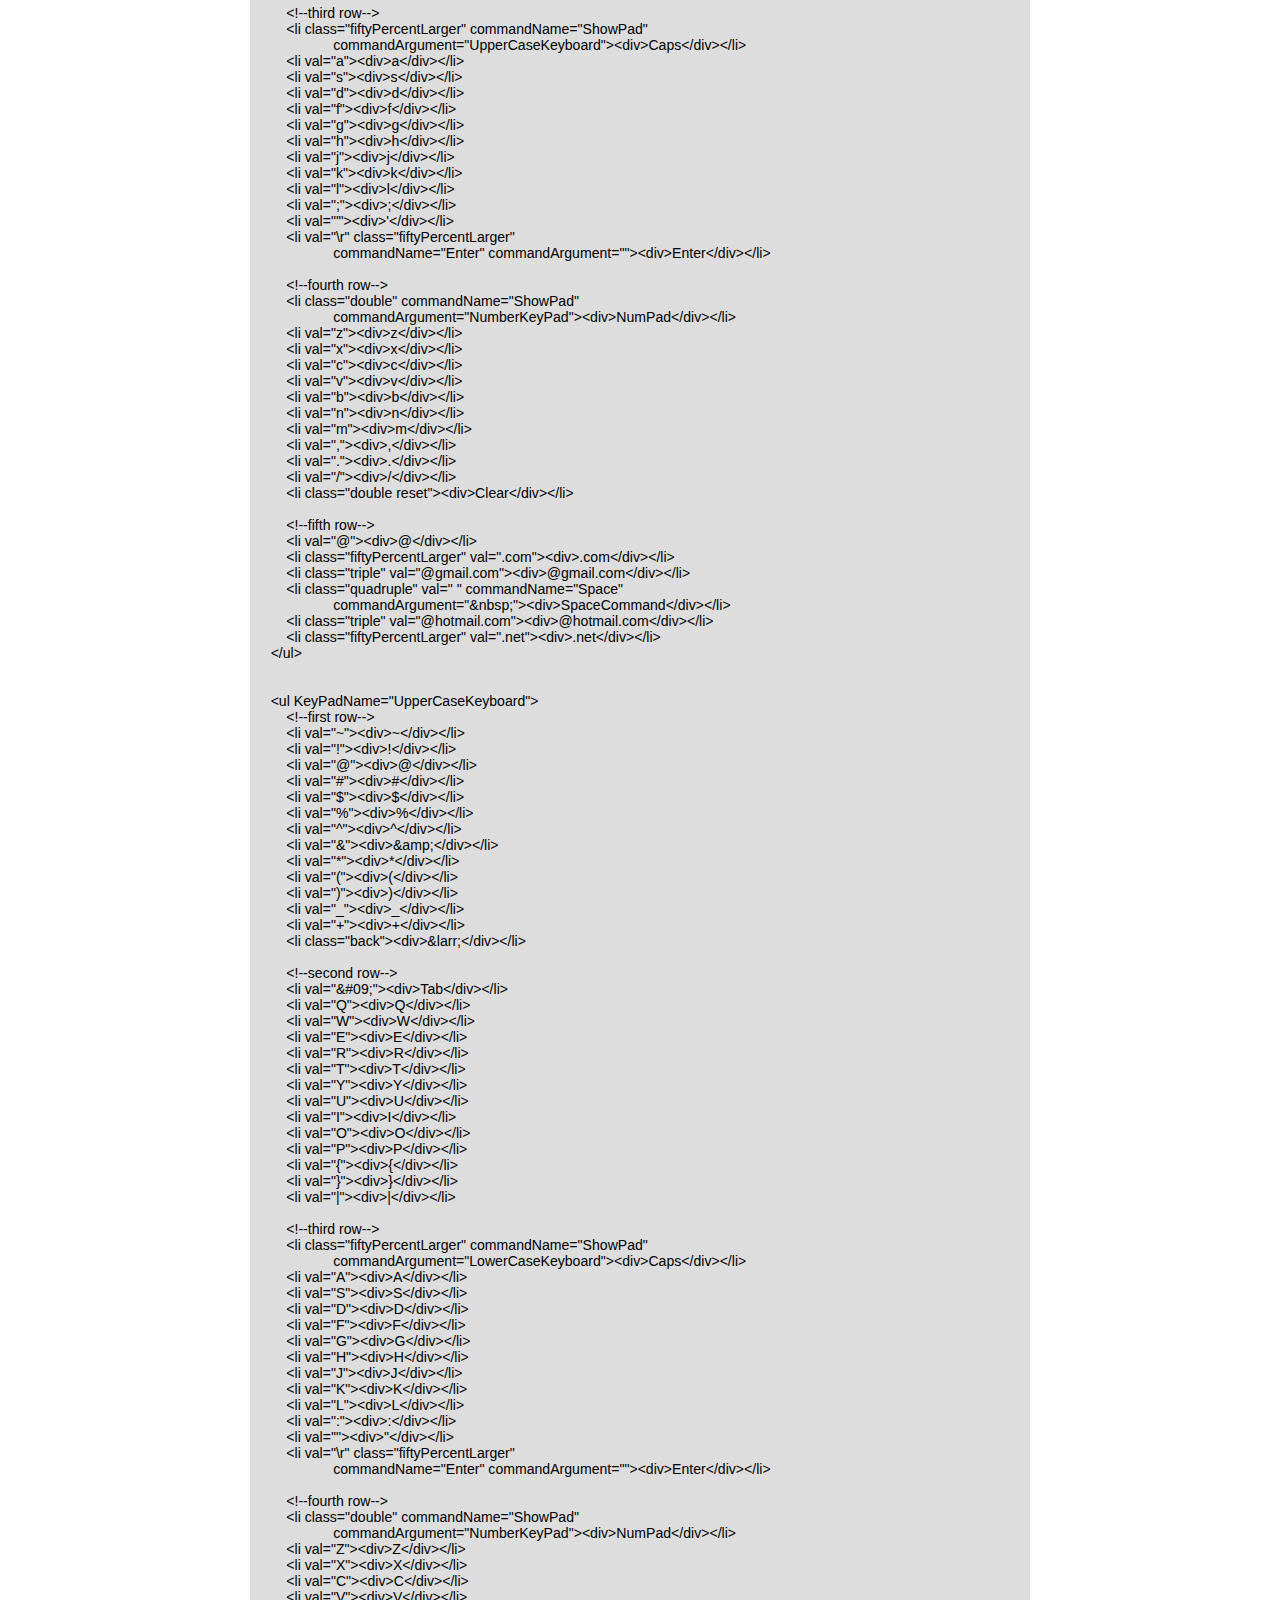
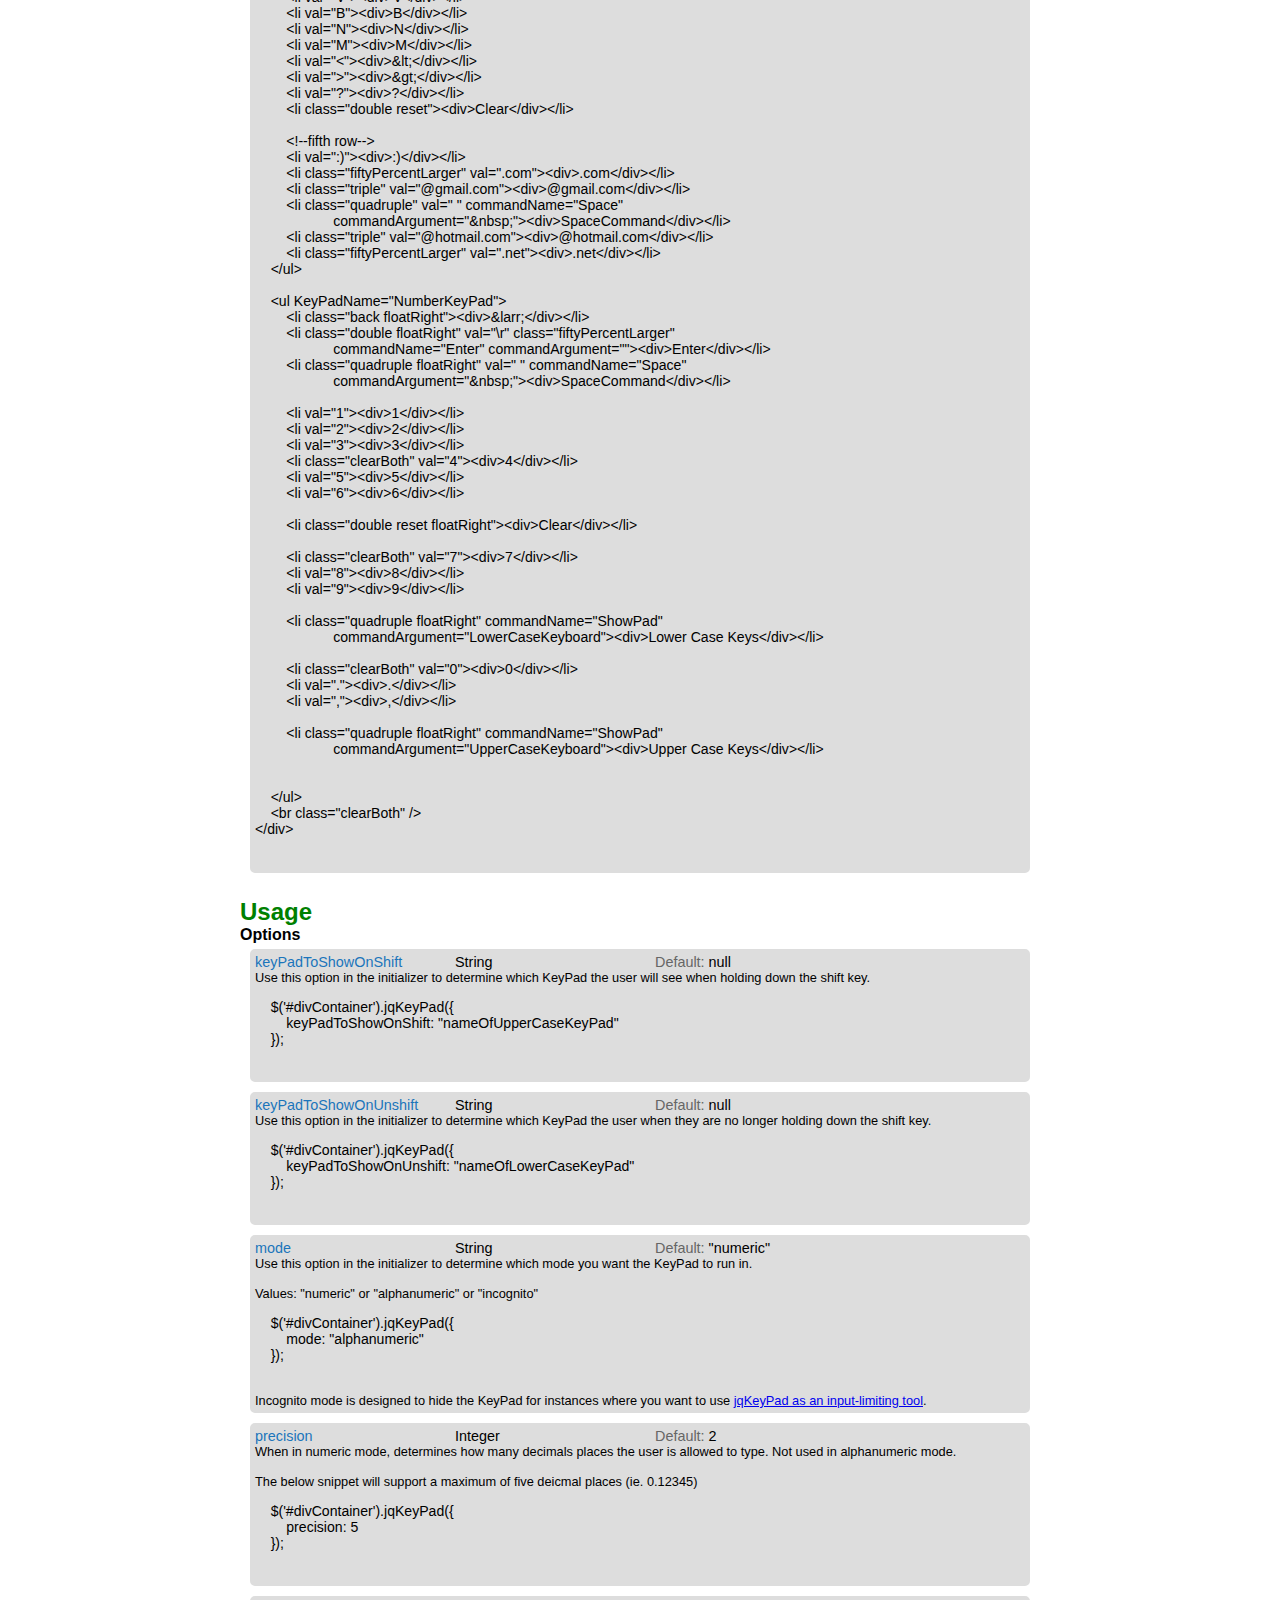
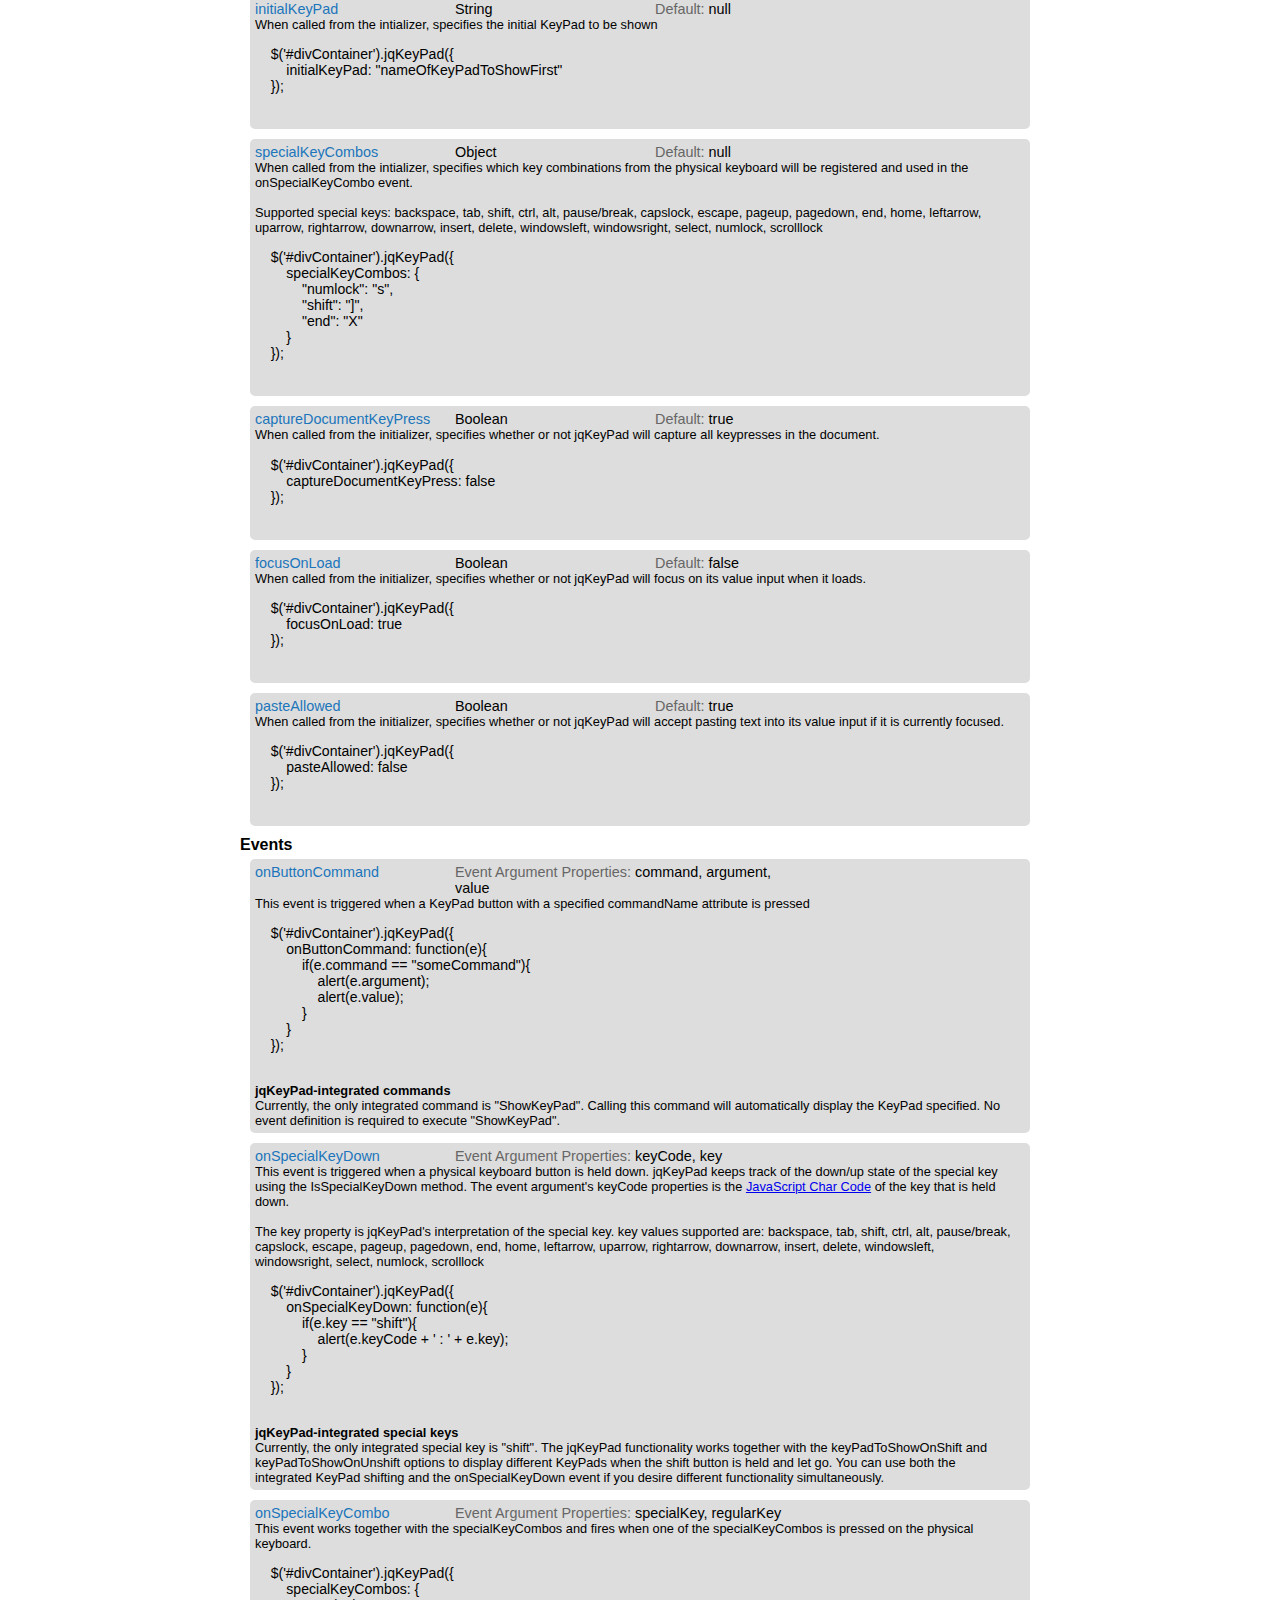
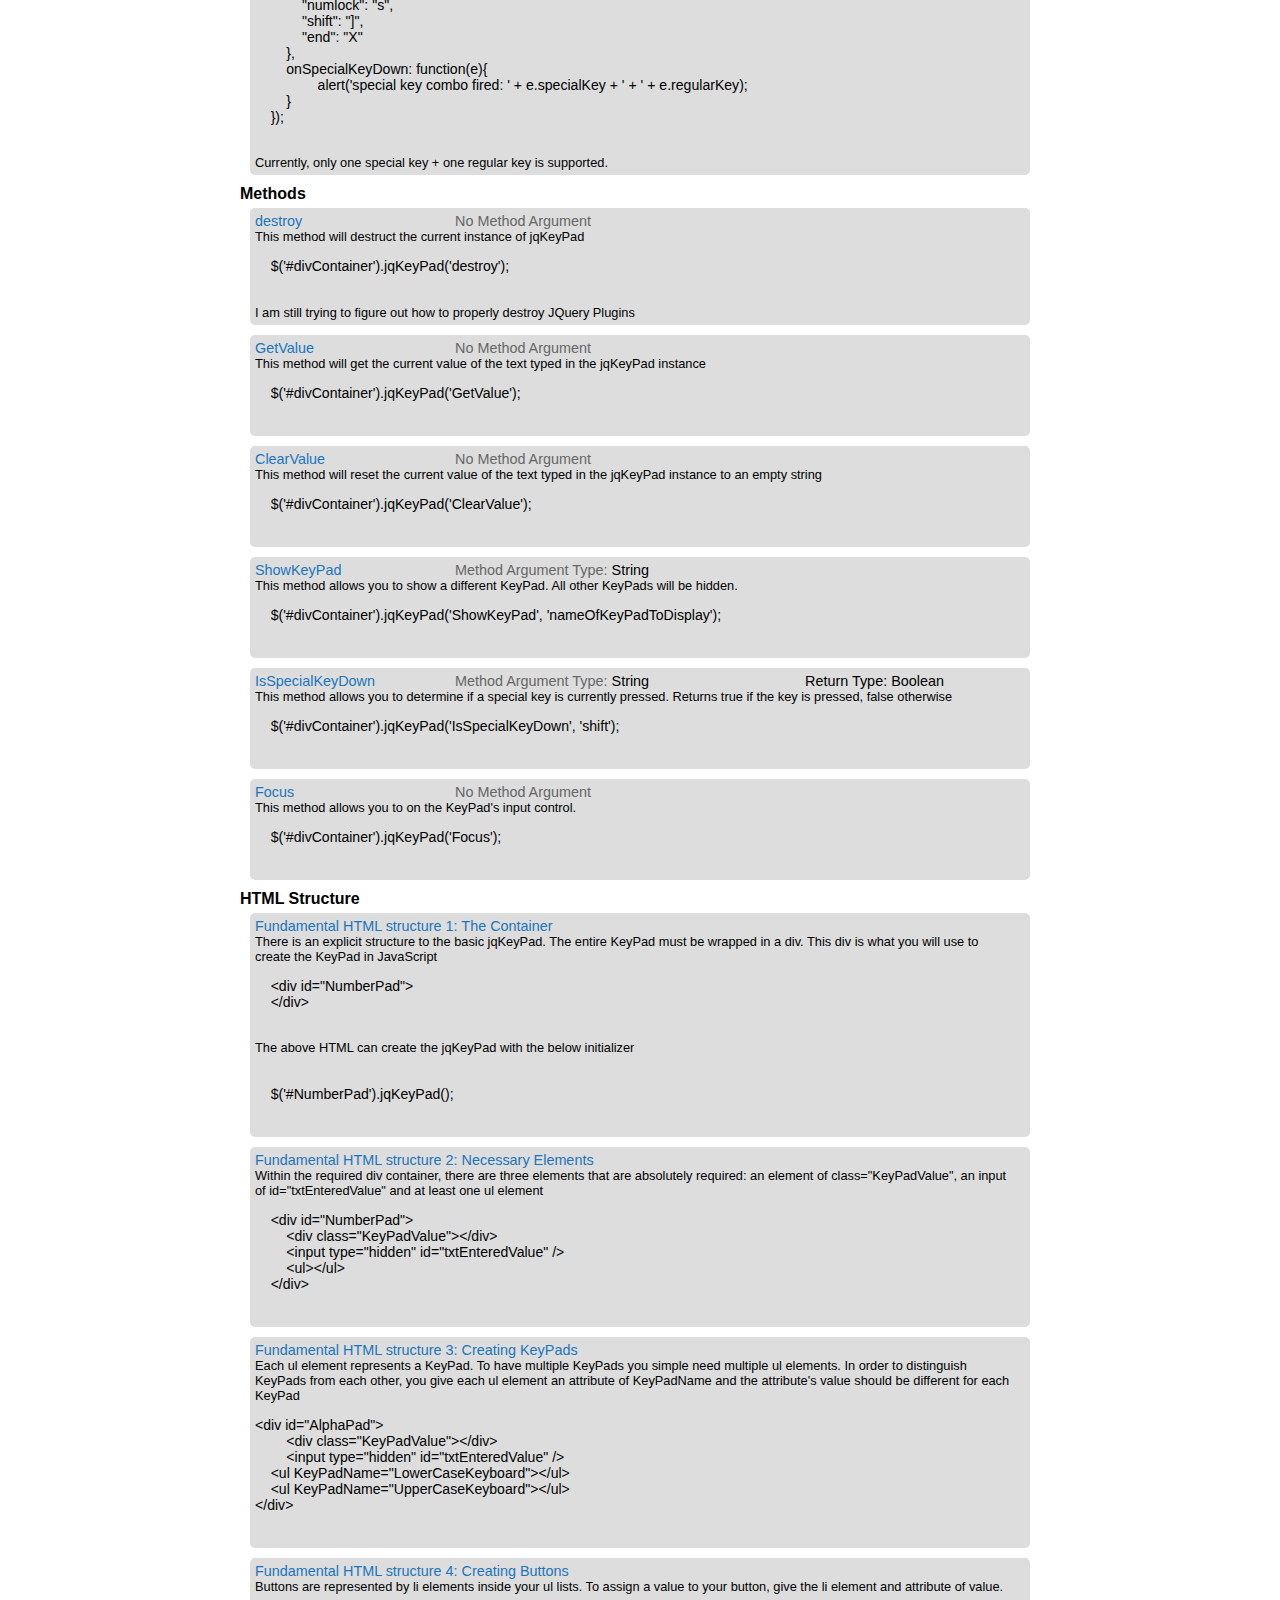
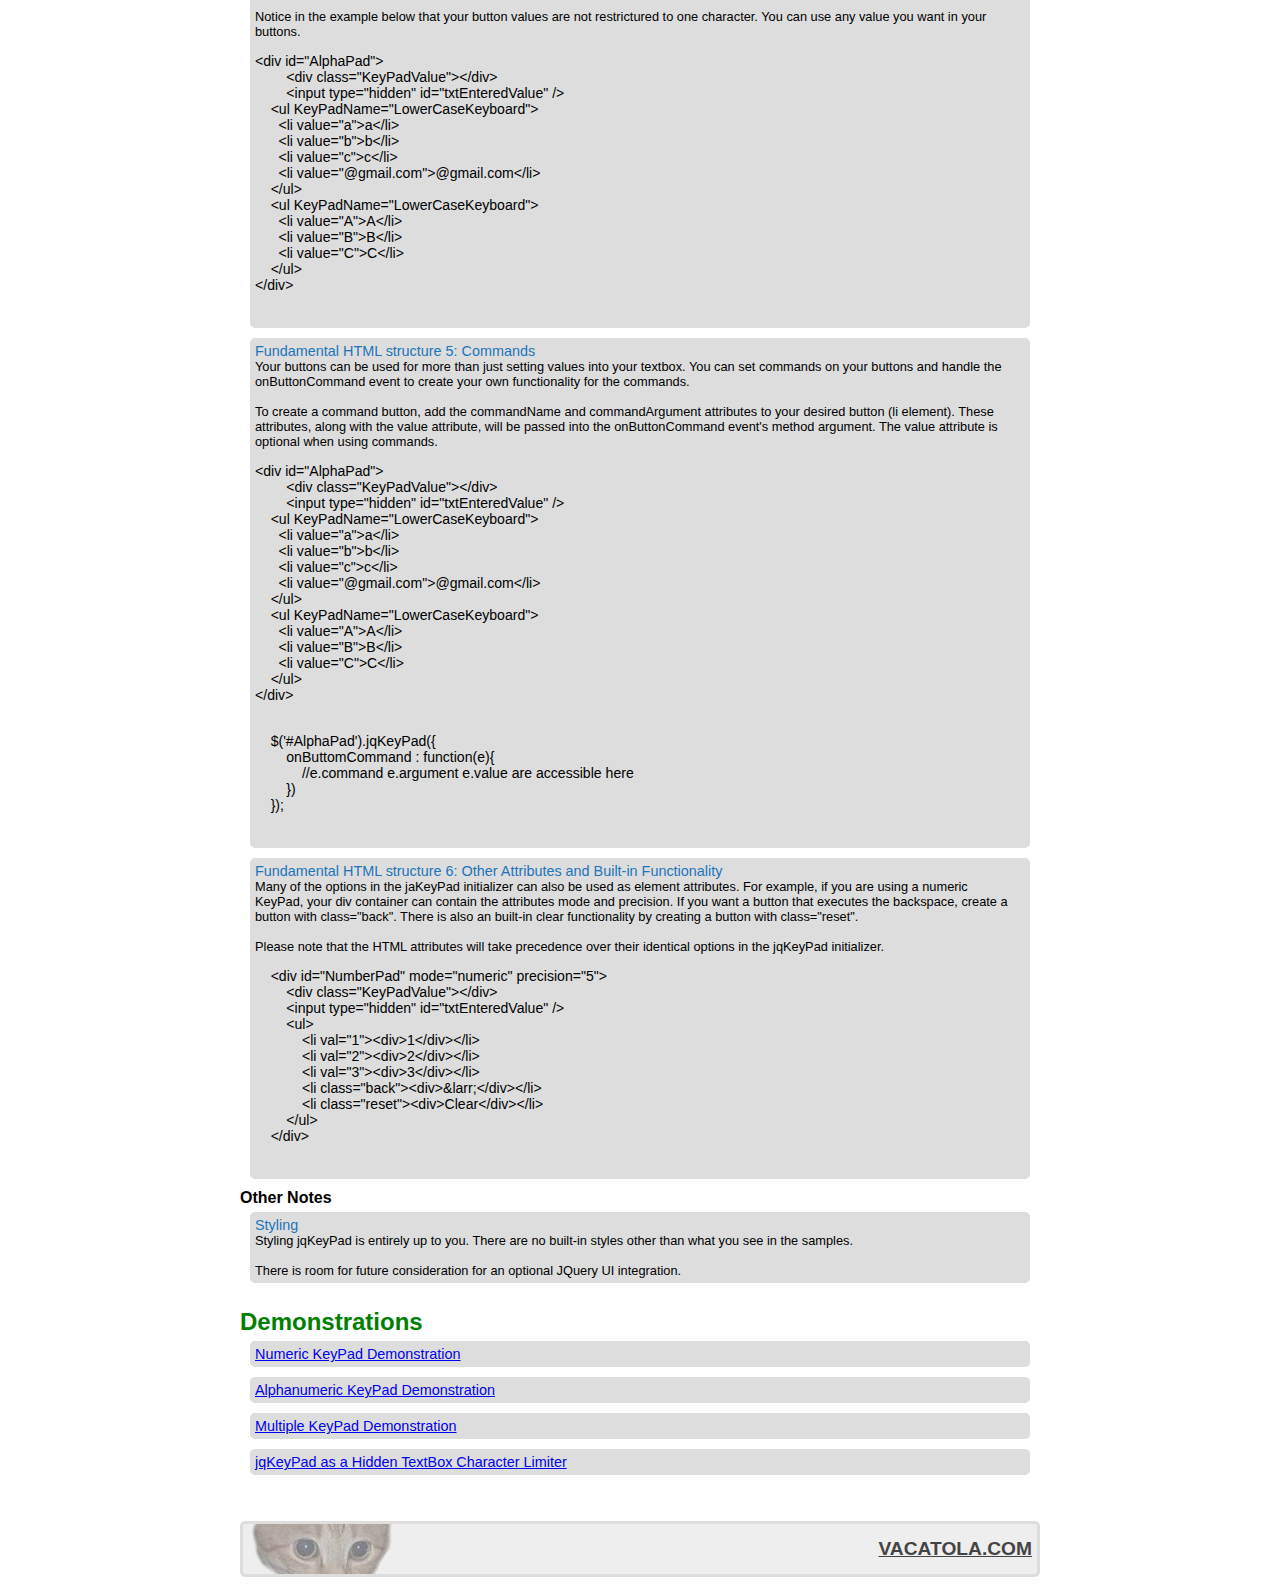
==== commit 04c4c214: "" ====
--- a/index.html
+++ b/index.html
@@ -70,7 +70,10 @@
                         $('body').removeClass('tmpFixed');
                         $('#KeyboardPad').jqKeyPad('destroy');
                     }
-                    return true;
+                    else if (e.command == 'Space') {
+                        return false;
+                    }
+                    return false;
                 }
             });
 
@@ -714,7 +717,7 @@
                     <div class="divDescriptionContainer">
                         <div class="divDescriptionTitle">
                             <div class="descHeader1">onSpecialKeyCombo</div>
-                            <div class="descHeader3"><span>Event Argument Properties:</span> specialKey, regularKey</div>
+                            <div class="descHeader3 width500"><span>Event Argument Properties:</span> specialKey, regularKey</div>
                             <br class="clearBoth" />
                         </div>
                         <div class="divDescriptionText">
@@ -952,7 +955,7 @@
                     
                     <div class="divDescriptionContainer">
                         <div class="divDescriptionTitle">
-                            <div class="descHeader1 width500">Fundamental HTML structure 6: Other Attributes and Built-in Functionality</div>
+                            <div class="descHeader1 width700">Fundamental HTML structure 6: Other Attributes and Built-in Functionality</div>
                             <br class="clearBoth" />
                         </div>
                         <div class="divDescriptionText">
@@ -1090,7 +1093,7 @@
                 <li val="\"><div>\</div></li>
                 
                 <!--third row-->
-                <li class="fiftyPercentLarger" commandName="ShowPad" commandArgument="UpperCaseKeyboard"><div>Caps</div></li>
+                <li class="fiftyPercentLarger" specialVal="capslock" commandName="ShowPad" commandArgument="UpperCaseKeyboard"><div>Caps</div></li>
                 <li val="a"><div>a</div></li>
                 <li val="s"><div>s</div></li>
                 <li val="d"><div>d</div></li>
@@ -1102,10 +1105,10 @@
                 <li val="l"><div>l</div></li>
                 <li val=";"><div>;</div></li>
                 <li val="'"><div>'</div></li>
-                <li class="fiftyPercentLarger" commandName="Close" commandArgument=""><div>Close</div></li>
+                <li class="fiftyPercentLarger" specialVal="end" commandName="Close" commandArgument=""><div>Close</div></li>
 
                 <!--fourth row-->
-                <li class="double" commandName="ShowPad" commandArgument="NumberKeyPad"><div>NumPad</div></li>
+                <li class="double" specialVal="numlock" commandName="ShowPad" commandArgument="NumberKeyPad"><div>NumPad</div></li>
                 <li val="z"><div>z</div></li>
                 <li val="x"><div>x</div></li>
                 <li val="c"><div>c</div></li>
@@ -1122,7 +1125,7 @@
                 <li val="@"><div>@</div></li>
                 <li class="fiftyPercentLarger" val=".com"><div>.com</div></li>
                 <li class="triple" val="@gmail.com"><div>@gmail.com</div></li>
-                <li class="quadruple" val=" " commandName="Space" commandArgument="&nbsp;"><div>SpaceCommand</div></li>
+                <li class="quadruple" val=" "><div>&nbsp;</div></li>
                 <li class="triple" val="@hotmail.com"><div>@hotmail.com</div></li>
                 <li class="fiftyPercentLarger" val=".net"><div>.net</div></li>
             </ul>
@@ -1162,7 +1165,7 @@
                 <li val="|"><div>|</div></li>
                 
                 <!--third row-->
-                <li class="fiftyPercentLarger" commandName="ShowPad" commandArgument="LowerCaseKeyboard"><div>Caps</div></li>
+                <li class="fiftyPercentLarger" specialVal="capslock" commandName="ShowPad" commandArgument="LowerCaseKeyboard"><div>Caps</div></li>
                 <li val="A"><div>A</div></li>
                 <li val="S"><div>S</div></li>
                 <li val="D"><div>D</div></li>
@@ -1194,7 +1197,7 @@
                 <li val=":)"><div>:)</div></li>
                 <li class="fiftyPercentLarger" val=".com"><div>.com</div></li>
                 <li class="triple" val="@gmail.com"><div>@gmail.com</div></li>
-                <li class="quadruple" val=" " commandName="Space" commandArgument="&nbsp;"><div>SpaceCommand</div></li>
+                <li class="quadruple" val=" "><div>&nbsp;</div></li>
                 <li class="triple" val="@hotmail.com"><div>@hotmail.com</div></li>
                 <li class="fiftyPercentLarger" val=".net"><div>.net</div></li>
             </ul>
@@ -1202,7 +1205,7 @@
             <ul KeyPadName="NumberKeyPad">
                 <li class="back floatRight"><div>&larr;</div></li>     
                 <li class="double floatRight" val="\r" class="fiftyPercentLarger" commandName="Enter" commandArgument=""><div>Enter</div></li>
-                <li class="quadruple floatRight" val=" " commandName="Space" commandArgument="&nbsp;"><div>SpaceCommand</div></li>
+                <li class="quadruple floatRight val=" "><div>&nbsp;</div></li>
 
                 <li val="1"><div>1</div></li>
                 <li val="2"><div>2</div></li>
@@ -1227,6 +1230,17 @@
                          
                 
             </ul>
+
+            <ul style="display:none;">
+                <li specialVal="space"></li>
+                <li specialVal="backspace"></li>               
+                <li specialVal="tab"></li>
+                <li specialVal="delete"></li>              
+                <li specialVal="leftarrow"></li>
+                <li specialVal="uparrow"></li>
+                <li specialVal="rightarrow"></li>
+                <li specialVal="downarrow"></li> 
+            </ul>
             <br class="clearBoth" />
         </div>
 
--- a/Assets/styles.css
+++ b/Assets/styles.css
@@ -1,8 +1,13 @@
-﻿#PageContainer
+﻿*
+{
+    font-family: verdana, arial, helvetica, sans-serif;
+}
+
+#PageContainer
 {
     width:800px;
     margin:0 auto;
-    font-family:Arial;
+    font-family:verdana, arial, helvetica, sans-serif;
 }
 
 body.tmpFixed
@@ -213,9 +218,14 @@
     float:left;
     color:#1b75bb;
 }
-div.divDescriptionContainer div.divDescriptionTitle .descHeader1.width500
+div.divDescriptionContainer div.divDescriptionTitle .descHeader1.width500,
+div.divDescriptionContainer div.divDescriptionTitle .descHeader3.width500
 {
     width:500px;
+}
+div.divDescriptionContainer div.divDescriptionTitle .descHeader1.width700
+{
+    width:700px;
 }
 
 div.divDescriptionContainer div.divDescriptionTitle:hover .descHeader1/*hover*/
--- a/Assets/jq-keypad.css
+++ b/Assets/jq-keypad.css
@@ -20,7 +20,7 @@
         background-color:#fff;
         color:#000;
         border:5px solid #000;
-        font-size:20px;
+        font-size:18px;
         font-weight:bold;
         text-align:right;
     }
@@ -109,7 +109,7 @@
     
      div#KeyboardPad ul li div
      {
-         font-size:24px;
+         font-size:20px;
          padding-top:12px;
      }
     
